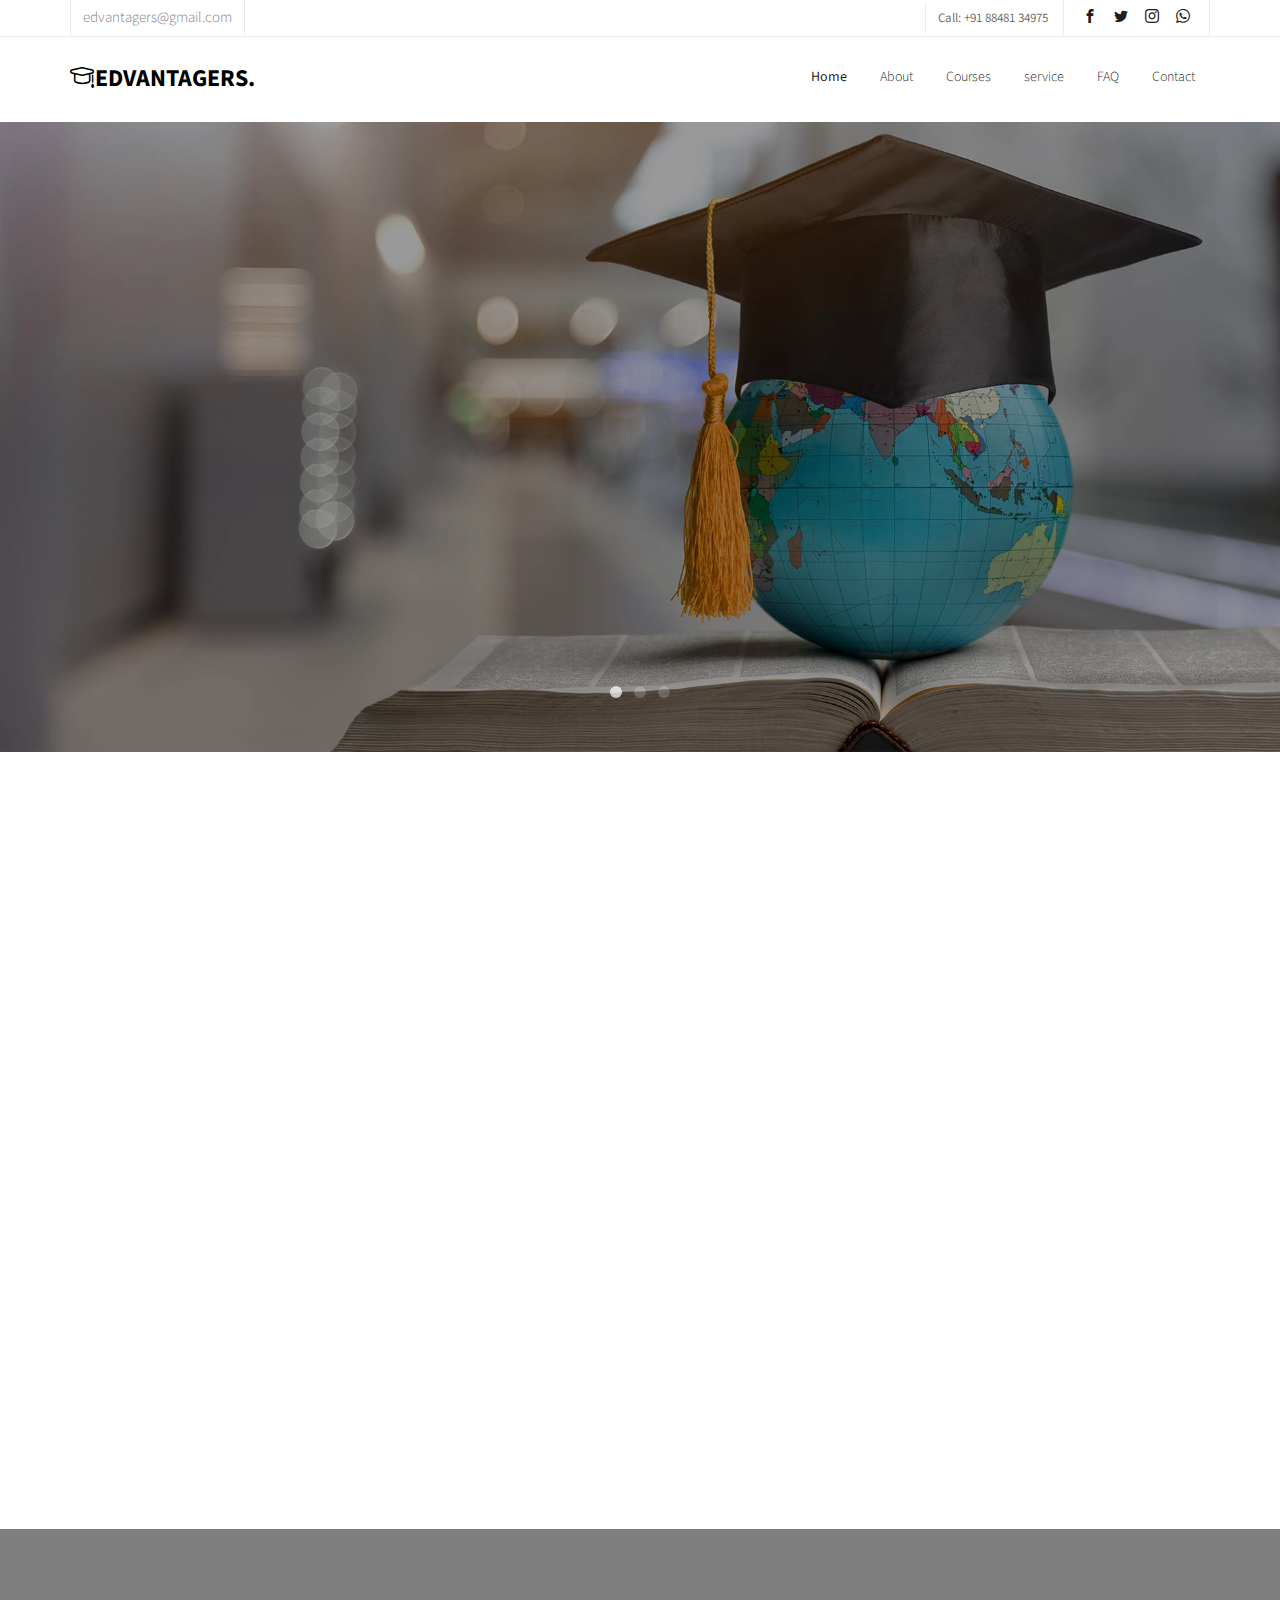
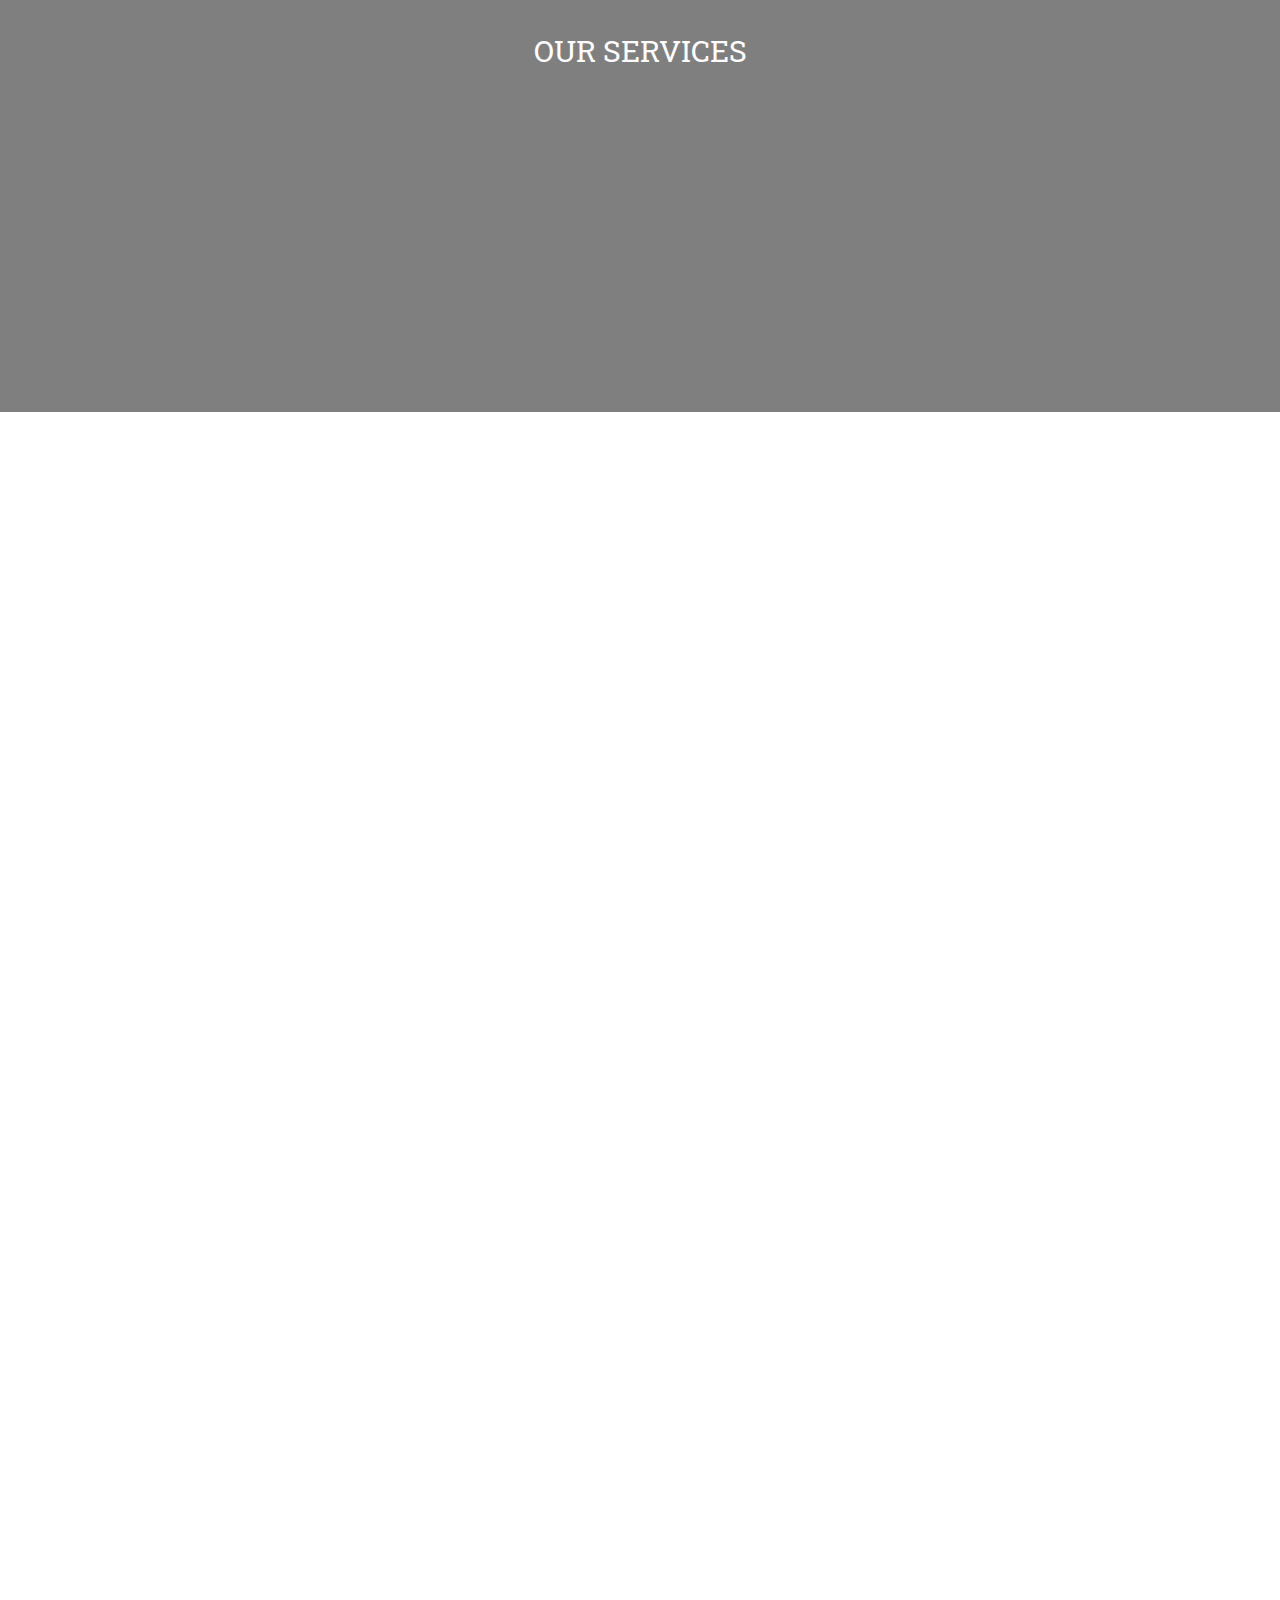
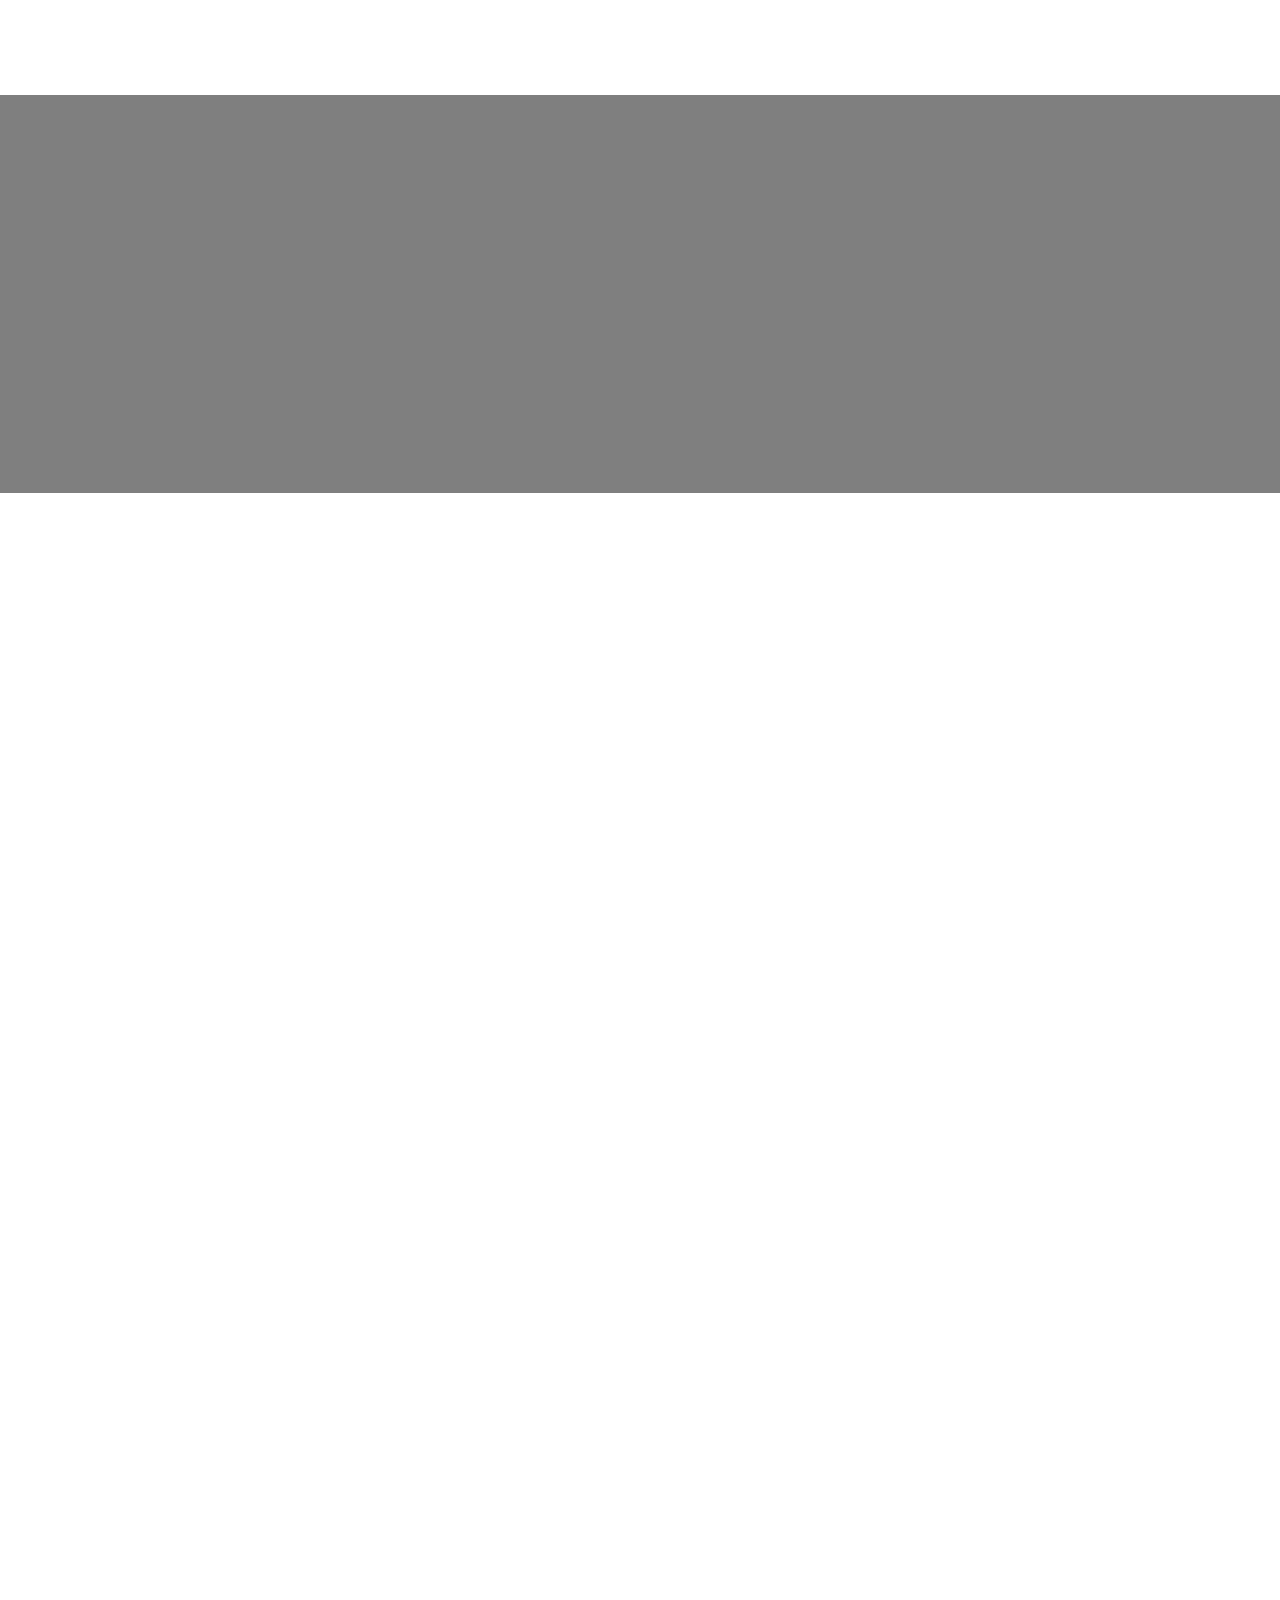
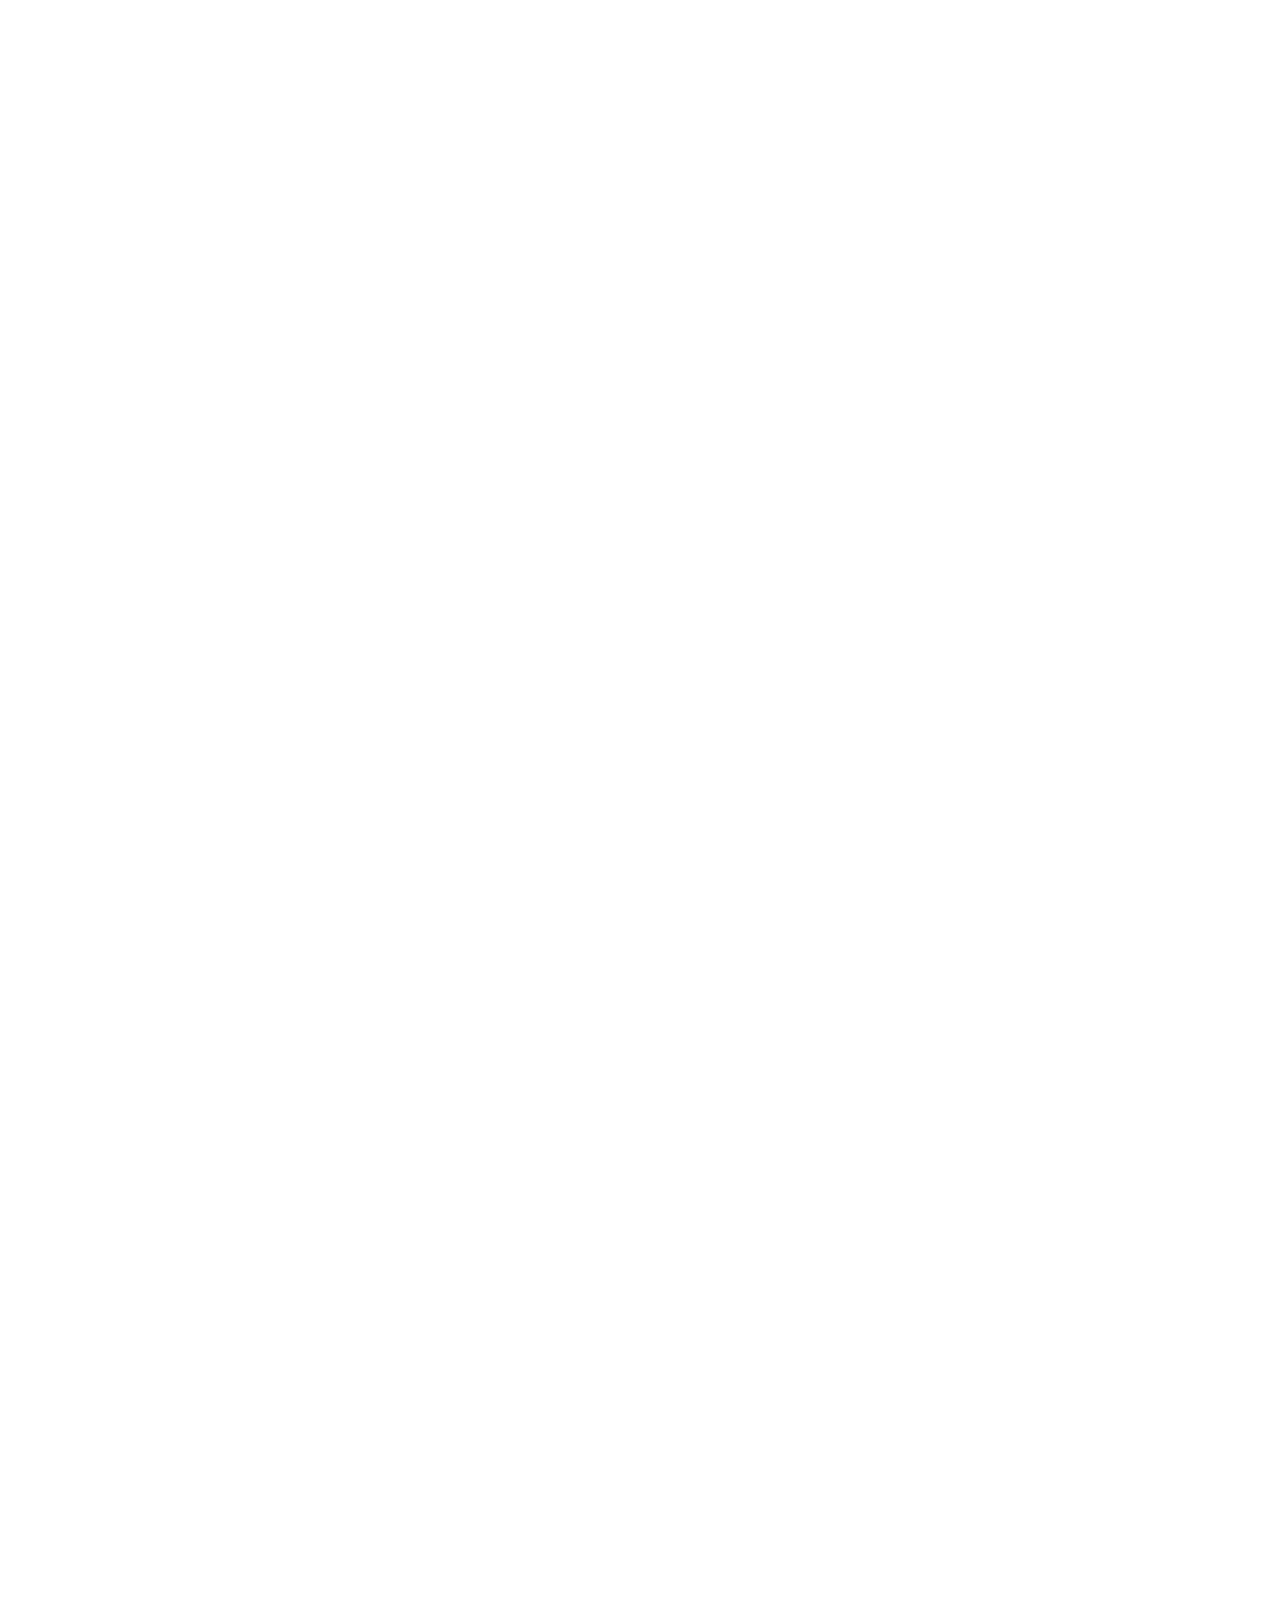
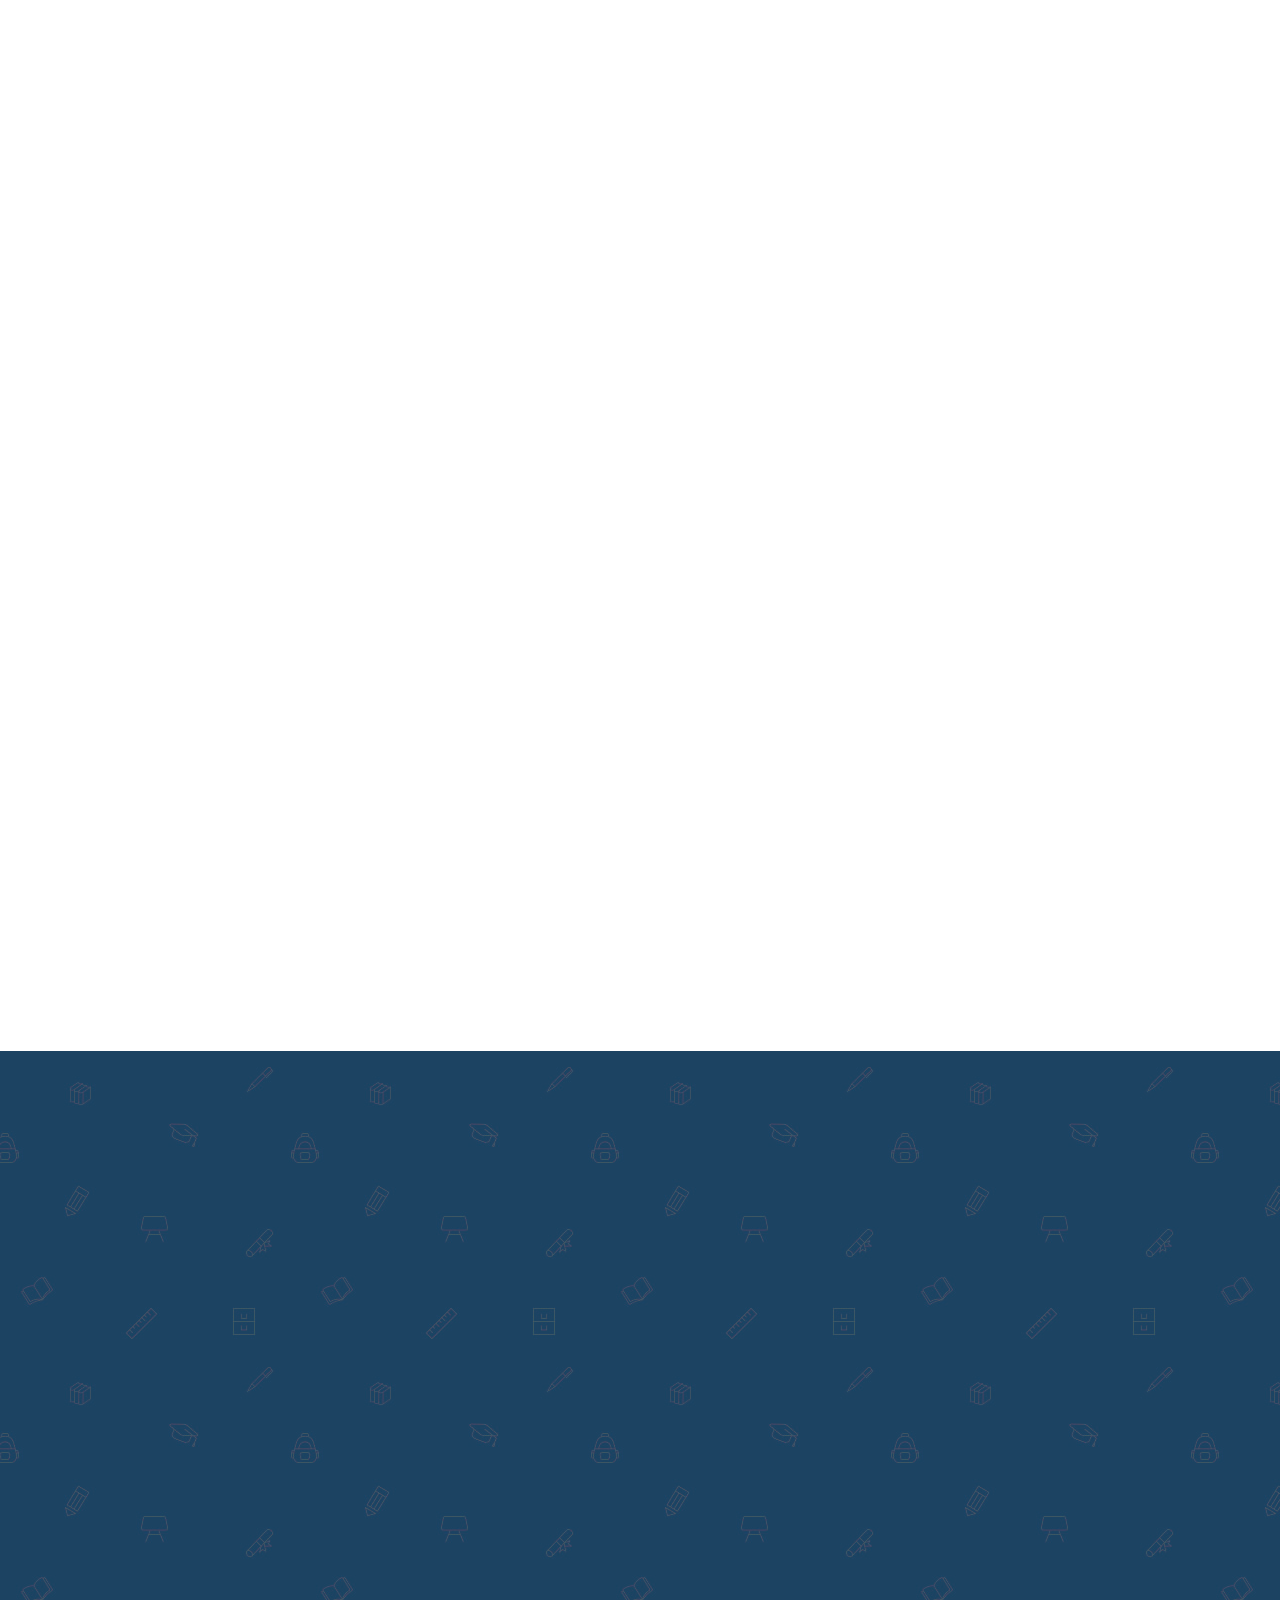
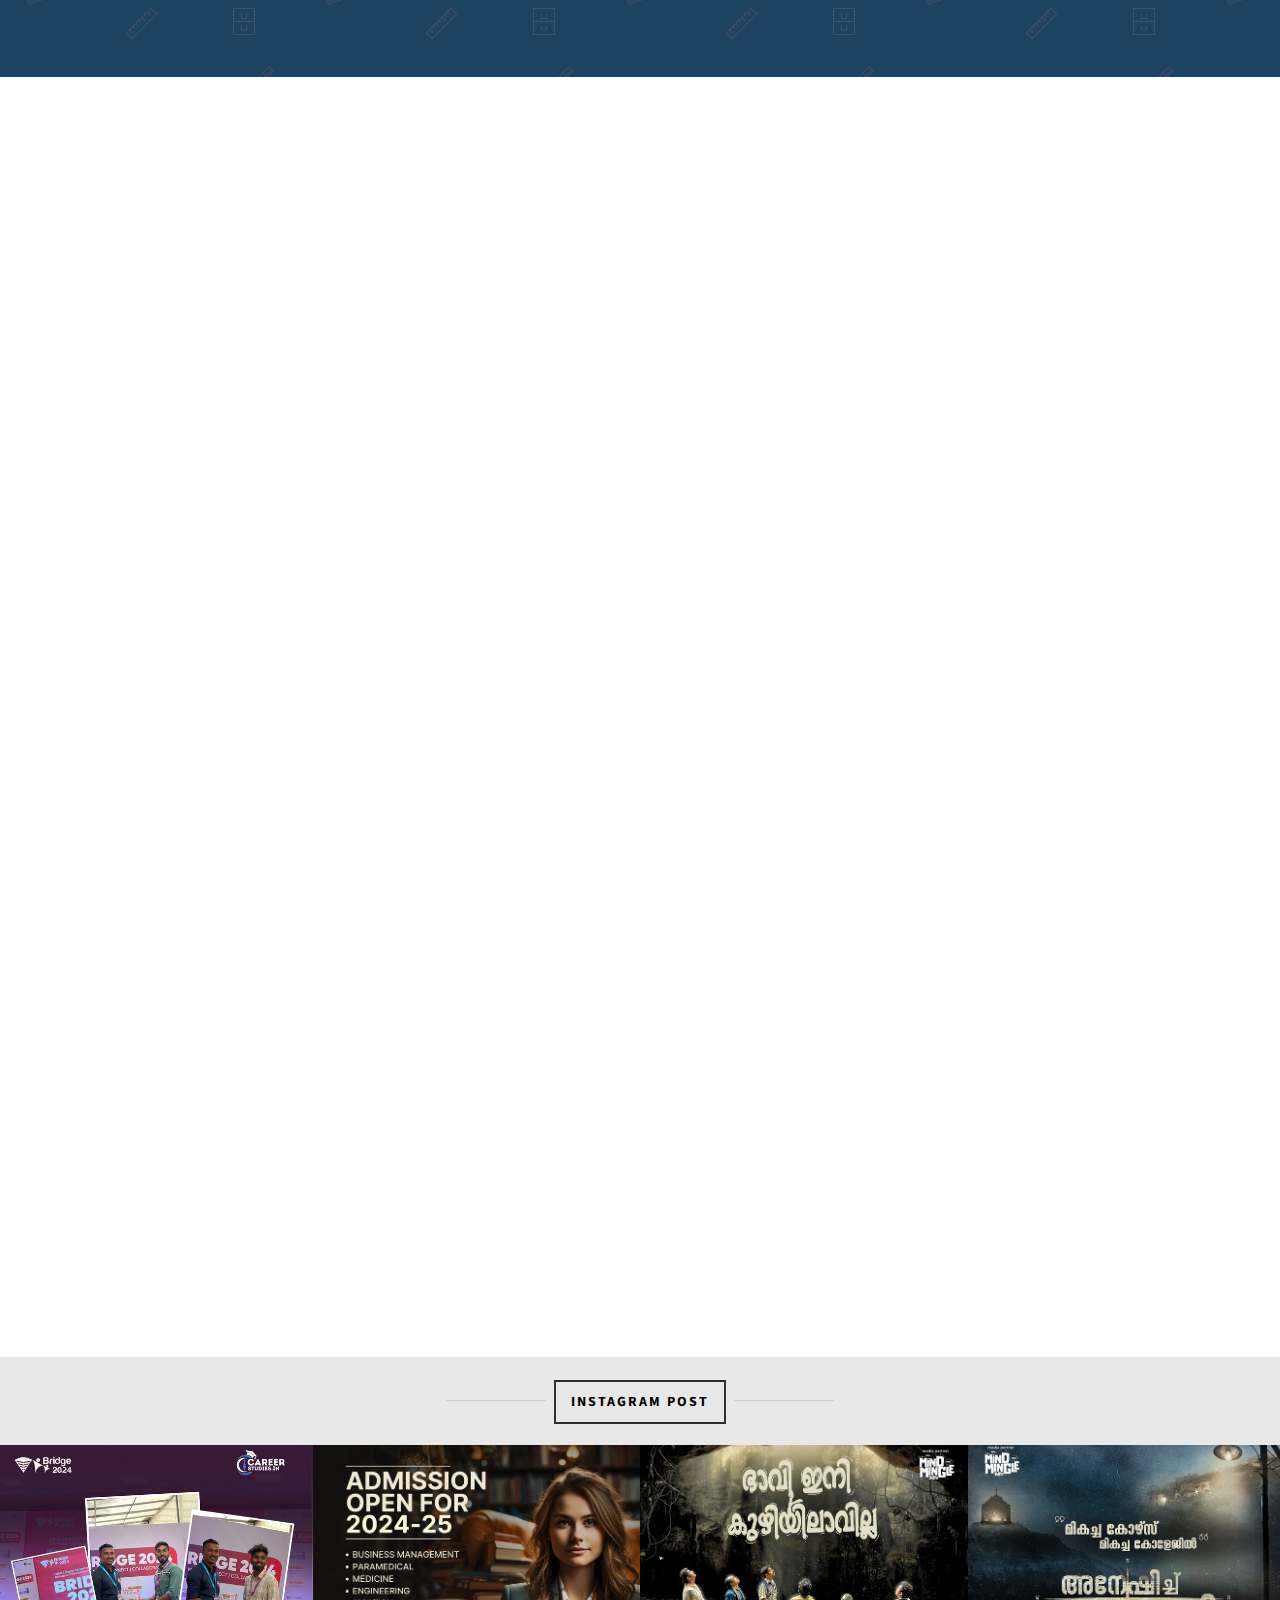
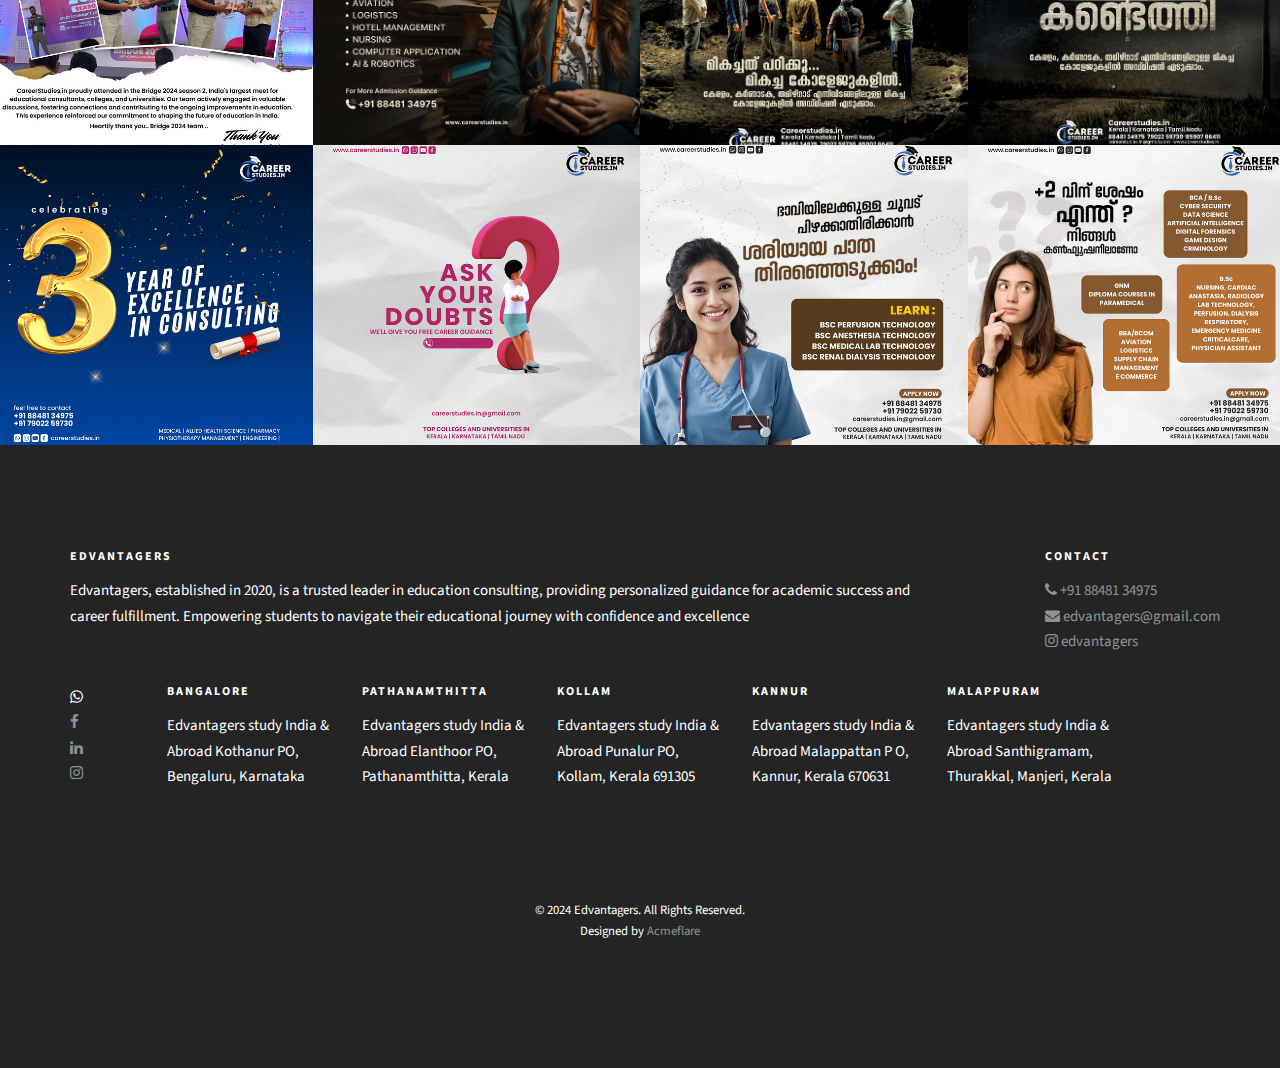
==== index.html @ 743d610e "firts commit" ====
<!DOCTYPE HTML>
<html>

<head>
	<meta charset="utf-8">
	<meta http-equiv="X-UA-Compatible" content="IE=edge">
	<title>Edvantagers</title>
	<meta name="viewport" content="width=device-width, initial-scale=1">
	<meta name="description" content="Free HTML5 Website Template by freehtml5.co" />
	<meta name="keywords"
		content="free website templates, free html5, free template, free bootstrap, free website template, html5, css3, mobile first, responsive" />
	<meta name="author" content="freehtml5.co" />

	<!-- 
	//////////////////////////////////////////////////////

	FREE HTML5 TEMPLATE 
	DESIGNED & DEVELOPED by FreeHTML5.co
		
	Website: 		http://freehtml5.co/
	Email: 			info@freehtml5.co
	Twitter: 		http://twitter.com/fh5co
	Facebook: 		https://www.facebook.com/fh5co

	//////////////////////////////////////////////////////
	 -->

	<!-- Facebook and Twitter integration -->
	<meta property="og:title" content="" />
	<meta property="og:image" content="" />
	<meta property="og:url" content="" />
	<meta property="og:site_name" content="" />
	<meta property="og:description" content="" />
	<meta name="twitter:title" content="" />
	<meta name="twitter:image" content="" />
	<meta name="twitter:url" content="" />
	<meta name="twitter:card" content="" />

	<link href="https://fonts.googleapis.com/css?family=Source+Sans+Pro:300,400,600,700" rel="stylesheet">
	<link href="https://fonts.googleapis.com/css?family=Roboto+Slab:300,400" rel="stylesheet">
	<link rel="stylesheet" href="https://cdnjs.cloudflare.com/ajax/libs/font-awesome/4.7.0/css/font-awesome.min.css">

	<!-- Animate.css -->
	<link rel="stylesheet" href="css/animate.css">
	<!-- Icomoon Icon Fonts-->
	<link rel="stylesheet" href="css/icomoon.css">
	<!-- Bootstrap  -->
	<link rel="stylesheet" href="css/bootstrap.css">

	<!-- Magnific Popup -->
	<link rel="stylesheet" href="css/magnific-popup.css">

	<!-- Owl Carousel  -->
	<link rel="stylesheet" href="css/owl.carousel.min.css">
	<link rel="stylesheet" href="css/owl.theme.default.min.css">

	<!-- Flexslider  -->
	<link rel="stylesheet" href="css/flexslider.css">

	<!-- Pricing -->
	<link rel="stylesheet" href="css/pricing.css">

	<!-- Theme style  -->
	<link rel="stylesheet" href="css/style.css">

	<!-- Modernizr JS -->
	<script src="js/modernizr-2.6.2.min.js"></script>
	<!-- FOR IE9 below -->
	<!--[if lt IE 9]>
	<script src="js/respond.min.js"></script>
	<![endif]-->

</head>

<body>

	<div class="fh5co-loader"></div>

	<div id="page">
		<nav class="fh5co-nav" role="navigation">
			<div class="top">
				<div class="container">
					<div class="row">
						<div class="col-xs-12 text-right">
							<p class="site">edvantagers@gmail.com</p>
							<p class="num">Call: +91 88481 34975</p>
							<ul class="fh5co-social">
								<li><a href="#"><i class="icon-facebook2"></i></a></li>
								<li><a href="#"><i class="icon-twitter2"></i></a></li>
								<li><a href="https://www.instagram.com/edvantagers/"><i class="icon-instagram"></i></a></li>
								<li><a href="#"><i class="icon-whatsapp"></i></a></li>
							</ul>
						</div>
					</div>
				</div>
			</div>
			<div class="top-menu">
				<div class="container">
					<div class="row">
						<div class="col-md-4 col-xs-8">
							<div id="fh5co-logo"><a href="index.html"><i class="icon-study"></i>Edvantagers<span>.</span></a>
							</div>
						</div>
						<div class="col-md-8 text-right menu-1">
							<ul>
								<li class="active"><a href="index.html">Home</a></li>
								<li><a href="about.html">About</a></li>
								<li><a href="courses.html">Courses</a></li>
								<li><a href="blog.html">service</a></li>
								<li><a href="pricing.html">FAQ</a></li>
								
								<li><a href="contact.html">Contact</a></li>

							</ul>
						</div>
					</div>

				</div>
			</div>
		</nav>

		<aside id="fh5co-hero">
			<div class="flexslider">
				<ul class="slides">
					<li style="background-image: url(images/b3.png);">
						<div class="overlay-gradient"></div>
						<div class="container">
							<div class="row">
								<div class="col-md-8 col-md-offset-2 text-center slider-text">
									<div class="slider-text-inner">
										<h1>Welcome to Edvantagers</h1>
										<h2>Your Gateway to Educational Success!</h2>
										<p><a class="btn btn-primary btn-lg" href="#">Learning Now!</a></p>
									</div>
								</div>
							</div>
						</div>
					</li>
					<li style="background-image: url(images/b7.jpg);">
						<div class="overlay-gradient"></div>
						<div class="container">
							<div class="row">
								<div class="col-md-8 col-md-offset-2 text-center slider-text">
									<div class="slider-text-inner">
										<h1>Edvantagers</h1>
										<h2>Leading the Way in Education Consulting & Career Counseling.</h2>
										<p><a class="btn btn-primary btn-lg btn-learn" href="#">Learning Now!</a></p>
									</div>
								</div>
							</div>
						</div>
					</li>
					<li style="background-image: url(images/b8.jpg);">
						<div class="overlay-gradient"></div>
						<div class="container">
							<div class="row">
								<div class="col-md-8 col-md-offset-2 text-center slider-text">
									<div class="slider-text-inner">
										<h1>Unlock Your Potential with Edvantagers</h1>
										<h2>Join our Student Community & Achieve Your Academic Dreams</h2>
										<p><a class="btn btn-primary btn-lg btn-learn" href="#">Learning Now!</a></p>
									</div>
								</div>
							</div>
						</div>
					</li>
				</ul>
			</div>
		</aside>

		<!-- About us -->

		<div id="fh5co-course-categories">
			<div class="container">
				<div class="row animate-box">
					<div class="col-md-12 col-md-offset-0 text-center">
						<h2>About Us</h2>
						<p><strong>has been a leader in Education Consulting & Career
								Counselling for 4 years, earned a reputation by focus on innovation and
								students satisfaction.</strong> </p>
						<p><strong> Edvantagers.in, are an student community & educational counseling
								company established in 2020. As a team, we focus on providing
								admission assistance for students, with a particular emphasis on colleges
								in Karnataka, India. Our primary goal is to guide and support students
								throughout the admission process, ensuring they have access to the best
								educational opportunities.</strong> </p>
					</div>
				</div>
				<div class="row">
					<div class="col-md-6 text-center animate-box">
						<div class="services">
							<span class="icon">
								<i class="icon-heart4"></i>
							</span>
							<div class="desc">
								<h3><a href="#">Our Mission</a></h3>
								<p><strong> students in South
										India to reach their full potential
										and become the architects of their
										dreams.</strong>
								</p>
								<p>We envision a future where every
									student in South India has the
									opportunity to flourish, regardless of
									their background or circumstances.
									We see students who are confident,
									self-aware, and equipped with the
									knowledge, skills, and experiences
									they need to succeed in a rapidly
									changing world.
								</p>
							</div>
						</div>
					</div>
					<div class="col-md-6 text-center animate-box">
						<div class="services">
							<span class="icon">
								<i class="icon-world"></i>
							</span>
							<div class="desc">
								<h3><a href="#">Our Vision</a></h3>
								<p><strong> To Be The Catalyst For Academic
										Excellence And Career Success For
										Students In South India.
									</strong>
								</p>
								<p>We are driven by a mission to provide
									students with the tools and resources
									they need to navigate the
									complexities of the education system
									and achieve their academic goals. We
									are committed to helping them
									identify their strengths, develop
									essential skills, and make informed
									decisions about their futures.
								</p>
							</div>
						</div>
					</div>
				</div>
			</div>
		</div>
		<!-- End About us -->


		<!-- services -->
		<div id="fh5co-counter" class="fh5co-counters" style="background-image: url(images/img_bg_4.jpg);"
			data-stellar-background-ratio="0.5">
			<div class="overlay"></div>
			<div class="container">
				<div class="col-md-12 col-md-offset-0 text-center">
					<h2 style="color: white;">OUR SERVICES
					</h2>
				</div>
				<div class="row">
					<div class="col-md-10 col-md-offset-1">
						<div class="row">
							<div class="col-md-3 col-sm-6 text-center animate-box">
								<span class="icon"><i class="icon-study"></i></span>
								<span class="fh5co-counter-label">Direct Admission</span>
							</div>
							<div class="col-md-3 col-sm-6 text-center animate-box">
								<span class="icon"><i class="icon-banknote"></i></span>
								<span class="fh5co-counter-label">Educational Loan
								</span>
							</div>
							<div class="col-md-3 col-sm-6 text-center animate-box">
								<span class="icon"><i class="icon-bulb"></i></span>
								<span class="fh5co-counter-label">Placement Assistance</span>
							</div>
							<div class="col-md-3 col-sm-6 text-center animate-box">
								<span class="icon"><i class="icon-heart4"></i></span>
								<span class="fh5co-counter-label">Scholarship</span>
							</div>
							<div class="col-md-3 col-sm-6 text-center animate-box">
								<span class="icon"><i class="icon-speech-bubble"></i></span>
								<span class="fh5co-counter-label">Counselling</span>
							</div>
							<div class="col-md-3 col-sm-6 text-center animate-box">
								<span class="icon"><i class="icon-world"></i></span>
								<span class="fh5co-counter-label">College Selection
								</span>
							</div>
							<div class="col-md-3 col-sm-6 text-center animate-box">
								<span class="icon"><i class="icon-shop"></i></span>
								<span class="fh5co-counter-label">Free Campus Visit</span>
							</div>
							<div class="col-md-3 col-sm-6 text-center animate-box">
								<span class="icon"><i class="icon-head"></i></span>
								<span class="fh5co-counter-label">24/7 Assistance</span>
							</div>
						</div>
					</div>
				</div>
			</div>
		</div>
		<!--End services -->

		<div id="fh5co-course-categories">
			<div class="container">
				<div class="row animate-box">
					<div class="col-md-6 col-md-offset-3 text-center fh5co-heading">
						<h2>Course categories</h2>
						<p>Explore diverse course categories tailored to your interests and career aspirations for
							academic excellence and career success.</p>
					</div>
				</div>
				<div class="row">
					<div class="col-md-3 col-sm-6 text-center animate-box">
						<div class="services">
							<span class="icon">
								<!-- <i class="icon-shop"></i> -->
								<i class="fa fa-user-md" aria-hidden="true"></i>

							</span>
							<div class="desc">
								<h3><a href="#">Medical Courses</a></h3>
								<p>Pursue MBBS, BDS, BAMS, BHMS, and more for a rewarding career in healthcare..</p>
							</div>
						</div>
					</div>
					<div class="col-md-3 col-sm-6 text-center animate-box">
						<div class="services">
							<span class="icon">
								<i class="icon-heart4"></i>
							</span>
							<div class="desc">
								<h3><a href="#">Physiotherapy Courses</a></h3>
								<p>Advance your skills in physical therapy with BPT and MPT programs.</p>
							</div>
						</div>
					</div>
					<div class="col-md-3 col-sm-6 text-center animate-box">
						<div class="services">
							<span class="icon">
								<!-- <i class="icon-banknote"></i> -->
								<!-- <i class="fa fa-hospital-o" aria-hidden="true"></i> -->
								<i class="fa fa-eyedropper" aria-hidden="true"></i>


							</span>
							<div class="desc">
								<h3><a href="#">Nursing Courses</a></h3>
								<p>Prepare for a fulfilling career in nursing with GNM, B.Sc Nursing, and M.Sc Nursing.
								</p>
							</div>
						</div>
					</div>
					<div class="col-md-3 col-sm-6 text-center animate-box">
						<div class="services">
							<span class="icon">
								<i class="icon-lab2"></i>
							</span>
							<div class="desc">
								<h3><a href="#">Pharmacy Courses</a></h3>
								<p>Dive into the world of pharmaceuticals with D.Pharm, B.Pharm, M.Pharm, and Pharm.D
									programs.</p>
							</div>
						</div>
					</div>

					<div class="col-md-3 col-sm-6 text-center animate-box">
						<div class="services">
							<span class="icon">
								<i class="icon-shop"></i>
							</span>
							<div class="desc">
								<h3><a href="#">Hotel Management Courses</a></h3>
								<p>Enter the dynamic hospitality industry with BHM and related programs.</p>
							</div>
						</div>
					</div>

					<div class="col-md-3 col-sm-6 text-center animate-box">
						<div class="services">
							<span class="icon">
								<i class="fa fa-book" aria-hidden="true"></i>

							</span>
							<div class="desc">
								<h3><a href="#">Law Courses</a></h3>
								<p>Explore BA LLB, B.COM LLB, and BBA LLB for a career in legal practice.</p>
							</div>
						</div>
					</div>
					<div class="col-md-3 col-sm-6 text-center animate-box">
						<div class="services">
							<span class="icon">
								<!-- <i class="icon-world"></i> -->
								<i class="fa fa-pencil-square-o" aria-hidden="true"></i>

							</span>
							<div class="desc">
								<h3><a href="#">Architecture Courses</a></h3>
								<p>Design the future with B.Arch and M.Arch programs for aspiring architects.</p>
							</div>
						</div>
					</div>
					<div class="col-md-3 col-sm-6 text-center animate-box">
						<div class="services">
							<span class="icon">
								<i class="fa fa-desktop" aria-hidden="true"></i>

							</span>
							<div class="desc">
								<h3><a href="#">Computer Science & Engineering</a></h3>
								<p>Embrace innovation with programs in Artificial Intelligence, Cyber Security, and
									more.</p>
							</div>
						</div>
					</div>
					<div class="col-md-3 col-sm-6 text-center animate-box">
						<div class="services">
							<span class="icon">
								<i class="fa fa-laptop" aria-hidden="true"></i>

							</span>
							<div class="desc">
								<h3><a href="#">BCA Specializations</a></h3>
								<p>Master cutting-edge technologies in Cloud Computing, Ethical Hacking, and Artificial
									Intelligence.</p>
							</div>
						</div>
					</div>
					<div class="col-md-3 col-sm-6 text-center animate-box">
						<div class="services">
							<span class="icon">
								<i class="icon-world"></i>
							</span>
							<div class="desc">
								<h3><a href="#">Communication & Media Management</a></h3>
								<p>Cultivate skills in media and communication with specialized programs.</p>
							</div>
						</div>
					</div>
					<div class="col-md-3 col-sm-6 text-center animate-box">
						<div class="services">
							<span class="icon">
								<i class="fa fa-wrench" aria-hidden="true"></i>
							</span>
							<div class="desc">
								<h3><a href="#">Engineering Courses</a></h3>
								<p>Shape the world with diverse engineering disciplines including Aeronautical, Civil,
									and Mechanical Engineering.</p>
							</div>
						</div>
					</div>
					<div class="col-md-3 col-sm-6 text-center animate-box">
						<div class="services">
							<span class="icon">
								<i class="fa fa-user" aria-hidden="true"></i>
							</span>
							<div class="desc">
								<h3><a href="#">Management Courses</a></h3>
								<p>Develop leadership skills with BA, BBA, and specialized courses in various management
									fields.</p>
							</div>
						</div>
					</div>
				</div>
			</div>
		</div>

		<div id="fh5co-counter" class="fh5co-counters" style="background-image: url(images/img_bg_4.jpg);"
			data-stellar-background-ratio="0.5">
			<div class="overlay"></div>
			<div class="container">
				<div class="row">
					<div class="col-md-10 col-md-offset-1">
						<div class="row">
							<div class="col-md-3 col-sm-6 text-center animate-box">
								<span class="icon"><i class="icon-world"></i></span>
								<span class="fh5co-counter js-counter" data-from="0" data-to="3297" data-speed="5000"
									data-refresh-interval="50"></span>
								<span class="fh5co-counter-label">Foreign Followers</span>
							</div>
							<div class="col-md-3 col-sm-6 text-center animate-box">
								<span class="icon"><i class="icon-study"></i></span>
								<span class="fh5co-counter js-counter" data-from="0" data-to="3700" data-speed="5000"
									data-refresh-interval="50"></span>
								<span class="fh5co-counter-label">Students Enrolled</span>
							</div>
							<div class="col-md-3 col-sm-6 text-center animate-box">
								<span class="icon"><i class="icon-bulb"></i></span>
								<span class="fh5co-counter js-counter" data-from="0" data-to="12" data-speed="5000"
									data-refresh-interval="50"></span>
								<span class="fh5co-counter-label">Course Categories</span>
							</div>
							<div class="col-md-3 col-sm-6 text-center animate-box">
								<span class="icon"><i class="icon-head"></i></span>
								<span class="fh5co-counter js-counter" data-from="0" data-to="80" data-speed="5000"
									data-refresh-interval="50"></span>
								<span class="fh5co-counter-label">Total Cours</span>
							</div>
						</div>
					</div>
				</div>
			</div>
		</div>

		<div id="fh5co-course">
			<div class="container">
				<div class="row animate-box">
					<div class="col-md-6 col-md-offset-3 text-center fh5co-heading">
						<h2>ADMISSION
							Started for</h2>
						<p>Explore a comprehensive range of courses catering to diverse career paths, equipped with
							expert guidance and resources for academic excellence.</p>
					</div>
				</div>
				<div class="row">
					<div class="col-md-12 animate-box">
						<div class="course">
							<a href="#" class="course-img" style="background-image: url(images/project-1.jpg);">
							</a>
							<div class="desc">
								<h3><a href="#">Medical Courses</a></h3>
								<ul>
									<li> MBBS Bachelor of Medicine, Bachelor of Surgery</li>
									<li> BDS Bachelor of Dental Surgery </li>
									<li> BAMS Bachelor of Ayurvedic Medicine and Surgery </li>
									<li> BHMS Bachelor of Homeopathic Medicine and Surgery</li>
									<li>BUMS Bachelor of Unani Medicine and Surgery </li>
									<li> B.VSc Bachelor of Veterinary Science</li>
									<li>BNYS Bachelor of Naturopathy & Yogic Sciences</li>
									<li>BASLP BASLP Bachelor in Audiology & Speech
										Language Pathology</li>
								</ul>
								<!-- <span><a href="#" class="btn btn-primary btn-sm btn-course">Take A Course</a></span> -->
							</div>
						</div>
					</div>

					<div class="col-md-12 animate-box">
						<div class="course">
							<a href="#" class="course-img" style="background-image: url(images/project-3.jpg);">
							</a>
							<div class="desc">
								<h3><a href="#">Allied Health Sciences</a></h3>
								<ul>

									<li>B.Sc Medical Laboratory Technology</li>
									<li>B.Sc Operation Theatre Technology
									</li>
									<li>B.Sc Cardiac Care Technology
									</li>
									<li>B.Sc Perfusion Technology
									</li>
									<li>B.Sc Neuro Science Technology
									</li>
									<li>B.Sc Renal Dialysis Technology
									</li>
									<li>B.Sc Respiratory Care Technology
									</li>
									<li>B.Sc Anesthesia Technology
									</li>
									<li>B.Sc Imaging Technology
									<li>B.Sc Radiotherapy Technology
									</li>
								</ul>
								<!-- <span><a href="#" class="btn btn-primary btn-sm btn-course">Take A Course</a></span> -->
							</div>
						</div>
					</div>

					<div class="col-md-12 animate-box">
						<div class="course">
							<a href="#" class="course-img" style="background-image: url(images/project-2.jpg);">
							</a>
							<div class="desc">
								<h3><a href="#">BASLP Bachelor in Audiology & Speech
										Language Pathology</a></h3>
								<ul>
									<li>BPT Bachelor of Physio / Physical Therapy</li>
									<li>MPT Master in Physiotherapy</li>

								</ul>
								<!-- <span><a href="#" class="btn btn-primary btn-sm btn-course">Take A Course</a></span> -->
							</div>
						</div>
					</div>
					<div class="col-md-12 animate-box">
						<div class="course">
							<a href="#" class="course-img" style="background-image: url(images/project-4.jpg);">
							</a>
							<div class="desc">
								<h3><a href="#">Nursing Courses</a></h3>
								<ul>
									<li>GNM (General Nursing and Midwifery)</li>
									<li>B.Sc Nursing</li>
									<li>PB.B.Sc Nursing</li>
									<li>M.Sc Nursing</li>

								</ul>
								<!-- <span><a href="#" class="btn btn-primary btn-sm btn-course">Take A Course</a></span> -->
							</div>
						</div>
					</div>
					<div class="col-md-12 animate-box">
						<div class="course">
							<a href="#" class="course-img" style="background-image: url(images/project-5.jpg);">
							</a>
							<div class="desc">
								<h3><a href="#">Pharmacy Courses</a></h3>
								<ul>

									<li>D.Pharm</li>
									<li>B.Pharm</li>
									<li>M.Pharm</li>
									<li>Pharm.D</li>

								</ul>
								<!-- <span><a href="#" class="btn btn-primary btn-sm btn-course">Take A Course</a></span> -->
							</div>
						</div>
					</div>
					<div class="col-md-12 animate-box">
						<div class="course">
							<a href="#" class="course-img" style="background-image: url(images/project-6.jpg);">
							</a>
							<div class="desc">
								<h3><a href="#">Management Courses</a></h3>
								<ul>
									<li>BA</li>
									<li>BBA Aviation Management</li>
									<li>B.Com Logistics & Supply chain Management</li>
								</ul>
								<h3><a href="#">B.Com - BBM I BBA</a></h3>
								<h4 style="color: rgb(87, 84, 84);">Specializatlons</h4>
								<ul>
									<li>IMA - CA ACCA</li>
									<li>Hospital and Healthcare Management</li>
									<li>Sports Management</li>
									<li>Hospitality & Hotel Management</li>
									<li>Travel.& Tourism Management</li>
									<li>International Business</li>
									<li>Integrated Marketing Communications</li>
									<li>Event Management</li>
									<li>Finance</li>
									<li>Aviation Management</li>
									<li>Logistics & Supply Chain Management</li>
									<li>Communication & Media Management</li>
								</ul>
								<h3><a href="#">BCA</a></h3>
								<h4 style="color: rgb(87, 84, 84);">Specializatlons</h4>
								<ul>
									<li>Cloud Computing</li>
									<li>Ethical Hacking</li>
									<li>Cyber Security</li>
									<li>Artificial Intelligence</li>
									<li>cyber forensic science</li>
									<li>Communication & Media Management</li>
								</ul>
								<!-- <span><a href="#" class="btn btn-primary btn-sm btn-course">Take A Course</a></span> -->
							</div>
						</div>
					</div>
					<div class="col-md-12 animate-box">
						<div class="course">
							<a href="#" class="course-img" style="background-image: url(images/project-7.jpg);">
							</a>
							<div class="desc">
								<h3><a href="#">Hotel Management Courses</a></h3>
								<ul>
									<li>BHM Bachelor in Hotel Management</li>


								</ul>
								<!-- <span><a href="#" class="btn btn-primary btn-sm btn-course">Take A Course</a></span> -->
							</div>
						</div>
					</div>
					<div class="col-md-12 animate-box">
						<div class="course">
							<a href="#" class="course-img" style="background-image: url(images/project-8.jpg);">
							</a>
							<div class="desc">
								<h3><a href="#">Law Courses</a></h3>
								<ul>
									<li>BA LLB</li>
									<li>B.COM LLB</li>
									<li>BBA LLB</li>


								</ul>
								<!-- <span><a href="#" class="btn btn-primary btn-sm btn-course">Take A Course</a></span> -->
							</div>
						</div>
					</div>
					<div class="col-md-12 animate-box">
						<div class="course">
							<a href="#" class="course-img" style="background-image: url(images/project-9.jpg);">
							</a>
							<div class="desc">
								<h3><a href="#">Architecture Courses</a></h3>
								<ul>
									<li>B.Arch Bachelor Of Architecture</li>
									<li>M.Arch Master of Architecture</li>




								</ul>
								<!-- <span><a href="#" class="btn btn-primary btn-sm btn-course">Take A Course</a></span> -->
							</div>
						</div>
					</div>
					<div class="col-md-12 animate-box">
						<div class="course">
							<a href="#" class="course-img" style="background-image: url(images/project-1.jpg);">
								<!-- <img class="imageClass" src="/images/eng.png" alt=""> -->
							</a>
							<div class="desc">
								<h3><a href="#">Engineering Courses</a></h3>
								<ul>
									<li>Aeronautical Engineering</li>
									<li>Automobile Engineering</li>
									<li>Biotechnology</li>
									<li>Mechanical Engineering</li>
									<li>Civil Engineering</li>
									<li>Mining Engineering</li>
									<li>Chemical Engineering</li>
									<li>Marine Engineering</li>
									<li>Mechatronics Engineering</li>
									<li>Computers Science & Engineering</li>
									<li>Construction Technology & Management</li>
									<li>Electronics & Communication Engineering</li>
									<li>Electrical & Electronics Engineering</li>
									<li>Electronics & Instrumentation Engineering</li>
									<li>Automation and Robotics Engineering</li>
									<li>Aero Space Engineering</li>
									<li>Electronics & Telecommunication</li>
									<li>Telecommunication Engineering</li>


								</ul>
								<!-- <span><a href="#" class="btn btn-primary btn-sm btn-course">Take A Course</a></span> -->
							</div>
						</div>
					</div>
				</div>
			</div>
		</div>

		<div id="fh5co-testimonial" style="background-image: url(images/school.jpg);">
			<div class="overlay"></div>
			<div class="container">
				<div class="row animate-box">
					<div class="col-md-6 col-md-offset-3 text-center fh5co-heading">
						<h2><span>Testimonials</span></h2>
					</div>
				</div>
				<div class="row">
					<div class="col-md-10 col-md-offset-1">
						<div class="row animate-box">
							<div class="owl-carousel owl-carousel-fullwidth">
								<div class="item">
									<div class="testimony-slide active text-center">
										<div class="user" style="background-image: url(images/person1.jpg);"></div>
										<span>Priya S<br><small>Students,Bangalore</small></span>
										<blockquote>
											<p>&ldquo;Edvantagers helped me navigate the complexities of college
												admissions, ensuring I secured a spot in my dream program. Highly
												recommended!&rdquo;</p>
										</blockquote>
									</div>
								</div>
								<div class="item">
									<div class="testimony-slide active text-center">
										<div class="user" style="background-image: url(images/person2.jpg);"></div>
										<span>Rohan P<br><small>Students,Mysore</small></span>
										<blockquote>
											<p>&ldquo;The guidance and support provided by Edvantagers were invaluable
												in shaping my academic journey. Grateful for their personalized
												approach.&rdquo;</p>
										</blockquote>
									</div>
								</div>
								<div class="item">
									<div class="testimony-slide active text-center">
										<div class="user" style="background-image: url(images/person3.jpg);"></div>
										<span>Sneha R<br><small>Teacher,Mangalore</small></span>
										<blockquote>
											<p>&ldquo;I was unsure about my career path, but Edvantagers' counseling
												services gave me clarity and confidence to pursue my goals
												successfully.&rdquo;</p>
										</blockquote>
									</div>
								</div>
							</div>
						</div>
					</div>
				</div>
			</div>
		</div>

		<div id="fh5co-blog">
			<div class="container">
				<div class="row animate-box">
					<div class="col-md-8 col-md-offset-2 text-center fh5co-heading">
						<h2>Frequently Asked Questions</h2>
						<p>Providing clarity on common inquiries about our services, processes, and policies for a
							seamless experience with Edvantagers.</p>
					</div>
					<div class="faq-container">
						<div class="faq active">
							<h4 class="faq-title">What services does Edvantagers offer?</h4>
							<p class="faq-text">Edvantagers provides comprehensive education consulting services,
								including college admissions counseling, career coaching, and tutoring.</p>
							<button class="faq-toggle">
								<i class="fa fa-chevron-down" aria-hidden="true"></i>
								<i class="fa fa-times" aria-hidden="true"></i>

							</button>
						</div>
						<div class="faq">
							<h4 class="faq-title">How does Edvantagers ensure unbiased counseling?</h4>
							<p class="faq-text">Edvantagers is committed to impartiality, offering genuine and ethical
								advice tailored
								to individual needs, ensuring the best outcomes for students.</p>
							<button class="faq-toggle">
								<i class="fa fa-chevron-down" aria-hidden="true"></i>
								<i class="fa fa-times" aria-hidden="true"></i>
							</button>
						</div>
						<div class="faq">
							<h4 class="faq-title">Can Edvantagers assist with international admissions?</h4>
							<p class="faq-text">Yes, Edvantagers offers assistance with admissions to colleges and
								universities worldwide, helping students find the best educational opportunities
								globally.</p>
							<button class="faq-toggle">
								<i class="fa fa-chevron-down" aria-hidden="true"></i>
								<i class="fa fa-times" aria-hidden="true"></i>
							</button>
						</div>
						<div class="faq">
							<h4 class="faq-title">What is the consultation process like?</h4>
							<p class="faq-text">The consultation process involves understanding your academic goals and
								preferences, followed by personalized guidance and support throughout the admissions
								journey.</p>
							<button class="faq-toggle">
								<i class="fa fa-chevron-down" aria-hidden="true"></i>
								<i class="fa fa-times" aria-hidden="true"></i>
							</button>
						</div>
						<div class="faq">
							<h4 class="faq-title">Does Edvantagers provide financial aid assistance?

							</h4>
							<p class="faq-text">Yes, Edvantagers offers guidance on educational loans, scholarships, and
								financial aid options to support students in financing their education.</p>
							<button class="faq-toggle">
								<i class="fa fa-chevron-down" aria-hidden="true"></i>
								<i class="fa fa-times" aria-hidden="true"></i>
							</button>
						</div>
						<div class="faq">
							<h4 class="faq-title">How can I schedule a consultation with Edvantagers?

							</h4>
							<p class="faq-text">You can schedule a consultation by filling out the contact form on our
								website or reaching out to us via email or phone. We'll be happy to assist you.</p>
							<button class="faq-toggle">
								<i class="fa fa-chevron-down" aria-hidden="true"></i>
								<i class="fa fa-times" aria-hidden="true"></i>
							</button>
						</div>
						<div class="faq">
							<h4 class="faq-title">Are the consultations confidential?</h4>
							<p class="faq-text">Yes, Edvantagers maintains strict confidentiality regarding all
								consultations and client information, ensuring privacy and trust throughout the process.
							</p>
							<button class="faq-toggle">
								<i class="fa fa-chevron-down" aria-hidden="true"></i>
								<i class="fa fa-times" aria-hidden="true"></i>
							</button>
						</div>
						<div class="faq">
							<h4 class="faq-title">What sets Edvantagers apart from other consulting firms?

							</h4>
							<p class="faq-text">Edvantagers prioritizes student satisfaction, providing personalized
								guidance, unbiased advice, and a commitment to excellence in education consulting.</p>
							<button class="faq-toggle">
								<i class="fa fa-chevron-down" aria-hidden="true"></i>
								<i class="fa fa-times" aria-hidden="true"></i>
							</button>
						</div>
					</div>
				</div>

			</div>
		</div>

		<!-- <div id="fh5co-pricing" class="fh5co-bg-section">
			<div class="container">
				<div class="row animate-box">
					<div class="col-md-6 col-md-offset-3 text-center fh5co-heading">
						<h2>Plan &amp; Pricing</h2>
						<p>Dignissimos asperiores vitae velit veniam totam fuga molestias accusamus alias autem
							provident. Odit ab aliquam dolor eius.</p>
					</div>
				</div>
				<div class="row">
					<div class="pricing pricing--rabten">
						<div class="col-md-4 animate-box">
							<div class="pricing__item">
								<div class="wrap-price">
									<h3 class="pricing__title">Trial</h3>
								</div>
								<div class="pricing__price">
									<span class="pricing__anim pricing__anim--1">
										<span class="pricing__currency">$</span>0
									</span>
									<span class="pricing__anim pricing__anim--2">
										<span class="pricing__period">per year</span>
									</span>
								</div>
								<div class="wrap-price">
									<ul class="pricing__feature-list">
										<li class="pricing__feature">One Day Trial</li>
										<li class="pricing__feature">Limited Courses</li>
										<li class="pricing__feature">Free 3 Lessons</li>
										<li class="pricing__feature">No Supporter</li>
										<li class="pricing__feature">No Tutorial</li>
										<li class="pricing__feature">No Ebook</li>
										<li class="pricing__feature">Limited Registered User</li>
									</ul>
									<button class="pricing__action">Choose plan</button>
								</div>
							</div>
						</div>
						<div class="col-md-4 animate-box">
							<div class="pricing__item">
								<div class="wrap-price">
									<h3 class="pricing__title">Silver</h3>
								</div>
								<div class="pricing__price">
									<span class="pricing__anim pricing__anim--1">
										<span class="pricing__currency">$</span>79
									</span>
									<span class="pricing__anim pricing__anim--2">
										<span class="pricing__period">per year</span>
									</span>
								</div>
								<div class="wrap-price">
									<ul class="pricing__feature-list">
										<li class="pricing__feature">One Year Standard Access</li>
										<li class="pricing__feature">Limited Courses</li>
										<li class="pricing__feature">300+ Lessons</li>
										<li class="pricing__feature">Random Supporter</li>
										<li class="pricing__feature">View Only Ebook</li>
										<li class="pricing__feature">Standard Tutorials</li>
										<li class="pricing__feature">Unlimited Registered User</li>
									</ul>
									<button class="pricing__action">Choose plan</button>
								</div>
							</div>
						</div>
						<div class="col-md-4 animate-box">
							<div class="pricing__item">
								<div class="wrap-price">
									<div class="icon icon-home2"></div>
									<h3 class="pricing__title">Gold</h3>
									<p class="pricing__sentence">Unlimited users</p>
								</div>
								<div class="pricing__price">
									<span class="pricing__anim pricing__anim--1">
										<span class="pricing__currency">$</span>499
									</span>
									<span class="pricing__anim pricing__anim--2">
										<span class="pricing__period">per year</span>
									</span>
								</div>
								<div class="wrap-price">
									<ul class="pricing__feature-list">
										<li class="pricing__feature">Life Time Access</li>
										<li class="pricing__feature">Unlimited All Courses</li>
										<li class="pricing__feature">7000+ Lessons &amp; Growing</li>
										<li class="pricing__feature">Free Supporter</li>
										<li class="pricing__feature">Free Ebook Downloads</li>
										<li class="pricing__feature">Premium Tutorials</li>
										<li class="pricing__feature">Unlimited Registered User</li>
									</ul>
									<button class="pricing__action">Choose plan</button>
								</div>
							</div>
						</div>
					</div>
				</div>
			</div>
		</div>

		<div id="fh5co-register" style="background-image: url(images/img_bg_2.jpg);">
			<div class="overlay"></div>
			<div class="row">
				<div class="col-md-8 col-md-offset-2 animate-box">
					<div class="date-counter text-center">
						<h2>Get 400 of Online Courses for Free</h2>
						<h3>By Mike Smith</h3>
						<div class="simply-countdown simply-countdown-one"></div>
						<p><strong>Limited Offer, Hurry Up!</strong></p>
						<p><a href="#" class="btn btn-primary btn-lg btn-reg">Register Now!</a></p>
					</div>
				</div>
			</div>
		</div> -->

		<div id="fh5co-gallery" class="fh5co-bg-section">
			<div class="row text-center">
				<h2><span>Instagram Post</span></h2>
			</div>
			<div class="row">
				<div class="col-md-3 col-padded">
					<a href="#" class="gallery" style="background-image: url(images/image-227.jpg);"></a>
				</div>
				<div class="col-md-3 col-padded">
					<a href="#" class="gallery" style="background-image: url(images/image-230.png);"></a>
				</div>
				<div class="col-md-3 col-padded">
					<a href="#" class="gallery" style="background-image: url(images/image-233.jpg);"></a>
				</div>
				<div class="col-md-3 col-padded">
					<a href="#" class="gallery" style="background-image: url(images/image-236.jpg);"></a>
				</div>
				<div class="col-md-3 col-padded">
					<a href="#" class="gallery" style="background-image: url(images/image-239.jpg);"></a>
				</div>
				<div class="col-md-3 col-padded">
					<a href="#" class="gallery" style="background-image: url(images/image-242.png);"></a>
				</div>
				<div class="col-md-3 col-padded">
					<a href="#" class="gallery" style="background-image: url(images/image-245.jpg);"></a>
				</div>
				<div class="col-md-3 col-padded">
					<a href="#" class="gallery" style="background-image: url(images/image-248.jpg);"></a>
				</div>
			</div>
		</div>

		<footer id="fh5co-footer" role="contentinfo" style="background-image: url(images/);">
			<div class="overlay"></div>
			<div class="container">
				<div class="row row-pb-md">
					<div class="col-md-9 fh5co-widget">
						<h3>Edvantagers</h3>
						<p>Edvantagers, established in 2020, is a trusted leader in education consulting, providing personalized guidance for academic success and career fulfillment. Empowering students to navigate their educational journey with confidence and excellence</p>
					</div>
					<div class="col-md-3 col-sm-4 col-xs-7 col-md-push-1 fh5co-widget">
						<h3>Contact</h3>
						<ul class="fh5co-footer-links">
							<li><a href="#"><i class="fa fa-phone" aria-hidden="true"></i>
									+91 88481 34975</a></li>
							<li><a href="#"> <i class="fa fa-envelope" aria-hidden="true"></i>
									edvantagers@gmail.com</a></li>
							<li><a href="#"> <i class="fa fa-instagram" aria-hidden="true"></i>
									edvantagers
								</a></li>
							<!-- <li><a href="#">Teams</a></li> -->

						</ul>
					</div>
					<div class="col-md-1 col-sm-4 col-xs-5  fh5co-widget">
						<i class="fa fa-whatsapp" aria-hidden="true"></i>
						<ul class="fh5co-footer-links">
							<li><a href="#"><i class="fa fa-facebook" aria-hidden="true"></i></a></li>
							<li><a href="#"> <i class="fa fa-linkedin" aria-hidden="true"></i></a></li>
							<li><a href="https://www.instagram.com/edvantagers/"> <i class="fa fa-instagram" aria-hidden="true"></i></a></li>
							<!-- <li><a href="#">Teams</a></li> -->

						</ul>
					</div>
					<div class="col-md-2 col-sm-4 col-xs-6  fh5co-widget">
						<h3>Bangalore</h3>
						<p>Edvantagers study India & Abroad
							Kothanur PO, Bengaluru, Karnataka 
						</p>
					</div>
					<div class="col-md-2 col-sm-4 col-xs-6 fh5co-widget">
						<h3>Pathanamthitta</h3>
						<p>Edvantagers study India & Abroad
							Elanthoor PO, Pathanamthitta, Kerala</p>
					</div>

					<div class="col-md-2 col-sm-4 col-xs-6  fh5co-widget">
						<h3>Kollam</h3>
						<p>Edvantagers study India & Abroad
							Punalur PO, Kollam, Kerala 691305</p>
					</div>
					<div class="col-md-2 col-sm-4 col-xs-6 fh5co-widget">
						<h3>Kannur</h3>
						<p>Edvantagers study India & Abroad
							Malappattan P O, Kannur, Kerala 670631

						</p>
					</div>



					<div class="col-md-2 col-sm-4 col-xs-6 fh5co-widget">
						<h3>Malappuram</h3>
						<p>Edvantagers study India & Abroad
							Santhigramam, Thurakkal, Manjeri, Kerala
						</p>
					</div>
					


				</div>

				<div class="row copyright">
					<div class="col-md-12 text-center">
						<p>
							<small class="block">&copy; 2024 Edvantagers. All Rights Reserved.</small>
							<small class="block">Designed by <a href="http://acmeflare.in"
									target="_blank">Acmeflare</a> </small>
						</p>
					</div>
				</div>

			</div>
		</footer>
	</div>

	<div class="gototop js-top">
		<a href="#" class="js-gotop"><i class="icon-arrow-up"></i></a>
	</div>

	<!-- jQuery -->
	<script src="js/jquery.min.js"></script>
	<!-- jQuery Easing -->
	<script src="js/jquery.easing.1.3.js"></script>
	<!-- Bootstrap -->
	<script src="js/bootstrap.min.js"></script>
	<!-- Waypoints -->
	<script src="js/jquery.waypoints.min.js"></script>
	<!-- Stellar Parallax -->
	<script src="js/jquery.stellar.min.js"></script>
	<!-- Carousel -->
	<script src="js/owl.carousel.min.js"></script>
	<!-- Flexslider -->
	<script src="js/jquery.flexslider-min.js"></script>
	<!-- countTo -->
	<script src="js/jquery.countTo.js"></script>
	<!-- Magnific Popup -->
	<script src="js/jquery.magnific-popup.min.js"></script>
	<script src="js/magnific-popup-options.js"></script>
	<!-- Count Down -->
	<script src="js/simplyCountdown.js"></script>
	<!-- Main -->
	<script src="js/main.js"></script>
	<script>
		var d = new Date(new Date().getTime() + 1000 * 120 * 120 * 2000);

		// default example
		simplyCountdown('.simply-countdown-one', {
			year: d.getFullYear(),
			month: d.getMonth() + 1,
			day: d.getDate()
		});

		//jQuery example
		$('#simply-countdown-losange').simplyCountdown({
			year: d.getFullYear(),
			month: d.getMonth() + 1,
			day: d.getDate(),
			enableUtc: false
		});
	</script>
</body>

</html>
---- css/icomoon.css ----
@font-face {
  font-family: 'icomoon';
  src:  url('fonts/icomoon.eot?6py85u');
  src:  url('fonts/icomoon.eot?6py85u#iefix') format('embedded-opentype'),
    url('fonts/icomoon.ttf?6py85u') format('truetype'),
    url('fonts/icomoon.woff?6py85u') format('woff'),
    url('fonts/icomoon.svg?6py85u#icomoon') format('svg');
  font-weight: normal;
  font-style: normal;
}

[class^="icon-"], [class*=" icon-"] {
  /* use !important to prevent issues with browser extensions that change fonts */
  font-family: 'icomoon' !important;
  speak: none;
  font-style: normal;
  font-weight: normal;
  font-variant: normal;
  text-transform: none;
  line-height: 1;

  /* Better Font Rendering =========== */
  -webkit-font-smoothing: antialiased;
  -moz-osx-font-smoothing: grayscale;
}

.icon-times:before {
  content: "\e930";
}
.icon-tick:before {
  content: "\e931";
}
.icon-plus:before {
  content: "\e932";
}
.icon-minus:before {
  content: "\e933";
}
.icon-equals:before {
  content: "\e934";
}
.icon-divide:before {
  content: "\e935";
}
.icon-chevron-right:before {
  content: "\e936";
}
.icon-chevron-left:before {
  content: "\e937";
}
.icon-arrow-right-thick:before {
  content: "\e938";
}
.icon-arrow-left-thick:before {
  content: "\e939";
}
.icon-th-small:before {
  content: "\e93a";
}
.icon-th-menu:before {
  content: "\e93b";
}
.icon-th-list:before {
  content: "\e93c";
}
.icon-th-large:before {
  content: "\e93d";
}
.icon-home:before {
  content: "\e93e";
}
.icon-arrow-forward:before {
  content: "\e93f";
}
.icon-arrow-back:before {
  content: "\e940";
}
.icon-rss:before {
  content: "\e941";
}
.icon-location:before {
  content: "\e942";
}
.icon-link:before {
  content: "\e943";
}
.icon-image:before {
  content: "\e944";
}
.icon-arrow-up-thick:before {
  content: "\e945";
}
.icon-arrow-down-thick:before {
  content: "\e946";
}
.icon-starburst:before {
  content: "\e947";
}
.icon-starburst-outline:before {
  content: "\e948";
}
.icon-star3:before {
  content: "\e949";
}
.icon-flow-children:before {
  content: "\e94a";
}
.icon-export:before {
  content: "\e94b";
}
.icon-delete2:before {
  content: "\e94c";
}
.icon-delete-outline:before {
  content: "\e94d";
}
.icon-cloud-storage:before {
  content: "\e94e";
}
.icon-wi-fi:before {
  content: "\e94f";
}
.icon-heart:before {
  content: "\e950";
}
.icon-flash:before {
  content: "\e951";
}
.icon-cancel:before {
  content: "\e952";
}
.icon-backspace:before {
  content: "\e953";
}
.icon-attachment:before {
  content: "\e954";
}
.icon-arrow-move:before {
  content: "\e955";
}
.icon-warning:before {
  content: "\e956";
}
.icon-user:before {
  content: "\e957";
}
.icon-radar:before {
  content: "\e958";
}
.icon-lock-open:before {
  content: "\e959";
}
.icon-lock-closed:before {
  content: "\e95a";
}
.icon-location-arrow:before {
  content: "\e95b";
}
.icon-info:before {
  content: "\e95c";
}
.icon-user-delete:before {
  content: "\e95d";
}
.icon-user-add:before {
  content: "\e95e";
}
.icon-media-pause:before {
  content: "\e95f";
}
.icon-group:before {
  content: "\e960";
}
.icon-chart-pie:before {
  content: "\e961";
}
.icon-chart-line:before {
  content: "\e962";
}
.icon-chart-bar:before {
  content: "\e963";
}
.icon-chart-area:before {
  content: "\e964";
}
.icon-video:before {
  content: "\e965";
}
.icon-point-of-interest:before {
  content: "\e966";
}
.icon-infinity:before {
  content: "\e967";
}
.icon-globe:before {
  content: "\e968";
}
.icon-eye:before {
  content: "\e969";
}
.icon-cog:before {
  content: "\e96a";
}
.icon-camera:before {
  content: "\e96b";
}
.icon-upload:before {
  content: "\e96c";
}
.icon-scissors:before {
  content: "\e96d";
}
.icon-refresh:before {
  content: "\e96e";
}
.icon-pin:before {
  content: "\e96f";
}
.icon-key:before {
  content: "\e970";
}
.icon-info-large:before {
  content: "\e971";
}
.icon-eject:before {
  content: "\e972";
}
.icon-download:before {
  content: "\e973";
}
.icon-zoom:before {
  content: "\e974";
}
.icon-zoom-out:before {
  content: "\e975";
}
.icon-zoom-in:before {
  content: "\e976";
}
.icon-sort-numerically:before {
  content: "\e977";
}
.icon-sort-alphabetically:before {
  content: "\e978";
}
.icon-input-checked:before {
  content: "\e979";
}
.icon-calender:before {
  content: "\e97a";
}
.icon-world2:before {
  content: "\e97b";
}
.icon-notes:before {
  content: "\e97c";
}
.icon-code:before {
  content: "\e97d";
}
.icon-arrow-sync:before {
  content: "\e97e";
}
.icon-arrow-shuffle:before {
  content: "\e97f";
}
.icon-arrow-repeat:before {
  content: "\e980";
}
.icon-arrow-minimise:before {
  content: "\e981";
}
.icon-arrow-maximise:before {
  content: "\e982";
}
.icon-arrow-loop:before {
  content: "\e983";
}
.icon-anchor:before {
  content: "\e984";
}
.icon-spanner:before {
  content: "\e985";
}
.icon-puzzle:before {
  content: "\e986";
}
.icon-power:before {
  content: "\e987";
}
.icon-plane:before {
  content: "\e988";
}
.icon-pi:before {
  content: "\e989";
}
.icon-phone:before {
  content: "\e98a";
}
.icon-microphone2:before {
  content: "\e98b";
}
.icon-media-rewind:before {
  content: "\e98c";
}
.icon-flag:before {
  content: "\e98d";
}
.icon-adjust-brightness:before {
  content: "\e98e";
}
.icon-waves:before {
  content: "\e98f";
}
.icon-social-twitter:before {
  content: "\e990";
}
.icon-social-facebook:before {
  content: "\e991";
}
.icon-social-dribbble:before {
  content: "\e992";
}
.icon-media-stop:before {
  content: "\e993";
}
.icon-media-record:before {
  content: "\e994";
}
.icon-media-play:before {
  content: "\e995";
}
.icon-media-fast-forward:before {
  content: "\e996";
}
.icon-media-eject:before {
  content: "\e997";
}
.icon-social-vimeo:before {
  content: "\e998";
}
.icon-social-tumbler:before {
  content: "\e999";
}
.icon-social-skype:before {
  content: "\e99a";
}
.icon-social-pinterest:before {
  content: "\e99b";
}
.icon-social-linkedin:before {
  content: "\e99c";
}
.icon-social-last-fm:before {
  content: "\e99d";
}
.icon-social-github:before {
  content: "\e99e";
}
.icon-social-flickr:before {
  content: "\e99f";
}
.icon-at:before {
  content: "\e9a0";
}
.icon-times-outline:before {
  content: "\e9a1";
}
.icon-plus-outline:before {
  content: "\e9a2";
}
.icon-minus-outline:before {
  content: "\e9a3";
}
.icon-tick-outline:before {
  content: "\e9a4";
}
.icon-th-large-outline:before {
  content: "\e9a5";
}
.icon-equals-outline:before {
  content: "\e9a6";
}
.icon-divide-outline:before {
  content: "\e9a7";
}
.icon-chevron-right-outline:before {
  content: "\e9a8";
}
.icon-chevron-left-outline:before {
  content: "\e9a9";
}
.icon-arrow-right-outline:before {
  content: "\e9aa";
}
.icon-arrow-left-outline:before {
  content: "\e9ab";
}
.icon-th-small-outline:before {
  content: "\e9ac";
}
.icon-th-menu-outline:before {
  content: "\e9ad";
}
.icon-th-list-outline:before {
  content: "\e9ae";
}
.icon-news2:before {
  content: "\e9b1";
}
.icon-home-outline:before {
  content: "\e9b2";
}
.icon-arrow-up-outline:before {
  content: "\e9b3";
}
.icon-arrow-forward-outline:before {
  content: "\e9b4";
}
.icon-arrow-down-outline:before {
  content: "\e9b5";
}
.icon-arrow-back-outline:before {
  content: "\e9b6";
}
.icon-trash3:before {
  content: "\e9b7";
}
.icon-rss-outline:before {
  content: "\e9b8";
}
.icon-message:before {
  content: "\e9b9";
}
.icon-location-outline:before {
  content: "\e9ba";
}
.icon-link-outline:before {
  content: "\e9bb";
}
.icon-image-outline:before {
  content: "\e9bc";
}
.icon-export-outline:before {
  content: "\e9bd";
}
.icon-cross:before {
  content: "\e9be";
}
.icon-wi-fi-outline:before {
  content: "\e9bf";
}
.icon-star-outline:before {
  content: "\e9c0";
}
.icon-media-pause-outline:before {
  content: "\e9c1";
}
.icon-mail:before {
  content: "\e9c2";
}
.icon-heart-outline:before {
  content: "\e9c3";
}
.icon-flash-outline:before {
  content: "\e9c4";
}
.icon-cancel-outline:before {
  content: "\e9c5";
}
.icon-beaker:before {
  content: "\e9c6";
}
.icon-arrow-move-outline:before {
  content: "\e9c7";
}
.icon-watch2:before {
  content: "\e9c8";
}
.icon-warning-outline:before {
  content: "\e9c9";
}
.icon-time:before {
  content: "\e9ca";
}
.icon-radar-outline:before {
  content: "\e9cb";
}
.icon-lock-open-outline:before {
  content: "\e9cc";
}
.icon-location-arrow-outline:before {
  content: "\e9cd";
}
.icon-info-outline:before {
  content: "\e9ce";
}
.icon-backspace-outline:before {
  content: "\e9cf";
}
.icon-attachment-outline:before {
  content: "\e9d0";
}
.icon-user-outline:before {
  content: "\e9d1";
}
.icon-user-delete-outline:before {
  content: "\e9d2";
}
.icon-user-add-outline:before {
  content: "\e9d3";
}
.icon-lock-closed-outline:before {
  content: "\e9d4";
}
.icon-group-outline:before {
  content: "\e9d5";
}
.icon-chart-pie-outline:before {
  content: "\e9d6";
}
.icon-chart-line-outline:before {
  content: "\e9d7";
}
.icon-chart-bar-outline:before {
  content: "\e9d8";
}
.icon-chart-area-outline:before {
  content: "\e9d9";
}
.icon-video-outline:before {
  content: "\e9da";
}
.icon-point-of-interest-outline:before {
  content: "\e9db";
}
.icon-map:before {
  content: "\e9dc";
}
.icon-key-outline:before {
  content: "\e9dd";
}
.icon-infinity-outline:before {
  content: "\e9de";
}
.icon-globe-outline:before {
  content: "\e9df";
}
.icon-eye-outline:before {
  content: "\e9e0";
}
.icon-cog-outline:before {
  content: "\e9e1";
}
.icon-camera-outline:before {
  content: "\e9e2";
}
.icon-upload-outline:before {
  content: "\e9e3";
}
.icon-support:before {
  content: "\e9e4";
}
.icon-scissors-outline:before {
  content: "\e9e5";
}
.icon-refresh-outline:before {
  content: "\e9e6";
}
.icon-info-large-outline:before {
  content: "\e9e7";
}
.icon-eject-outline:before {
  content: "\e9e8";
}
.icon-download-outline:before {
  content: "\e9e9";
}
.icon-battery-mid:before {
  content: "\e9ea";
}
.icon-battery-low:before {
  content: "\e9eb";
}
.icon-battery-high:before {
  content: "\e9ec";
}
.icon-zoom-outline:before {
  content: "\e9ed";
}
.icon-zoom-out-outline:before {
  content: "\e9ee";
}
.icon-zoom-in-outline:before {
  content: "\e9ef";
}
.icon-tag3:before {
  content: "\e9f0";
}
.icon-tabs-outline:before {
  content: "\e9f1";
}
.icon-pin-outline:before {
  content: "\e9f2";
}
.icon-message-typing:before {
  content: "\e9f3";
}
.icon-directions:before {
  content: "\e9f4";
}
.icon-battery-full:before {
  content: "\e9f5";
}
.icon-battery-charge:before {
  content: "\e9f6";
}
.icon-pipette:before {
  content: "\e9f7";
}
.icon-pencil:before {
  content: "\e9f8";
}
.icon-folder:before {
  content: "\e9f9";
}
.icon-folder-delete:before {
  content: "\e9fa";
}
.icon-folder-add:before {
  content: "\e9fb";
}
.icon-edit:before {
  content: "\e9fc";
}
.icon-document:before {
  content: "\e9fd";
}
.icon-document-delete:before {
  content: "\e9fe";
}
.icon-document-add:before {
  content: "\e9ff";
}
.icon-brush:before {
  content: "\ea00";
}
.icon-thumbs-up:before {
  content: "\ea01";
}
.icon-thumbs-down:before {
  content: "\ea02";
}
.icon-pen:before {
  content: "\ea03";
}
.icon-sort-numerically-outline:before {
  content: "\ea04";
}
.icon-sort-alphabetically-outline:before {
  content: "\ea05";
}
.icon-social-last-fm-circular:before {
  content: "\ea06";
}
.icon-social-github-circular:before {
  content: "\ea07";
}
.icon-compass:before {
  content: "\ea08";
}
.icon-bookmark:before {
  content: "\ea09";
}
.icon-input-checked-outline:before {
  content: "\ea0a";
}
.icon-code-outline:before {
  content: "\ea0b";
}
.icon-calender-outline:before {
  content: "\ea0c";
}
.icon-business-card:before {
  content: "\ea0d";
}
.icon-arrow-up:before {
  content: "\ea0e";
}
.icon-arrow-sync-outline:before {
  content: "\ea0f";
}
.icon-arrow-right:before {
  content: "\ea10";
}
.icon-arrow-repeat-outline:before {
  content: "\ea11";
}
.icon-arrow-loop-outline:before {
  content: "\ea12";
}
.icon-arrow-left:before {
  content: "\ea13";
}
.icon-flow-switch:before {
  content: "\ea14";
}
.icon-flow-parallel:before {
  content: "\ea15";
}
.icon-flow-merge:before {
  content: "\ea16";
}
.icon-document-text:before {
  content: "\ea17";
}
.icon-clipboard:before {
  content: "\ea18";
}
.icon-calculator:before {
  content: "\ea19";
}
.icon-arrow-minimise-outline:before {
  content: "\ea1a";
}
.icon-arrow-maximise-outline:before {
  content: "\ea1b";
}
.icon-arrow-down:before {
  content: "\ea1c";
}
.icon-gift:before {
  content: "\ea1d";
}
.icon-film:before {
  content: "\ea1e";
}
.icon-database:before {
  content: "\ea1f";
}
.icon-bell:before {
  content: "\ea20";
}
.icon-anchor-outline:before {
  content: "\ea21";
}
.icon-adjust-contrast:before {
  content: "\ea22";
}
.icon-world-outline:before {
  content: "\ea23";
}
.icon-shopping-bag:before {
  content: "\ea24";
}
.icon-power-outline:before {
  content: "\ea25";
}
.icon-notes-outline:before {
  content: "\ea26";
}
.icon-device-tablet:before {
  content: "\ea27";
}
.icon-device-phone:before {
  content: "\ea28";
}
.icon-device-laptop:before {
  content: "\ea29";
}
.icon-device-desktop:before {
  content: "\ea2a";
}
.icon-briefcase:before {
  content: "\ea2b";
}
.icon-stopwatch:before {
  content: "\ea2c";
}
.icon-spanner-outline:before {
  content: "\ea2d";
}
.icon-puzzle-outline:before {
  content: "\ea2e";
}
.icon-printer:before {
  content: "\ea2f";
}
.icon-pi-outline:before {
  content: "\ea30";
}
.icon-lightbulb:before {
  content: "\ea31";
}
.icon-flag-outline:before {
  content: "\ea32";
}
.icon-contacts:before {
  content: "\ea33";
}
.icon-archive2:before {
  content: "\ea34";
}
.icon-weather-stormy:before {
  content: "\ea35";
}
.icon-weather-shower:before {
  content: "\ea36";
}
.icon-weather-partly-sunny:before {
  content: "\ea37";
}
.icon-weather-downpour:before {
  content: "\ea38";
}
.icon-weather-cloudy:before {
  content: "\ea39";
}
.icon-plane-outline:before {
  content: "\ea3a";
}
.icon-phone-outline:before {
  content: "\ea3b";
}
.icon-microphone-outline:before {
  content: "\ea3c";
}
.icon-weather-windy:before {
  content: "\ea3d";
}
.icon-weather-windy-cloudy:before {
  content: "\ea3e";
}
.icon-weather-sunny:before {
  content: "\ea3f";
}
.icon-weather-snow:before {
  content: "\ea40";
}
.icon-weather-night:before {
  content: "\ea41";
}
.icon-media-stop-outline:before {
  content: "\ea42";
}
.icon-media-rewind-outline:before {
  content: "\ea43";
}
.icon-media-record-outline:before {
  content: "\ea44";
}
.icon-media-play-outline:before {
  content: "\ea45";
}
.icon-media-fast-forward-outline:before {
  content: "\ea46";
}
.icon-media-eject-outline:before {
  content: "\ea47";
}
.icon-wine:before {
  content: "\ea48";
}
.icon-waves-outline:before {
  content: "\ea49";
}
.icon-ticket:before {
  content: "\ea4a";
}
.icon-tags:before {
  content: "\ea4b";
}
.icon-plug:before {
  content: "\ea4c";
}
.icon-headphones:before {
  content: "\ea4d";
}
.icon-credit-card:before {
  content: "\ea4e";
}
.icon-coffee:before {
  content: "\ea4f";
}
.icon-book:before {
  content: "\ea50";
}
.icon-beer:before {
  content: "\ea51";
}
.icon-volume2:before {
  content: "\ea52";
}
.icon-volume-up:before {
  content: "\ea53";
}
.icon-volume-mute:before {
  content: "\ea54";
}
.icon-volume-down:before {
  content: "\ea55";
}
.icon-social-vimeo-circular:before {
  content: "\ea56";
}
.icon-social-twitter-circular:before {
  content: "\ea57";
}
.icon-social-pinterest-circular:before {
  content: "\ea58";
}
.icon-social-linkedin-circular:before {
  content: "\ea59";
}
.icon-social-facebook-circular:before {
  content: "\ea5a";
}
.icon-social-dribbble-circular:before {
  content: "\ea5b";
}
.icon-tree:before {
  content: "\ea5c";
}
.icon-thermometer2:before {
  content: "\ea5d";
}
.icon-social-tumbler-circular:before {
  content: "\ea5e";
}
.icon-social-skype-outline:before {
  content: "\ea5f";
}
.icon-social-flickr-circular:before {
  content: "\ea60";
}
.icon-social-at-circular:before {
  content: "\ea61";
}
.icon-shopping-cart:before {
  content: "\ea62";
}
.icon-messages:before {
  content: "\ea63";
}
.icon-leaf:before {
  content: "\ea64";
}
.icon-feather:before {
  content: "\ea65";
}
.icon-eye2:before {
  content: "\e064";
}
.icon-paper-clip:before {
  content: "\e065";
}
.icon-mail5:before {
  content: "\e066";
}
.icon-toggle:before {
  content: "\e067";
}
.icon-layout:before {
  content: "\e068";
}
.icon-link2:before {
  content: "\e069";
}
.icon-bell2:before {
  content: "\e06a";
}
.icon-lock3:before {
  content: "\e06b";
}
.icon-unlock:before {
  content: "\e06c";
}
.icon-ribbon2:before {
  content: "\e06d";
}
.icon-image2:before {
  content: "\e06e";
}
.icon-signal:before {
  content: "\e06f";
}
.icon-target3:before {
  content: "\e070";
}
.icon-clipboard3:before {
  content: "\e071";
}
.icon-clock3:before {
  content: "\e072";
}
.icon-watch:before {
  content: "\e073";
}
.icon-air-play:before {
  content: "\e074";
}
.icon-camera3:before {
  content: "\e075";
}
.icon-video2:before {
  content: "\e076";
}
.icon-disc:before {
  content: "\e077";
}
.icon-printer3:before {
  content: "\e078";
}
.icon-monitor:before {
  content: "\e079";
}
.icon-server:before {
  content: "\e07a";
}
.icon-cog2:before {
  content: "\e07b";
}
.icon-heart3:before {
  content: "\e07c";
}
.icon-paragraph:before {
  content: "\e07d";
}
.icon-align-justify:before {
  content: "\e07e";
}
.icon-align-left:before {
  content: "\e07f";
}
.icon-align-center:before {
  content: "\e080";
}
.icon-align-right:before {
  content: "\e081";
}
.icon-book2:before {
  content: "\e082";
}
.icon-layers2:before {
  content: "\e083";
}
.icon-stack2:before {
  content: "\e084";
}
.icon-stack-2:before {
  content: "\e085";
}
.icon-paper:before {
  content: "\e086";
}
.icon-paper-stack:before {
  content: "\e087";
}
.icon-search3:before {
  content: "\e088";
}
.icon-zoom-in2:before {
  content: "\e089";
}
.icon-zoom-out2:before {
  content: "\e08a";
}
.icon-reply2:before {
  content: "\e08b";
}
.icon-circle-plus:before {
  content: "\e08c";
}
.icon-circle-minus:before {
  content: "\e08d";
}
.icon-circle-check:before {
  content: "\e08e";
}
.icon-circle-cross:before {
  content: "\e08f";
}
.icon-square-plus:before {
  content: "\e090";
}
.icon-square-minus:before {
  content: "\e091";
}
.icon-square-check:before {
  content: "\e092";
}
.icon-square-cross:before {
  content: "\e093";
}
.icon-microphone:before {
  content: "\e094";
}
.icon-record:before {
  content: "\e095";
}
.icon-skip-back:before {
  content: "\e096";
}
.icon-rewind:before {
  content: "\e097";
}
.icon-play4:before {
  content: "\e098";
}
.icon-pause3:before {
  content: "\e099";
}
.icon-stop3:before {
  content: "\e09a";
}
.icon-fast-forward:before {
  content: "\e09b";
}
.icon-skip-forward:before {
  content: "\e09c";
}
.icon-shuffle2:before {
  content: "\e09d";
}
.icon-repeat:before {
  content: "\e09e";
}
.icon-folder2:before {
  content: "\e09f";
}
.icon-umbrella:before {
  content: "\e0a0";
}
.icon-moon:before {
  content: "\e0a1";
}
.icon-thermometer:before {
  content: "\e0a2";
}
.icon-drop:before {
  content: "\e0a3";
}
.icon-sun2:before {
  content: "\e0a4";
}
.icon-cloud3:before {
  content: "\e0a5";
}
.icon-cloud-upload2:before {
  content: "\e0a6";
}
.icon-cloud-download2:before {
  content: "\e0a7";
}
.icon-upload4:before {
  content: "\e0a8";
}
.icon-download4:before {
  content: "\e0a9";
}
.icon-location3:before {
  content: "\e0aa";
}
.icon-location-2:before {
  content: "\e0ab";
}
.icon-map3:before {
  content: "\e0ac";
}
.icon-battery:before {
  content: "\e0ad";
}
.icon-head:before {
  content: "\e0ae";
}
.icon-briefcase3:before {
  content: "\e0af";
}
.icon-speech-bubble:before {
  content: "\e0b0";
}
.icon-anchor2:before {
  content: "\e0b1";
}
.icon-globe2:before {
  content: "\e0b2";
}
.icon-box:before {
  content: "\e0b3";
}
.icon-reload:before {
  content: "\e0b4";
}
.icon-share3:before {
  content: "\e0b5";
}
.icon-marquee:before {
  content: "\e0b6";
}
.icon-marquee-plus:before {
  content: "\e0b7";
}
.icon-marquee-minus:before {
  content: "\e0b8";
}
.icon-tag:before {
  content: "\e0b9";
}
.icon-power2:before {
  content: "\e0ba";
}
.icon-command2:before {
  content: "\e0bb";
}
.icon-alt:before {
  content: "\e0bc";
}
.icon-esc:before {
  content: "\e0bd";
}
.icon-bar-graph:before {
  content: "\e0be";
}
.icon-bar-graph-2:before {
  content: "\e0bf";
}
.icon-pie-graph:before {
  content: "\e0c0";
}
.icon-star:before {
  content: "\e0c1";
}
.icon-arrow-left3:before {
  content: "\e0c2";
}
.icon-arrow-right3:before {
  content: "\e0c3";
}
.icon-arrow-up3:before {
  content: "\e0c4";
}
.icon-arrow-down3:before {
  content: "\e0c5";
}
.icon-volume:before {
  content: "\e0c6";
}
.icon-mute:before {
  content: "\e0c7";
}
.icon-content-right:before {
  content: "\e100";
}
.icon-content-left:before {
  content: "\e101";
}
.icon-grid2:before {
  content: "\e102";
}
.icon-grid-2:before {
  content: "\e103";
}
.icon-columns:before {
  content: "\e104";
}
.icon-loader:before {
  content: "\e105";
}
.icon-bag:before {
  content: "\e106";
}
.icon-ban:before {
  content: "\e107";
}
.icon-flag3:before {
  content: "\e108";
}
.icon-trash:before {
  content: "\e109";
}
.icon-expand2:before {
  content: "\e110";
}
.icon-contract:before {
  content: "\e111";
}
.icon-maximize:before {
  content: "\e112";
}
.icon-minimize:before {
  content: "\e113";
}
.icon-plus2:before {
  content: "\e114";
}
.icon-minus2:before {
  content: "\e115";
}
.icon-check:before {
  content: "\e116";
}
.icon-cross2:before {
  content: "\e117";
}
.icon-move:before {
  content: "\e118";
}
.icon-delete:before {
  content: "\e119";
}
.icon-menu5:before {
  content: "\e120";
}
.icon-archive:before {
  content: "\e121";
}
.icon-inbox:before {
  content: "\e122";
}
.icon-outbox:before {
  content: "\e123";
}
.icon-file:before {
  content: "\e124";
}
.icon-file-add:before {
  content: "\e125";
}
.icon-file-subtract:before {
  content: "\e126";
}
.icon-help:before {
  content: "\e127";
}
.icon-open:before {
  content: "\e128";
}
.icon-ellipsis:before {
  content: "\e129";
}
.icon-heart4:before {
  content: "\e900";
}
.icon-cloud4:before {
  content: "\e901";
}
.icon-star2:before {
  content: "\e902";
}
.icon-tv2:before {
  content: "\e903";
}
.icon-sound:before {
  content: "\e904";
}
.icon-video3:before {
  content: "\e905";
}
.icon-trash2:before {
  content: "\e906";
}
.icon-user2:before {
  content: "\e907";
}
.icon-key3:before {
  content: "\e908";
}
.icon-search4:before {
  content: "\e909";
}
.icon-settings:before {
  content: "\e90a";
}
.icon-camera4:before {
  content: "\e90b";
}
.icon-tag2:before {
  content: "\e90c";
}
.icon-lock4:before {
  content: "\e90d";
}
.icon-bulb:before {
  content: "\e90e";
}
.icon-pen2:before {
  content: "\e90f";
}
.icon-diamond:before {
  content: "\e910";
}
.icon-display2:before {
  content: "\e911";
}
.icon-location4:before {
  content: "\e912";
}
.icon-eye3:before {
  content: "\e913";
}
.icon-bubble3:before {
  content: "\e914";
}
.icon-stack3:before {
  content: "\e915";
}
.icon-cup:before {
  content: "\e916";
}
.icon-phone3:before {
  content: "\e917";
}
.icon-news:before {
  content: "\e918";
}
.icon-mail6:before {
  content: "\e919";
}
.icon-like:before {
  content: "\e91a";
}
.icon-photo:before {
  content: "\e91b";
}
.icon-note:before {
  content: "\e91c";
}
.icon-clock4:before {
  content: "\e91d";
}
.icon-paperplane:before {
  content: "\e91e";
}
.icon-params:before {
  content: "\e91f";
}
.icon-banknote:before {
  content: "\e920";
}
.icon-data:before {
  content: "\e921";
}
.icon-music2:before {
  content: "\e922";
}
.icon-megaphone2:before {
  content: "\e923";
}
.icon-study:before {
  content: "\e924";
}
.icon-lab2:before {
  content: "\e925";
}
.icon-food:before {
  content: "\e926";
}
.icon-t-shirt:before {
  content: "\e927";
}
.icon-fire2:before {
  content: "\e928";
}
.icon-clip:before {
  content: "\e929";
}
.icon-shop:before {
  content: "\e92a";
}
.icon-calendar3:before {
  content: "\e92b";
}
.icon-wallet2:before {
  content: "\e92c";
}
.icon-vynil:before {
  content: "\e92d";
}
.icon-truck2:before {
  content: "\e92e";
}
.icon-world:before {
  content: "\e92f";
}
.icon-spinner6:before {
  content: "\e9af";
}
.icon-spinner7:before {
  content: "\e9b0";
}
.icon-amazon:before {
  content: "\eab7";
}
.icon-google:before {
  content: "\eab8";
}
.icon-google2:before {
  content: "\eab9";
}
.icon-google3:before {
  content: "\eaba";
}
.icon-google-plus:before {
  content: "\eabb";
}
.icon-google-plus2:before {
  content: "\eabc";
}
.icon-google-plus3:before {
  content: "\eabd";
}
.icon-hangouts:before {
  content: "\eabe";
}
.icon-google-drive:before {
  content: "\eabf";
}
.icon-facebook2:before {
  content: "\eac0";
}
.icon-facebook22:before {
  content: "\eac1";
}
.icon-instagram:before {
  content: "\eac2";
}
.icon-whatsapp:before {
  content: "\eac3";
}
.icon-spotify:before {
  content: "\eac4";
}
.icon-telegram:before {
  content: "\eac5";
}
.icon-twitter2:before {
  content: "\eac6";
}
.icon-vine:before {
  content: "\eac7";
}
.icon-vk:before {
  content: "\eac8";
}
.icon-renren:before {
  content: "\eac9";
}
.icon-sina-weibo:before {
  content: "\eaca";
}
.icon-rss2:before {
  content: "\eacb";
}
.icon-rss22:before {
  content: "\eacc";
}
.icon-youtube:before {
  content: "\eacd";
}
.icon-youtube2:before {
  content: "\eace";
}
.icon-twitch:before {
  content: "\eacf";
}
.icon-vimeo:before {
  content: "\ead0";
}
.icon-vimeo2:before {
  content: "\ead1";
}
.icon-lanyrd:before {
  content: "\ead2";
}
.icon-flickr:before {
  content: "\ead3";
}
.icon-flickr2:before {
  content: "\ead4";
}
.icon-flickr3:before {
  content: "\ead5";
}
.icon-flickr4:before {
  content: "\ead6";
}
.icon-dribbble2:before {
  content: "\ead7";
}
.icon-behance:before {
  content: "\ead8";
}
.icon-behance2:before {
  content: "\ead9";
}
.icon-deviantart:before {
  content: "\eada";
}
.icon-500px:before {
  content: "\eadb";
}
.icon-steam:before {
  content: "\eadc";
}
.icon-steam2:before {
  content: "\eadd";
}
.icon-dropbox:before {
  content: "\eade";
}
.icon-onedrive:before {
  content: "\eadf";
}
.icon-github:before {
  content: "\eae0";
}
.icon-npm:before {
  content: "\eae1";
}
.icon-basecamp:before {
  content: "\eae2";
}
.icon-trello:before {
  content: "\eae3";
}
.icon-wordpress:before {
  content: "\eae4";
}
.icon-joomla:before {
  content: "\eae5";
}
.icon-ello:before {
  content: "\eae6";
}
.icon-blogger:before {
  content: "\eae7";
}
.icon-blogger2:before {
  content: "\eae8";
}
.icon-tumblr2:before {
  content: "\eae9";
}
.icon-tumblr22:before {
  content: "\eaea";
}
.icon-yahoo:before {
  content: "\eaeb";
}
.icon-yahoo2:before {
  content: "\eaec";
}
.icon-tux:before {
  content: "\eaed";
}
.icon-appleinc:before {
  content: "\eaee";
}
.icon-finder:before {
  content: "\eaef";
}
.icon-android:before {
  content: "\eaf0";
}
.icon-windows:before {
  content: "\eaf1";
}
.icon-windows8:before {
  content: "\eaf2";
}
.icon-soundcloud:before {
  content: "\eaf3";
}
.icon-soundcloud2:before {
  content: "\eaf4";
}
.icon-skype:before {
  content: "\eaf5";
}
.icon-reddit:before {
  content: "\eaf6";
}
.icon-hackernews:before {
  content: "\eaf7";
}
.icon-wikipedia:before {
  content: "\eaf8";
}
.icon-linkedin2:before {
  content: "\eaf9";
}
.icon-linkedin22:before {
  content: "\eafa";
}
.icon-lastfm:before {
  content: "\eafb";
}
.icon-lastfm2:before {
  content: "\eafc";
}
.icon-delicious:before {
  content: "\eafd";
}
.icon-stumbleupon:before {
  content: "\eafe";
}
.icon-stumbleupon2:before {
  content: "\eaff";
}
.icon-stackoverflow:before {
  content: "\eb00";
}
.icon-pinterest:before {
  content: "\eb01";
}
.icon-pinterest2:before {
  content: "\eb02";
}
.icon-xing:before {
  content: "\eb03";
}
.icon-xing2:before {
  content: "\eb04";
}
.icon-flattr:before {
  content: "\eb05";
}
.icon-foursquare:before {
  content: "\eb06";
}
.icon-yelp:before {
  content: "\eb07";
}
.icon-paypal:before {
  content: "\eb08";
}
.icon-chrome:before {
  content: "\eb09";
}
.icon-firefox:before {
  content: "\eb0a";
}
.icon-IE:before {
  content: "\eb0b";
}
.icon-edge:before {
  content: "\eb0c";
}
.icon-safari:before {
  content: "\eb0d";
}
.icon-opera:before {
  content: "\eb0e";
}
.icon-file-pdf:before {
  content: "\eb0f";
}
.icon-file-openoffice:before {
  content: "\eb10";
}
.icon-file-word:before {
  content: "\eb11";
}
.icon-file-excel:before {
  content: "\eb12";
}
.icon-libreoffice:before {
  content: "\eb13";
}
.icon-html-five:before {
  content: "\eb14";
}
.icon-html-five2:before {
  content: "\eb15";
}
.icon-css3:before {
  content: "\eb16";
}
.icon-git:before {
  content: "\eb17";
}
.icon-codepen:before {
  content: "\eb18";
}
.icon-svg:before {
  content: "\eb19";
}
.icon-IcoMoon:before {
  content: "\eb1a";
}
---- css/pricing.css ----
/* Common styles */

.pricing {
	display: -webkit-flex;
	display: flex;
	-webkit-flex-wrap: wrap;
	flex-wrap: wrap;
	-webkit-justify-content: center;
	justify-content: center;
	width: 100%;
	margin: 0 auto 3em;
}

.pricing__item {
	position: relative;
	display: -webkit-flex;
	display: flex;
	-webkit-flex-direction: column;
	flex-direction: column;
	-webkit-align-items: stretch;
	align-items: stretch;
	text-align: center;
	-webkit-flex: 0 1 330px;
	flex: 0 1 330px;
	
	background: #fff;
	/*-webkit-box-shadow: 0px 2px 5px 0px rgba(0,0,0,0.06);
	-moz-box-shadow: 0px 2px 5px 0px rgba(0,0,0,0.06);
	box-shadow: 0px 2px 5px 0px rgba(0,0,0,0.06);*/
}

.pricing__feature-list {
	text-align: left;
}

.pricing__action {
	color: inherit;
	border: none;
	background: none;
	width: 100%;
}

.pricing__action:focus {
	outline: none;
}

/* Individual styles */

/* Rabten */
.pricing--rabten .pricing__item {
	/*padding: 2em 4em;*/
	cursor: default;
	color: #262b38;
	/*max-width: 320px;*/
}

.pricing--rabten .pricing__item:nth-child(2) {
	border-right: 1px solid rgba(139, 144, 157, 0.18);
	border-left: 1px solid rgba(139, 144, 157, 0.18);
}

.pricing--rabten .pricing__title {
	font-size: 18px;
	margin: 0 0;
}

.pricing--rabten .icon {
	font-size: 2.5em;
	color: #8b909d;
	-webkit-transition: color 0.3s;
	transition: color 0.3s;
}

.pricing--rabten .pricing__item:hover .icon {
	color: #FF9000;
}

.pricing--rabten .pricing__price {
	font-size: 3em;
	font-weight: 400;
	/*margin: 0.5em 0 0.75em;*/
	overflow: hidden;
	padding: .1em 0;
	background: rgba(0,0,0,.03)
}

.pricing--rabten .pricing__currency {
	font-size: 20px;
	vertical-align: super;
}

.pricing--rabten .pricing__period {
	font-size: 0.35em;
	color: #8b909d;
}

.pricing--rabten .pricing__anim {
	display: inline-block;
	position: relative;
}

.pricing--rabten .pricing__item:hover .pricing__anim {
	-webkit-animation: moveUp 0.4s forwards;
	animation: moveUp 0.4s forwards;
	-webkit-animation-timing-function: cubic-bezier(0.7, 0, 0.3, 1);
	animation-timing-function: cubic-bezier(0.7, 0, 0.3, 1);
}

.pricing--rabten .pricing__item:hover .pricing__anim--2 {
	-webkit-animation-delay: 0.05s;
	animation-delay: 0.05s;
}

@-webkit-keyframes moveUp {
	50% { -webkit-transform: translate3d(0,-100%,0); transform: translate3d(0,-100%,0); }
	51% { opacity: 0; -webkit-transform: translate3d(0,-100%,0); transform: translate3d(0,-100%,0); }
	52% { opacity: 1; -webkit-transform: translate3d(0,100%,0); transform: translate3d(0,100%,0); }
	100% { -webkit-transform: translate3d(0,0,0); transform: translate3d(0,0,0); }
}

@keyframes moveUp {
	50% { -webkit-transform: translate3d(0,-100%,0); transform: translate3d(0,-100%,0); }
	51% { opacity: 0; -webkit-transform: translate3d(0,-100%,0); transform: translate3d(0,-100%,0); }
	52% { opacity: 1; -webkit-transform: translate3d(0,100%,0); transform: translate3d(0,100%,0); }
	100% { -webkit-transform: translate3d(0,0,0); transform: translate3d(0,0,0); }
}

.pricing--rabten .pricing__sentence {
	margin: 0 0 1em 0;
	padding: 0 0 0.5em;
	color: #8b909d;
	font-size: 14px;
}

.pricing--rabten .pricing__feature-list {
	font-size: 16px;
	margin: 0;
	/*padding: 0.25em 0 2.5em;*/
	list-style: none;
	text-align: center;
	color: #8b909d;
	padding: 0 0 2em 0;
}

.pricing--rabten .pricing__action {
	width: 60%
	margin: 0 auto;
	font-weight: bold;
	text-transform: uppercase;;
	letter-spacing: 1px;
	margin-top: auto;
	padding: 1.4em 1em;
	color: rgba(0,0,0,.8);
	border-radius: 1px;
	border: 2px solid rgba(0,0,0,.8);
	/*background: #2D6CDF;*/
	-webkit-transition: background-color 0.3s;
	transition: background-color 0.3s;
	font-size: 12px;
}

.pricing--rabten .pricing__action:hover,
.pricing--rabten .pricing__action:focus {
	background-color: rgba(0,0,0,.8);
	color: #fff;
}

@media screen and (max-width: 60em) {
	/*.pricing--rabten .pricing__item {
		max-width: none;
		width: 90%;
		flex: none;
		border: none !important;
		opacity: 1 !important;
	}*/
}
---- css/style.css ----
@font-face {
  font-family: 'icomoon';
  src: url("../fonts/icomoon/icomoon.eot?srf3rx");
  src: url("../fonts/icomoon/icomoon.eot?srf3rx#iefix") format("embedded-opentype"), url("../fonts/icomoon/icomoon.ttf?srf3rx") format("truetype"), url("../fonts/icomoon/icomoon.woff?srf3rx") format("woff"), url("../fonts/icomoon/icomoon.svg?srf3rx#icomoon") format("svg");
  font-weight: normal;
  font-style: normal;
}
/* =======================================================
*
* 	Template Style 
*
* ======================================================= */
body {
  font-family: "Source Sans Pro", Arial, sans-serif;
  font-weight: 400;
  font-size: 15px;
  line-height: 1.7;
  color: #828282;
  background: #fff;
}

#page {
  position: relative;
  overflow-x: hidden;
  width: 100%;
  height: 100%;
  -webkit-transition: 0.5s;
  -o-transition: 0.5s;
  transition: 0.5s;
}
.offcanvas #page {
  overflow: hidden;
  position: absolute;
}
.offcanvas #page:after {
  -webkit-transition: 2s;
  -o-transition: 2s;
  transition: 2s;
  position: absolute;
  top: 0;
  right: 0;
  bottom: 0;
  left: 0;
  z-index: 101;
  background: rgba(0, 0, 0, 0.7);
  content: "";
}

a {
  color: #2D6CDF;
  -webkit-transition: 0.5s;
  -o-transition: 0.5s;
  transition: 0.5s;
}
a:hover, a:active, a:focus {
  color: #2D6CDF;
  outline: none;
  text-decoration: none;
}

p {
  margin-bottom: 20px;
}

h1, h2, h3, h4, h5, h6, figure {
  color: #000;
  font-family: "Roboto Slab", serif;
  font-weight: 400;
  margin: 0 0 20px 0;
}

::-webkit-selection {
  color: #fff;
  background: #2D6CDF;
}

::-moz-selection {
  color: #fff;
  background: #2D6CDF;
}

::selection {
  color: #fff;
  background: #2D6CDF;
}

.fh5co-nav {
  width: 100%;
  padding: 0;
  z-index: 1001;
}
.fh5co-nav .top-menu {
  padding: 22px 0;
}
.fh5co-nav .top {
  border-bottom: 1px solid rgba(0, 0, 0, 0.08);
  padding: 0px 0;
  margin-bottom: 0;
}
.fh5co-nav .top .num, .fh5co-nav .top .fh5co-social, .fh5co-nav .top .site {
  display: inline-block;
  margin: 0;
  padding: 5px 12px;
}
@media screen and (max-width: 768px) {
  .fh5co-nav .top .num, .fh5co-nav .top .fh5co-social, .fh5co-nav .top .site {
    padding: 5px 10px;
  }
}
.fh5co-nav .top .site {
  float: left;
  font-weight: 300;
  margin-top: 0px;
  border-left: 1px solid rgba(0, 0, 0, 0.08);
  border-right: 1px solid rgba(0, 0, 0, 0.08);
}
@media screen and (max-width: 480px) {
  .fh5co-nav .top .site {
    display: none;
  }
}
.fh5co-nav .top .num {
  color: rgba(0, 0, 0, 0.6);
  font-size: 13px;
  letter-spacing: 0px;
  border-left: 1px solid rgba(0, 0, 0, 0.08);
}
.fh5co-nav .top .fh5co-social {
  margin: 0;
  border-left: 1px solid rgba(0, 0, 0, 0.08);
  border-right: 1px solid rgba(0, 0, 0, 0.08);
}
.fh5co-nav .top .fh5co-social li {
  font-size: 14px;
  display: inline-block;
}
.fh5co-nav .top .fh5co-social li a {
  padding: 7px 7px;
}
.fh5co-nav .top .fh5co-social li a i {
  font-size: 14px;
}
.fh5co-nav #fh5co-logo {
  font-size: 24px;
  margin: 0;
  padding: 0;
  text-transform: uppercase;
  font-weight: bold;
  font-weight: 700;
  font-family: "Source Sans Pro", Arial, sans-serif;
}
.fh5co-nav #fh5co-logo a {
  color: #000;
  position: relative;
  padding-left: 25px;
}
.fh5co-nav #fh5co-logo a span {
  color: #000;
}
.fh5co-nav #fh5co-logo a i {
  position: absolute;
  top: 5px;
  left: 0;
}
@media screen and (max-width: 768px) {
  .fh5co-nav .menu-1 {
    display: none;
  }
}
.fh5co-nav ul {
  padding: 0;
  margin: 5px 0 0 0;
}
.fh5co-nav ul li {
  padding: 0;
  margin: 0;
  list-style: none;
  display: inline;
  font-weight: 300;
}
.fh5co-nav ul li a {
  font-size: 14px;
  padding: 30px 15px;
  color: rgba(0, 0, 0, 0.9);
  -webkit-transition: 0.5s;
  -o-transition: 0.5s;
  transition: 0.5s;
}
.fh5co-nav ul li a:hover, .fh5co-nav ul li a:focus, .fh5co-nav ul li a:active {
  color: black;
}
.fh5co-nav ul li.has-dropdown {
  position: relative;
}
.fh5co-nav ul li.has-dropdown .dropdown {
  width: 140px;
  -webkit-box-shadow: 0px 14px 33px -9px rgba(0, 0, 0, 0.75);
  -moz-box-shadow: 0px 14px 33px -9px rgba(0, 0, 0, 0.75);
  box-shadow: 0px 14px 33px -9px rgba(0, 0, 0, 0.75);
  z-index: 1002;
  visibility: hidden;
  opacity: 0;
  position: absolute;
  top: 40px;
  left: 0;
  text-align: left;
  background: #000;
  padding: 20px;
  -webkit-border-radius: 4px;
  -moz-border-radius: 4px;
  -ms-border-radius: 4px;
  border-radius: 4px;
  -webkit-transition: 0s;
  -o-transition: 0s;
  transition: 0s;
}
.fh5co-nav ul li.has-dropdown .dropdown:before {
  bottom: 100%;
  left: 40px;
  border: solid transparent;
  content: " ";
  height: 0;
  width: 0;
  position: absolute;
  pointer-events: none;
  border-bottom-color: #000;
  border-width: 8px;
  margin-left: -8px;
}
.fh5co-nav ul li.has-dropdown .dropdown li {
  display: block;
  margin-bottom: 7px;
}
.fh5co-nav ul li.has-dropdown .dropdown li:last-child {
  margin-bottom: 0;
}
.fh5co-nav ul li.has-dropdown .dropdown li a {
  padding: 2px 0;
  display: block;
  color: #999999;
  line-height: 1.2;
  text-transform: none;
  font-size: 13px;
  letter-spacing: 0;
}
.fh5co-nav ul li.has-dropdown .dropdown li a:hover {
  color: #fff;
}
.fh5co-nav ul li.has-dropdown:hover a, .fh5co-nav ul li.has-dropdown:focus a {
  color: #000;
}
.fh5co-nav ul li.btn-cta a {
  padding: 30px 0px !important;
  color: #fff;
}
.fh5co-nav ul li.btn-cta a span {
  background: #2d6cdf;
  padding: 4px 10px;
  display: -moz-inline-stack;
  display: inline-block;
  zoom: 1;
  *display: inline;
  -webkit-transition: 0.3s;
  -o-transition: 0.3s;
  transition: 0.3s;
  -webkit-border-radius: 1;
  -moz-border-radius: 1;
  -ms-border-radius: 1;
  border-radius: 1;
}
.fh5co-nav ul li.btn-cta a:hover span {
  -webkit-box-shadow: 0px 14px 20px -9px rgba(0, 0, 0, 0.75);
  -moz-box-shadow: 0px 14px 20px -9px rgba(0, 0, 0, 0.75);
  box-shadow: 0px 14px 20px -9px rgba(0, 0, 0, 0.75);
}
.fh5co-nav ul li.active > a {
  font-weight: 400;
}

/* #fh5co-hero {
  min-height: 630px;
  height: 630px;
  background: #fff url(../images/loader.gif) no-repeat center center;
} */
#fh5co-hero .btn {
  font-size: 24px;
}
#fh5co-hero .btn.btn-primary {
  padding: 14px 30px !important;
}
#fh5co-hero .flexslider {
  border: none;
  z-index: 1;
  margin-bottom: 0;
}
#fh5co-hero .flexslider .slides {
  position: relative;
  overflow: hidden;
}
#fh5co-hero .flexslider .slides li {
  background-repeat: no-repeat;
  background-size: cover;
  background-position: bottom center;
  min-height: 630px;
  height: 630px;
  position: relative;
}
#fh5co-hero .flexslider .slides li:after {
  position: absolute;
  top: 0;
  bottom: 0;
  left: 0;
  right: 0;
  content: '';
  background: rgba(0, 0, 0, 0.4);
  z-index: 1;
}
#fh5co-hero .flexslider .flex-control-nav {
  bottom: 40px;
  z-index: 1000;
}
#fh5co-hero .flexslider .flex-control-nav li a {
  background: rgba(255, 255, 255, 0.2);
  box-shadow: none;
  width: 12px;
  height: 12px;
  cursor: pointer;
}
#fh5co-hero .flexslider .flex-control-nav li a.flex-active {
  cursor: pointer;
  background: rgba(255, 255, 255, 0.7);
}
#fh5co-hero .flexslider .flex-direction-nav {
  display: none;
}
#fh5co-hero .flexslider .slider-text {
  display: table;
  opacity: 0;
  min-height: 630px;
  height: 630px;
  z-index: 9;
}
#fh5co-hero .flexslider .slider-text > .slider-text-inner {
  display: table-cell;
  vertical-align: middle;
  min-height: 700px;
}
#fh5co-hero .flexslider .slider-text > .slider-text-inner h1, #fh5co-hero .flexslider .slider-text > .slider-text-inner h2 {
  margin: 0;
  padding: 0;
  color: white;
}
#fh5co-hero .flexslider .slider-text > .slider-text-inner h1 {
  margin-bottom: 20px;
  font-size: 40px;
  line-height: 1.3;
  font-weight: 300;
}
@media screen and (max-width: 768px) {
  #fh5co-hero .flexslider .slider-text > .slider-text-inner h1 {
    font-size: 20px;
    margin-bottom: 10px;
  }

  

  #fh5co-hero .flexslider .slides li {
    min-height: 300px; /* Adjust height to fit content */
    height: 300px; /* Adjust height to fit content */
    background-size: cover; /* Ensure image covers the entire width and height */
    background-position: center; /* Center the background image */
  }

  #fh5co-hero .flexslider .slider-text {
    min-height: 300px; /* Adjust height to fit content */
    height: 300px; /* Adjust height to fit content */
  }

  #fh5co-hero .flexslider .slider-text > .slider-text-inner h2 {
    font-size: 10px; /* Decrease font size for smaller screens */
    margin-bottom: 10px; /* Adjust spacing */
  }

  #fh5co-hero .flexslider .slider-text > .slider-text-inner .btn {
    padding: 10px 20px !important; /* Adjust button padding */
    font-size: 12px; /* Decrease font size for smaller screens */
  }
  
}
#fh5co-hero .flexslider .slider-text > .slider-text-inner h2 {
  font-size: 20px;
  line-height: 1.5;
  margin-bottom: 30px;
  font-family: "Source Sans Pro", Arial, sans-serif;
}
#fh5co-hero .flexslider .slider-text > .slider-text-inner h2 a {
  color: rgba(255, 255, 255, 0.5);
}
#fh5co-hero .flexslider .slider-text > .slider-text-inner .btn {
  padding: 18px 30px !important;
  color: #fff;
  border: none !important;
  font-size: 12px;
  font-weight: 700;
  text-transform: uppercase;
  letter-spacing: 2px;
}
#fh5co-hero .flexslider .slider-text > .slider-text-inner .btn:hover {
  background: #2D6CDF !important;
  -webkit-box-shadow: 0px 14px 30px -15px rgba(0, 0, 0, 0.75) !important;
  -moz-box-shadow: 0px 14px 30px -15px rgba(0, 0, 0, 0.75) !important;
  box-shadow: 0px 14px 30px -15px rgba(0, 0, 0, 0.75) !important;
}
#fh5co-hero .flexslider .slider-text > .slider-text-inner .fh5co-lead {
  font-size: 20px;
  color: #fff;
}
#fh5co-hero .flexslider .slider-text > .slider-text-inner .fh5co-lead .icon-heart {
  color: #d9534f;
}

.fh5co-bg-section {
  background: #e8e8e8;
}

#fh5co-course-categories,
#fh5co-counter,
#fh5co-course,
#fh5co-register,
#fh5co-pricing,
#fh5co-testimonial,
#fh5co-blog,
#fh5co-about,
#fh5co-staff,
#fh5co-contact,
#fh5co-footer {
  padding: 7em 0;
  clear: both;
}
@media screen and (max-width: 768px) {
  #fh5co-course-categories,
  #fh5co-counter,
  #fh5co-course,
  #fh5co-register,
  #fh5co-pricing,
  #fh5co-testimonial,
  #fh5co-blog,
  #fh5co-about,
  #fh5co-staff,
  #fh5co-contact,
  #fh5co-footer {
    padding: 3em 0;
  }
}

.services {
  width: 95%;
  margin: 0 auto;
  margin-bottom: 40px;
  position: relative;
  -webkit-transition: 0.3s;
  -o-transition: 0.3s;
  transition: 0.3s;
}
.services h3 {
  font-size: 18px;
  font-weight: 400;
}
.services h3 a {
  color: #000;
}
.services .icon {
  width: 90px;
  height: 90px;
  background: rgba(0, 0, 0, 0.04);
  display: table;
  text-align: center;
  margin: 0 auto;
  margin-bottom: 30px;
  -webkit-border-radius: 50%;
  -moz-border-radius: 50%;
  -ms-border-radius: 50%;
  border-radius: 50%;
  -webkit-transition: 0.3s;
  -o-transition: 0.3s;
  transition: 0.3s;
}
@media screen and (max-width: 992px) {
  .services .icon {
    margin: 0 auto 30px auto;
  }
}
.services .icon i {
  display: table-cell;
  vertical-align: middle;
  font-size: 40px;
  line-height: 40px;
  color: #000;
  -webkit-transition: 0.3s;
  -o-transition: 0.3s;
  transition: 0.3s;
}
.services:hover .icon, .services:focus .icon {
  background: #2D6CDF;
}
.services:hover .icon i, .services:focus .icon i {
  color: #fff;
}

.fh5co-counters {
  padding: 7em 0;
  background-size: cover;
  background-attachment: fixed;
  background-position: center center;
  position: relative;
}
.fh5co-counters .overlay {
  position: absolute;
  top: 0;
  bottom: 0;
  left: 0;
  right: 0;
  content: '';
  background: rgba(0, 0, 0, 0.5);
}
.fh5co-counters .counter-wrap {
  border: 1px solid red !important;
}
.fh5co-counters .fh5co-counter {
  font-size: 44px;
  display: block;
  color: white;
  font-family: "Roboto Slab", serif;
  width: 100%;
  font-weight: 400;
  margin-bottom: .1em;
}
.fh5co-counters .fh5co-counter-label {
  color: rgba(255, 255, 255, 0.8);
  font-size: 16px;
  margin-bottom: 2em;
  display: block;
  font-family: "Roboto Slab", serif;
}
.fh5co-counters .icon i {
  font-size: 45px;
  color: #fff;
}

.course {
  display: -webkit-box;
  display: -moz-box;
  display: -ms-flexbox;
  display: -webkit-flex;
  display: flex;
  flex-wrap: wrap;
  -webkit-flex-wrap: wrap;
  -moz-flex-wrap: wrap;
  margin-bottom: 30px;
}
.course .desc, .course .course-img {
  width: 50%;
  display: inline-block;
}
@media screen and (max-width: 768px) {
  .course .desc, .course .course-img {
    width: 100%;
  }
}
.course .course-img {
  background-size: cover;
  background-position: center center;
  background-repeat: no-repeat;
  position: relative;
  -webkit-transition: 0.3s;
  -o-transition: 0.3s;
  transition: 0.3s;
}
/* @media screen and (max-width: 768px) {
  .course .course-img {
    height: 270px;
  }
} */
.course .desc {
  padding: 1.7em;
  background: #fafafa;
}
.course .desc h3 {
  font-size: 18px;
  font-weight: 400;
}
.course .desc h3 a {
  color: #000;
}
.course .desc .date {
  display: block;
  margin-bottom: 20px;
  font-size: 14px;
}
.course .desc .btn-course {
  border: 2px solid rgba(0, 0, 0, 0.8) !important;
  background: transparent;
  color: rgba(0, 0, 0, 0.8) !important;
  font-size: 12px;
  text-transform: uppercase;
  font-weight: 700;
  letter-spacing: 1px;
  padding: 11px 15px !important;
  -webkit-border-radius: 0;
  -moz-border-radius: 0;
  -ms-border-radius: 0;
  border-radius: 0;
}
.course .desc .btn-course:hover {
  background: rgba(0, 0, 0, 0.8) !important;
  color: white !important;
}
.course:hover .course-img {
  -webkit-box-shadow: inset -70px 0px 77px 11px rgba(0, 0, 0, 0.74);
  -moz-box-shadow: inset -70px 0px 77px 11px rgba(0, 0, 0, 0.74);
  box-shadow: inset -70px 0px 77px 11px rgba(0, 0, 0, 0.74);
}

.fh5co-social-icons {
  margin: 0;
  padding: 0;
}
.fh5co-social-icons li {
  margin: 0;
  padding: 0;
  list-style: none;
  display: -moz-inline-stack;
  display: inline-block;
  zoom: 1;
  *display: inline;
}
.fh5co-social-icons li a {
  display: -moz-inline-stack;
  display: inline-block;
  zoom: 1;
  *display: inline;
  color: #2D6CDF;
  padding-left: 10px;
  padding-right: 10px;
}
.fh5co-social-icons li a i {
  font-size: 20px;
}

.fh5co-contact-info ul {
  padding: 0;
  margin: 0;
}
.fh5co-contact-info ul li {
  padding: 0 0 0 40px;
  margin: 0 0 30px 0;
  list-style: none;
  position: relative;
  color: rgba(0, 0, 0, 0.8);
}
.fh5co-contact-info ul li:before {
  color: rgba(0, 0, 0, 0.8);
  position: absolute;
  left: 0;
  top: .05em;
  font-family: 'icomoon';
  speak: none;
  font-style: normal;
  font-weight: normal;
  font-variant: normal;
  text-transform: none;
  line-height: 1;
  /* Better Font Rendering =========== */
  -webkit-font-smoothing: antialiased;
  -moz-osx-font-smoothing: grayscale;
}
.fh5co-contact-info ul li.address:before {
  font-size: 30px;
  content: "\e9dc";
}
.fh5co-contact-info ul li.phone:before {
  font-size: 23px;
  content: "\ea3b";
}
.fh5co-contact-info ul li.email:before {
  font-size: 23px;
  content: "\e91e";
}
.fh5co-contact-info ul li.url:before {
  font-size: 23px;
  content: "\e9df";
}
.fh5co-contact-info ul li a {
  color: rgba(0, 0, 0, 0.8);
}

.fh5co-heading {
  margin-bottom: 5em;
}
.fh5co-heading h2 {
  font-size: 24px;
  margin-bottom: 20px;
  line-height: 1.5;
  color: #000;
  text-transform: uppercase;
  position: relative;
}
.fh5co-heading h2:after {
  position: absolute;
  top: 40px;
  left: 0;
  right: 0;
  bottom: 0;
  content: '';
  width: 50px;
  height: 1px;
  margin: 0 auto;
  background: rgba(0, 0, 0, 0.08);
}
.fh5co-heading p {
  font-size: 14px;
}

#fh5co-testimonial {
  background: #1F5F8B;
  position: relative;
}
#fh5co-testimonial .overlay {
  position: absolute;
  top: 0;
  bottom: 0;
  left: 0;
  right: 0;
  content: '';
  background: rgba(31, 95, 139, 0.7);
}
#fh5co-testimonial .testimony-slide {
  text-align: center;
  position: relative;
  color: #fff !important;
}
#fh5co-testimonial .testimony-slide span {
  font-size: 14px;
  text-transform: uppercase;
  letter-spacing: 1px;
  font-weight: 700;
  display: block;
}
#fh5co-testimonial .testimony-slide span small {
  font-size: 11px;
  font-weight: 300;
  letter-spacing: 3px;
}
#fh5co-testimonial .testimony-slide .user {
  display: block;
  width: 100px;
  height: 100px;
  background-size: cover;
  background-position: center center;
  background-repeat: no-repeat;
  position: relative;
  margin: 0 auto;
  margin-bottom: 10px;
  -webkit-border-radius: 50%;
  -moz-border-radius: 50%;
  -ms-border-radius: 50%;
  border-radius: 50%;
}
#fh5co-testimonial .testimony-slide blockquote {
  border: none;
  margin: 30px auto;
  width: 70%;
  position: relative;
  padding: 0;
}
@media screen and (max-width: 768px) {
  #fh5co-testimonial .testimony-slide blockquote {
    width: 85%;
  }
}
#fh5co-testimonial .arrow-thumb {
  position: absolute;
  top: 40%;
  display: block;
  width: 100%;
}
#fh5co-testimonial .arrow-thumb a {
  font-size: 32px;
  color: #dadada;
}
#fh5co-testimonial .arrow-thumb a:hover, #fh5co-testimonial .arrow-thumb a:focus, #fh5co-testimonial .arrow-thumb a:active {
  text-decoration: none;
}
#fh5co-testimonial .owl-theme .owl-dots .owl-dot span {
  background: rgba(255, 255, 255, 0.3) !important;
}
#fh5co-testimonial .owl-theme .owl-dots .active span {
  background: white !important;
}
#fh5co-testimonial .fh5co-heading {
  margin-bottom: 3em;
}
#fh5co-testimonial .fh5co-heading h2 {
  color: #fff;
  margin-bottom: 20px !important;
}
#fh5co-testimonial .fh5co-heading h2:after {
  background: transparent !important;
}
#fh5co-testimonial .fh5co-heading p {
  color: rgba(255, 255, 255, 0.5);
}
#fh5co-testimonial .fh5co-heading span {
  padding: 7px 15px;
  position: relative;
}
#fh5co-testimonial .fh5co-heading span:before {
  position: absolute;
  top: 24px;
  left: -40px;
  content: '';
  width: 40px;
  height: 1px;
  background: white;
}
#fh5co-testimonial .fh5co-heading span:after {
  position: absolute;
  top: 24px;
  right: -40px;
  content: '';
  width: 40px;
  height: 1px;
  background: white;
}

.wrap-price {
  padding: 2em 4em;
}

.pricing__feature-list {
  width: 100%;
  float: left;
}
.pricing__feature-list li {
  margin-bottom: 10px;
}

.pricing__item {
  width: 100%;
  float: left;
  clear: both;
}
@media screen and (max-width: 768px) {
  .pricing__item {
    margin-bottom: 30px;
  }
}

.fh5co-event {
  position: relative;
  padding-left: 120px;
  width: 100%;
  float: left;
  margin-bottom: 30px;
}
.fh5co-event .date {
  position: absolute;
  top: 0;
  left: 0;
  width: 100px;
  height: 100px;
  background: rgba(0, 0, 0, 0.03);
  display: table;
  -webkit-border-radius: 50%;
  -moz-border-radius: 50%;
  -ms-border-radius: 50%;
  border-radius: 50%;
}
.fh5co-event .date span {
  display: table-cell;
  vertical-align: middle;
  height: 100px;
  width: 100px;
  font-weight: 700;
  font-size: 20px;
  line-height: 24px;
}
.fh5co-event h3 {
  font-size: 20px;
  margin-bottom: 20px;
  line-height: 1.5;
}
.fh5co-event h3 a {
  color: black;
}

.fh5co-blog {
  margin-bottom: 30px;
  width: 100%;
  float: left;
}
@media screen and (max-width: 768px) {
  .fh5co-blog {
    width: 100%;
  }
}
.fh5co-blog .blog-img-holder {
  display: block;
  background-size: cover;
  background-position: top center;
  background-repeat: no-repeat;
  position: relative;
  height: 270px;
}
.fh5co-blog .blog-text {
  position: relative;
  background: rgba(0, 0, 0, 0.03);
  width: 100%;
  padding: 30px;
  float: left;
}
.fh5co-blog .blog-text span {
  font-size: 12px;
  text-transform: uppercase;
  letter-spacing: 2px;
  font-weight: 700;
  display: inline-block;
  margin-bottom: 20px;
}
.fh5co-blog .blog-text span.comment {
  float: right;
}
.fh5co-blog .blog-text span.comment a {
  color: rgba(0, 0, 0, 0.3);
}
.fh5co-blog .blog-text span.comment a i {
  padding-left: 7px;
}
.fh5co-blog .blog-text h3 {
  font-size: 20px;
  margin-bottom: 20px;
  line-height: 1.5;
}
.fh5co-blog .blog-text h3 a {
  color: black;
}
.fh5co-blog .blog-text .btn-blog {
  background: transparent;
  border: 2px solid rgba(0, 0, 0, 0.8);
  color: rgba(0, 0, 0, 0.8);
  -webkit-border-radius: 0;
  -moz-border-radius: 0;
  -ms-border-radius: 0;
  border-radius: 0;
}
.fh5co-blog .blog-text .btn-blog:hover {
  color: #fff !important;
}

#fh5co-register {
  background-size: cover;
  background-position: center center;
  background-repeat: no-repeat;
  position: relative;
}
#fh5co-register .overlay {
  position: absolute;
  top: 0;
  left: 0;
  right: 0;
  bottom: 0;
  content: '';
  background: rgba(0, 0, 0, 0.5);
}
#fh5co-register h2, #fh5co-register h3, #fh5co-register p {
  color: #fff;
}
#fh5co-register .btn-reg {
  background: transparent;
  border: 2px solid #fff;
  font-size: 12px;
  text-transform: uppercase;
  letter-spacing: 2px;
  font-weight: 700;
  -webkit-border-radius: 0;
  -moz-border-radius: 0;
  -ms-border-radius: 0;
  border-radius: 0;
}

.simply-countdown {
  /* The countdown */
  margin-top: 3em;
  margin-bottom: 3em;
}

.simply-countdown > .simply-section {
  /* coutndown blocks */
  display: inline-block;
  width: 120px;
  height: 120px;
  background: rgba(0, 0, 0, 0.2);
  margin: 0 5px;
  position: relative;
  border: 2px solid #fff;
  -webkit-border-radius: 50%;
  -moz-border-radius: 50%;
  -ms-border-radius: 50%;
  border-radius: 50%;
}

.simply-countdown > .simply-section > div {
  /* countdown block inner div */
  display: table-cell;
  vertical-align: middle;
  height: 115px;
  width: 120px;
}

.simply-countdown > .simply-section .simply-amount,
.simply-countdown > .simply-section .simply-word {
  display: block;
  color: white;
  /* amounts and words */
}

.simply-countdown > .simply-section .simply-amount {
  font-size: 40px;
  /* amounts */
}

.simply-countdown > .simply-section .simply-word {
  color: rgba(255, 255, 255, 0.9);
  text-transform: uppercase;
  font-size: 12px;
  letter-spacing: 2px;
  font-weight: 700;
  /* words */
}

.staff {
  width: 100%;
  float: left;
  display: block;
  margin-bottom: 40px;
}
.staff .staff-img {
  width: 100%;
  float: left;
  background-size: cover;
  background-position: center center;
  background-repeat: no-repeat;
  position: relative;
  height: 300px;
  margin-bottom: 20px;
  display: table;
}
.staff .staff-img:before {
  opacity: 0;
  position: absolute;
  top: 0;
  left: 0;
  right: 0;
  bottom: 0;
  content: '';
  background: rgba(255, 255, 255, 0.9);
  -webkit-transition: 0.3s;
  -o-transition: 0.3s;
  transition: 0.3s;
}
.staff .staff-img .fh5co-social {
  opacity: 0;
  display: table-cell;
  vertical-align: middle;
  height: 300px;
  margin: 0;
  padding: 0;
  font-size: 14px;
  -webkit-transition: -webkit-transform 0.3s, opacity 0.3s;
  transition: transform 0.3s, opacity 0.3s;
  -webkit-transform: translate3d(0, -15px, 0);
  transform: translate3d(0, -15px, 0);
}
.staff .staff-img .fh5co-social li {
  display: inline-block;
  padding: 0 7px;
}
.staff h3 {
  font-size: 18px;
}
.staff h3 a {
  color: #000;
}
.staff span {
  display: block;
  margin-bottom: 10px;
  font-size: 12px;
}
.staff:hover .staff-img:before {
  opacity: 1;
}
.staff:hover .staff-img .fh5co-social {
  opacity: 1;
  -webkit-transform: translate3d(0, 0, 0);
  transform: translate3d(0, 0, 0);
}

#fh5co-gallery {
  padding-top: 2.5em;
}
#fh5co-gallery h2 {
  font-size: 14px;
  text-transform: uppercase;
  margin-bottom: 2.5em;
  font-family: "Source Sans Pro", Arial, sans-serif;
  font-weight: 700;
  letter-spacing: 2px;
}
#fh5co-gallery h2 span {
  border: 2px solid rgba(0, 0, 0, 0.8);
  padding: 10px 15px;
  position: relative;
}
#fh5co-gallery h2 span:before, #fh5co-gallery h2 span:after {
  position: absolute;
  top: 18px;
  bottom: 0;
  content: '';
  width: 100px;
  height: 1px;
  background: rgba(0, 0, 0, 0.1);
}
#fh5co-gallery h2 span:before {
  lett: 0;
  margin-left: -125px;
}
#fh5co-gallery h2 span:after {
  right: 0;
  margin-right: -110px;
}

.gallery {
  display: block;
  background-size: cover;
  background-position: center center;
  background-repeat: no-repeat;
  position: relative;
  height: 300px;
}
.gallery:hover {
  -webkit-box-shadow: inset 0px 0px 124px 11px rgba(0, 0, 0, 0.74);
  -moz-box-shadow: inset 0px 0px 124px 11px rgba(0, 0, 0, 0.74);
  box-shadow: inset 0px 0px 124px 11px rgba(0, 0, 0, 0.74);
}

#fh5co-footer {
  background: #efefef;
  background-size: cover;
  background-position: center center;
  background-repeat: no-repeat;
  position: relative;
  color: #fff !important;
}
#fh5co-footer .overlay {
  position: absolute;
  top: 0;
  left: 0;
  right: 0;
  bottom: 0;
  background: rgba(0, 0, 0, 0.85);
  -webkit-transition: 0.5s;
  -o-transition: 0.5s;
  transition: 0.5s;
}
#fh5co-footer .fh5co-footer-links {
  padding: 0;
  margin: 0;
}
#fh5co-footer .fh5co-footer-links li {
  padding: 0;
  margin: 0;
  list-style: none;
}
#fh5co-footer .fh5co-footer-links li a {
  color: rgba(255, 255, 255, 0.5);
  text-decoration: none;
}
#fh5co-footer .fh5co-footer-links li a:hover {
  text-decoration: underline;
}
#fh5co-footer .fh5co-widget {
  margin-bottom: 30px;
}
@media screen and (max-width: 768px) {
  #fh5co-footer .fh5co-widget {
    text-align: left;
  }
}
#fh5co-footer .fh5co-widget h3 {
  margin-bottom: 15px;
  font-weight: bold;
  font-size: 12px;
  letter-spacing: 2px;
  text-transform: uppercase;
  font-family: "Source Sans Pro", Arial, sans-serif;
  color: #fff;
}
#fh5co-footer .copyright .block {
  display: block;
}
#fh5co-footer .copyright .block a {
  color: rgba(255, 255, 255, 0.5);
}

#map {
  width: 100%;
  height: 500px;
  position: relative;
}
@media screen and (max-width: 768px) {
  #map {
    height: 200px;
  }
}

#fh5co-offcanvas {
  position: absolute;
  z-index: 1901;
  width: 270px;
  background: black;
  top: 0;
  right: 0;
  top: 0;
  bottom: 0;
  padding: 75px 40px 40px 40px;
  overflow-y: auto;
  display: none;
  -moz-transform: translateX(270px);
  -webkit-transform: translateX(270px);
  -ms-transform: translateX(270px);
  -o-transform: translateX(270px);
  transform: translateX(270px);
  -webkit-transition: 0.5s;
  -o-transition: 0.5s;
  transition: 0.5s;
}
@media screen and (max-width: 768px) {
  #fh5co-offcanvas {
    display: block;
  }
}
.offcanvas #fh5co-offcanvas {
  -moz-transform: translateX(0px);
  -webkit-transform: translateX(0px);
  -ms-transform: translateX(0px);
  -o-transform: translateX(0px);
  transform: translateX(0px);
}
#fh5co-offcanvas a {
  color: rgba(255, 255, 255, 0.5);
}
#fh5co-offcanvas a:hover {
  color: rgba(255, 255, 255, 0.8);
}
#fh5co-offcanvas ul {
  padding: 0;
  margin: 0;
}
#fh5co-offcanvas ul li {
  padding: 0;
  margin: 0;
  list-style: none;
}
#fh5co-offcanvas ul li > ul {
  padding-left: 20px;
  display: none;
}
#fh5co-offcanvas ul li.offcanvas-has-dropdown > a {
  display: block;
  position: relative;
}
#fh5co-offcanvas ul li.offcanvas-has-dropdown > a:after {
  position: absolute;
  right: 0px;
  font-family: 'icomoon';
  speak: none;
  font-style: normal;
  font-weight: normal;
  font-variant: normal;
  text-transform: none;
  line-height: 1;
  /* Better Font Rendering =========== */
  -webkit-font-smoothing: antialiased;
  -moz-osx-font-smoothing: grayscale;
  content: "\ea1c";
  font-size: 20px;
  color: rgba(255, 255, 255, 0.2);
  -webkit-transition: 0.5s;
  -o-transition: 0.5s;
  transition: 0.5s;
}
#fh5co-offcanvas ul li.offcanvas-has-dropdown.active a:after {
  -webkit-transform: rotate(-180deg);
  -moz-transform: rotate(-180deg);
  -ms-transform: rotate(-180deg);
  -o-transform: rotate(-180deg);
  transform: rotate(-180deg);
}

.uppercase {
  font-size: 14px;
  color: #000;
  margin-bottom: 10px;
  font-weight: 700;
  text-transform: uppercase;
}

.gototop {
  position: fixed;
  bottom: 20px;
  right: 20px;
  z-index: 999;
  opacity: 0;
  visibility: hidden;
  -webkit-transition: 0.5s;
  -o-transition: 0.5s;
  transition: 0.5s;
}
.gototop.active {
  opacity: 1;
  visibility: visible;
}
.gototop a {
  width: 50px;
  height: 50px;
  display: table;
  background: rgba(0, 0, 0, 0.5);
  color: #fff;
  text-align: center;
  -webkit-border-radius: 4px;
  -moz-border-radius: 4px;
  -ms-border-radius: 4px;
  border-radius: 4px;
}
.gototop a i {
  height: 50px;
  display: table-cell;
  vertical-align: middle;
}
.gototop a:hover, .gototop a:active, .gototop a:focus {
  text-decoration: none;
  outline: none;
}

.fh5co-nav-toggle {
  width: 25px;
  height: 25px;
  cursor: pointer;
  text-decoration: none;
}
.fh5co-nav-toggle.active i::before, .fh5co-nav-toggle.active i::after {
  background: #444;
}
.fh5co-nav-toggle:hover, .fh5co-nav-toggle:focus, .fh5co-nav-toggle:active {
  outline: none;
  border-bottom: none !important;
}
.fh5co-nav-toggle i {
  position: relative;
  display: inline-block;
  width: 25px;
  height: 2px;
  color: #252525;
  font: bold 14px/.4 Helvetica;
  text-transform: uppercase;
  text-indent: -55px;
  background: #252525;
  transition: all .2s ease-out;
}
.fh5co-nav-toggle i::before, .fh5co-nav-toggle i::after {
  content: '';
  width: 25px;
  height: 2px;
  background: #252525;
  position: absolute;
  left: 0;
  transition: all .2s ease-out;
}
.fh5co-nav-toggle.fh5co-nav-white > i {
  color: #fff;
  background: #000;
}
.fh5co-nav-toggle.fh5co-nav-white > i::before, .fh5co-nav-toggle.fh5co-nav-white > i::after {
  background: #000;
}
.fh5co-nav-toggle.fh5co-nav-white.active > i {
  color: #fff;
  background: #000;
}
.fh5co-nav-toggle.fh5co-nav-white.active > i::before, .fh5co-nav-toggle.fh5co-nav-white.active > i::after {
  background: #fff;
}

.fh5co-nav-toggle i::before {
  top: -7px;
}

.fh5co-nav-toggle i::after {
  bottom: -7px;
}

.fh5co-nav-toggle:hover i::before {
  top: -10px;
}

.fh5co-nav-toggle:hover i::after {
  bottom: -10px;
}

.fh5co-nav-toggle.active i {
  background: transparent;
}

.fh5co-nav-toggle.active i::before {
  top: 0;
  -webkit-transform: rotateZ(45deg);
  -moz-transform: rotateZ(45deg);
  -ms-transform: rotateZ(45deg);
  -o-transform: rotateZ(45deg);
  transform: rotateZ(45deg);
}

.fh5co-nav-toggle.active i::after {
  bottom: 0;
  -webkit-transform: rotateZ(-45deg);
  -moz-transform: rotateZ(-45deg);
  -ms-transform: rotateZ(-45deg);
  -o-transform: rotateZ(-45deg);
  transform: rotateZ(-45deg);
}

.fh5co-nav-toggle {
  position: absolute;
  right: 0px;
  top: 55px;
  z-index: 21;
  padding: 6px 0 0 0;
  display: block;
  margin: 0 auto;
  display: none;
  height: 44px;
  width: 44px;
  z-index: 2001;
  border-bottom: none !important;
}
@media screen and (max-width: 768px) {
  .fh5co-nav-toggle {
    display: block;
  }
}

.btn {
  margin-right: 4px;
  margin-bottom: 4px;
  font-family: "Source Sans Pro", Arial, sans-serif;
  font-size: 16px;
  font-weight: 400;
  -webkit-border-radius: 30px;
  -moz-border-radius: 30px;
  -ms-border-radius: 30px;
  border-radius: 30px;
  -webkit-transition: 0.5s;
  -o-transition: 0.5s;
  transition: 0.5s;
  padding: 8px 20px;
}
.btn.btn-md {
  padding: 8px 20px !important;
}
.btn.btn-lg {
  padding: 18px 36px !important;
}
.btn:hover, .btn:active, .btn:focus {
  box-shadow: none !important;
  outline: none !important;
}

.btn-primary {
  background: #2D6CDF;
  color: #fff;
  border: 2px solid #2D6CDF;
}
.btn-primary:hover, .btn-primary:focus, .btn-primary:active {
  background: #437be2 !important;
  border-color: #437be2 !important;
}
.btn-primary.btn-outline {
  background: transparent;
  color: #2D6CDF;
  border: 2px solid #2D6CDF;
}
.btn-primary.btn-outline:hover, .btn-primary.btn-outline:focus, .btn-primary.btn-outline:active {
  background: #2D6CDF;
  color: #fff;
}

.btn-success {
  background: #5cb85c;
  color: #fff;
  border: 2px solid #5cb85c;
}
.btn-success:hover, .btn-success:focus, .btn-success:active {
  background: #4cae4c !important;
  border-color: #4cae4c !important;
}
.btn-success.btn-outline {
  background: transparent;
  color: #5cb85c;
  border: 2px solid #5cb85c;
}
.btn-success.btn-outline:hover, .btn-success.btn-outline:focus, .btn-success.btn-outline:active {
  background: #5cb85c;
  color: #fff;
}

.btn-info {
  background: #5bc0de;
  color: #fff;
  border: 2px solid #5bc0de;
}
.btn-info:hover, .btn-info:focus, .btn-info:active {
  background: #46b8da !important;
  border-color: #46b8da !important;
}
.btn-info.btn-outline {
  background: transparent;
  color: #5bc0de;
  border: 2px solid #5bc0de;
}
.btn-info.btn-outline:hover, .btn-info.btn-outline:focus, .btn-info.btn-outline:active {
  background: #5bc0de;
  color: #fff;
}

.btn-warning {
  background: #f0ad4e;
  color: #fff;
  border: 2px solid #f0ad4e;
}
.btn-warning:hover, .btn-warning:focus, .btn-warning:active {
  background: #eea236 !important;
  border-color: #eea236 !important;
}
.btn-warning.btn-outline {
  background: transparent;
  color: #f0ad4e;
  border: 2px solid #f0ad4e;
}
.btn-warning.btn-outline:hover, .btn-warning.btn-outline:focus, .btn-warning.btn-outline:active {
  background: #f0ad4e;
  color: #fff;
}

.btn-danger {
  background: #d9534f;
  color: #fff;
  border: 2px solid #d9534f;
}
.btn-danger:hover, .btn-danger:focus, .btn-danger:active {
  background: #d43f3a !important;
  border-color: #d43f3a !important;
}
.btn-danger.btn-outline {
  background: transparent;
  color: #d9534f;
  border: 2px solid #d9534f;
}
.btn-danger.btn-outline:hover, .btn-danger.btn-outline:focus, .btn-danger.btn-outline:active {
  background: #d9534f;
  color: #fff;
}

.btn-outline {
  background: none;
  border: 2px solid gray;
  font-size: 16px;
  -webkit-transition: 0.3s;
  -o-transition: 0.3s;
  transition: 0.3s;
}
.btn-outline:hover, .btn-outline:focus, .btn-outline:active {
  box-shadow: none;
}

.btn.with-arrow {
  position: relative;
  -webkit-transition: 0.3s;
  -o-transition: 0.3s;
  transition: 0.3s;
}
.btn.with-arrow i {
  visibility: hidden;
  opacity: 0;
  position: absolute;
  right: 0px;
  top: 50%;
  margin-top: -8px;
  -webkit-transition: 0.2s;
  -o-transition: 0.2s;
  transition: 0.2s;
}
.btn.with-arrow:hover {
  padding-right: 50px;
}
.btn.with-arrow:hover i {
  color: #fff;
  right: 18px;
  visibility: visible;
  opacity: 1;
}

.form-control {
  box-shadow: none;
  background: transparent;
  border: 2px solid rgba(0, 0, 0, 0.1);
  height: 54px;
  font-size: 14px;
  font-weight: 400;
}
.form-control:active, .form-control:focus {
  outline: none;
  box-shadow: none;
  border-color: #000;
}

.row-pb-md {
  padding-bottom: 4em !important;
}

.row-pb-sm {
  padding-bottom: 2em !important;
}

.fh5co-loader {
  position: fixed;
  left: 0px;
  top: 0px;
  width: 100%;
  height: 100%;
  z-index: 9999;
  background: url(../images/loader.gif) center no-repeat #fff;
}

.row-padded-mb {
  margin-bottom: 3em !important;
}

.col-padded {
  margin: 0 !important;
  padding: 0 !important;
}

.js .animate-box {
  opacity: 0;
}

/*# sourceMappingURL=style.css.map */

/* .imageClass{
  position: relative;
  right: 0;
  bottom: 0;
  background-size: cover;
} */


.faq-container {
  margin: 0 auto;
  max-width: 600px;
}

.faq {
  background-color: transparent;
  border: 1px solid #9fa4a8;
  border-radius: 10px;
  margin: 20px 0;
  overflow: hidden;
  padding: 30px;
  position: relative;
  transition: 0.3s ease;
}

.faq.active {
  background-color: #fff;
  box-shadow: 0 3px 6px rgba(0, 0, 0, 0.1), 0 3px 6px rgba(0, 0, 0, 0.1);
}

.faq.active::before,
.faq.active::after {
  color: #2ecc71;
  content: "\f075";
  font-family: "Font Awesome 6 Free";
  font-size: 7rem;
  left: 20px;
  opacity: 0.2;
  position: absolute;
  top: 20px;
  z-index: 0;
}

.faq.active::before {
  color: #3498db;
  left: -30px;
  top: -10px;
  transform: rotateY(180deg);
}

.faq-title {
  margin: 0 35px 0 0;
}

.faq-text {
  display: none;
  margin: 30px 0 0;
}

.faq.active .faq-text {
  display: block;
}

.faq-toggle {
  align-items: center;
  background-color: transparent;
  border: 0;
  border-radius: 50%;
  cursor: pointer;
  display: flex;
  font-size: 1rem;
  height: 30px;
  justify-content: center;
  padding: 0;
  position: absolute;
  right: 30px;
  top: 30px;
  width: 30px;
}
.faq-toggle .fa-times,
.faq.active .faq-toggle .fa-chevron-down {
  display: none;
}

.faq.active .faq-toggle .fa-times {
  color: #fff;
  display: block;
}

.faq-toggle .fa-chevron-down {
  display: block;
}

.faq.active .faq-toggle {
  background-color: #9fa4a8;
}
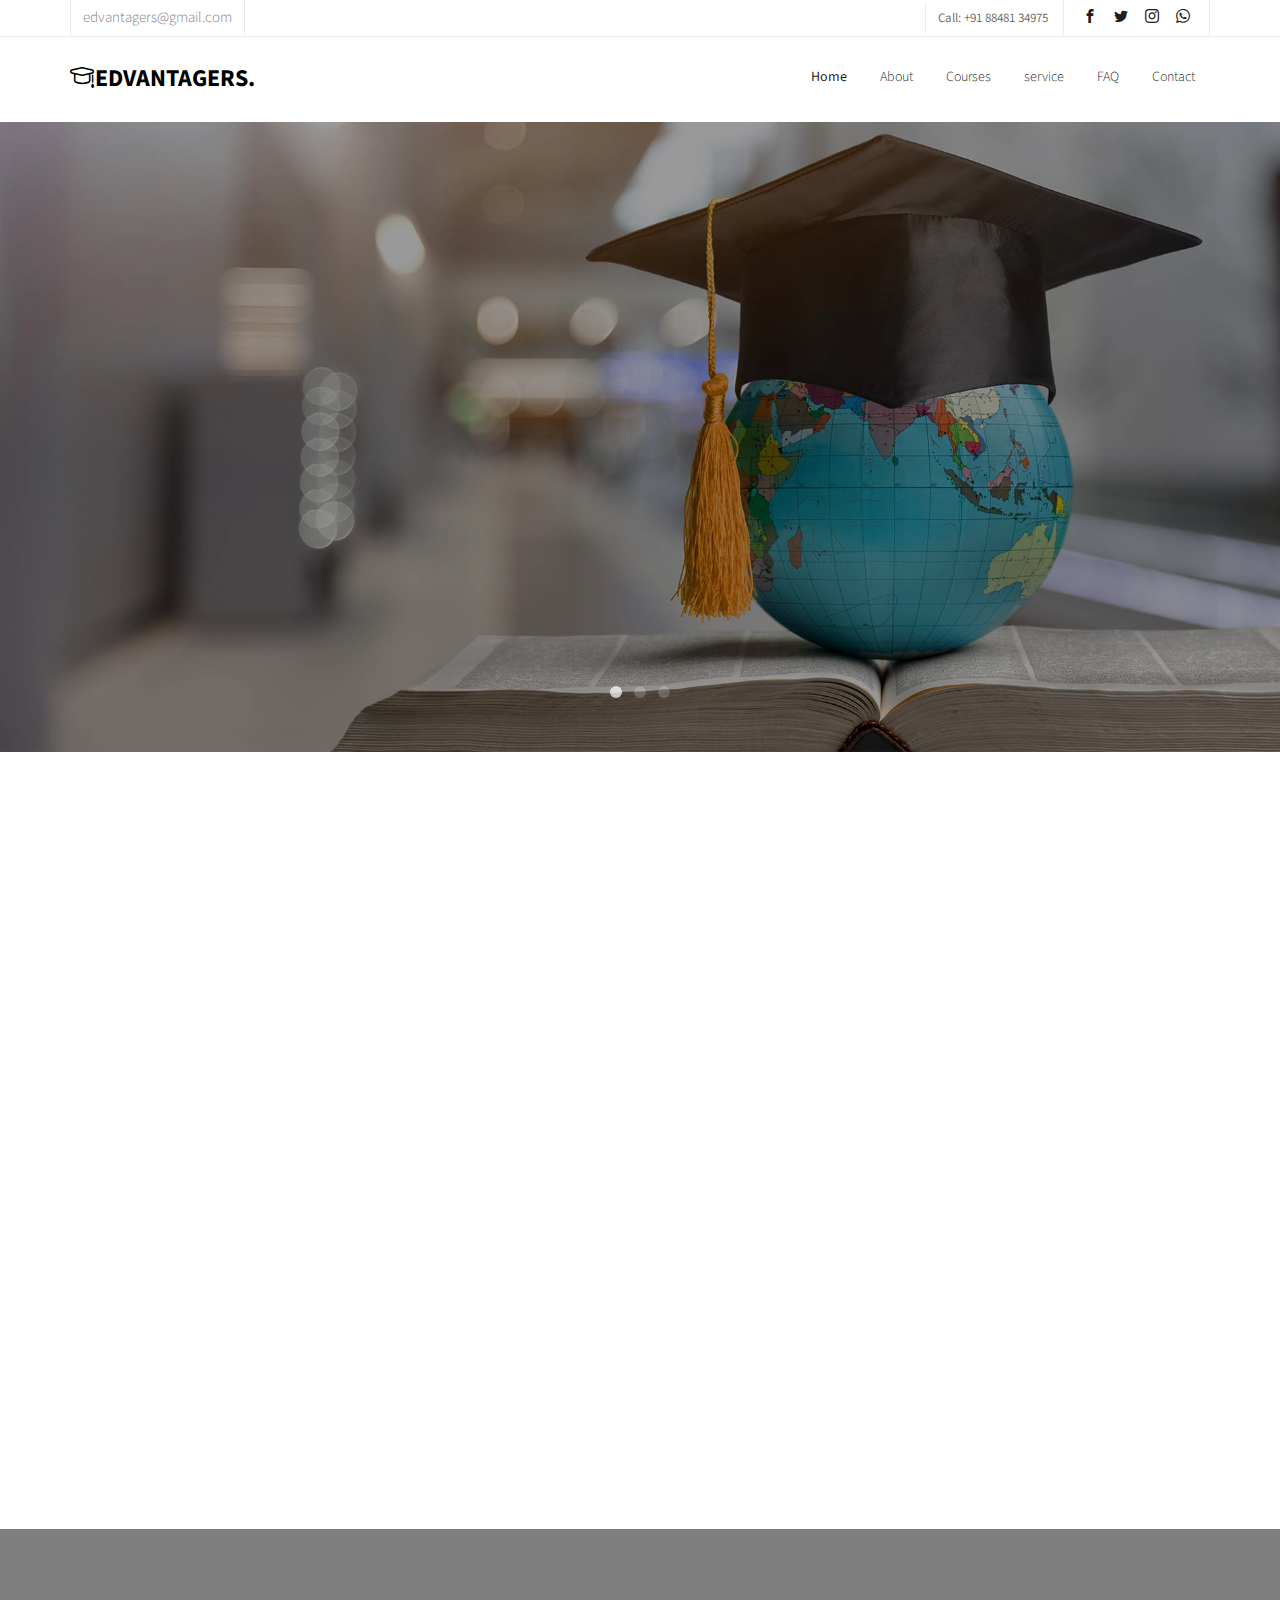
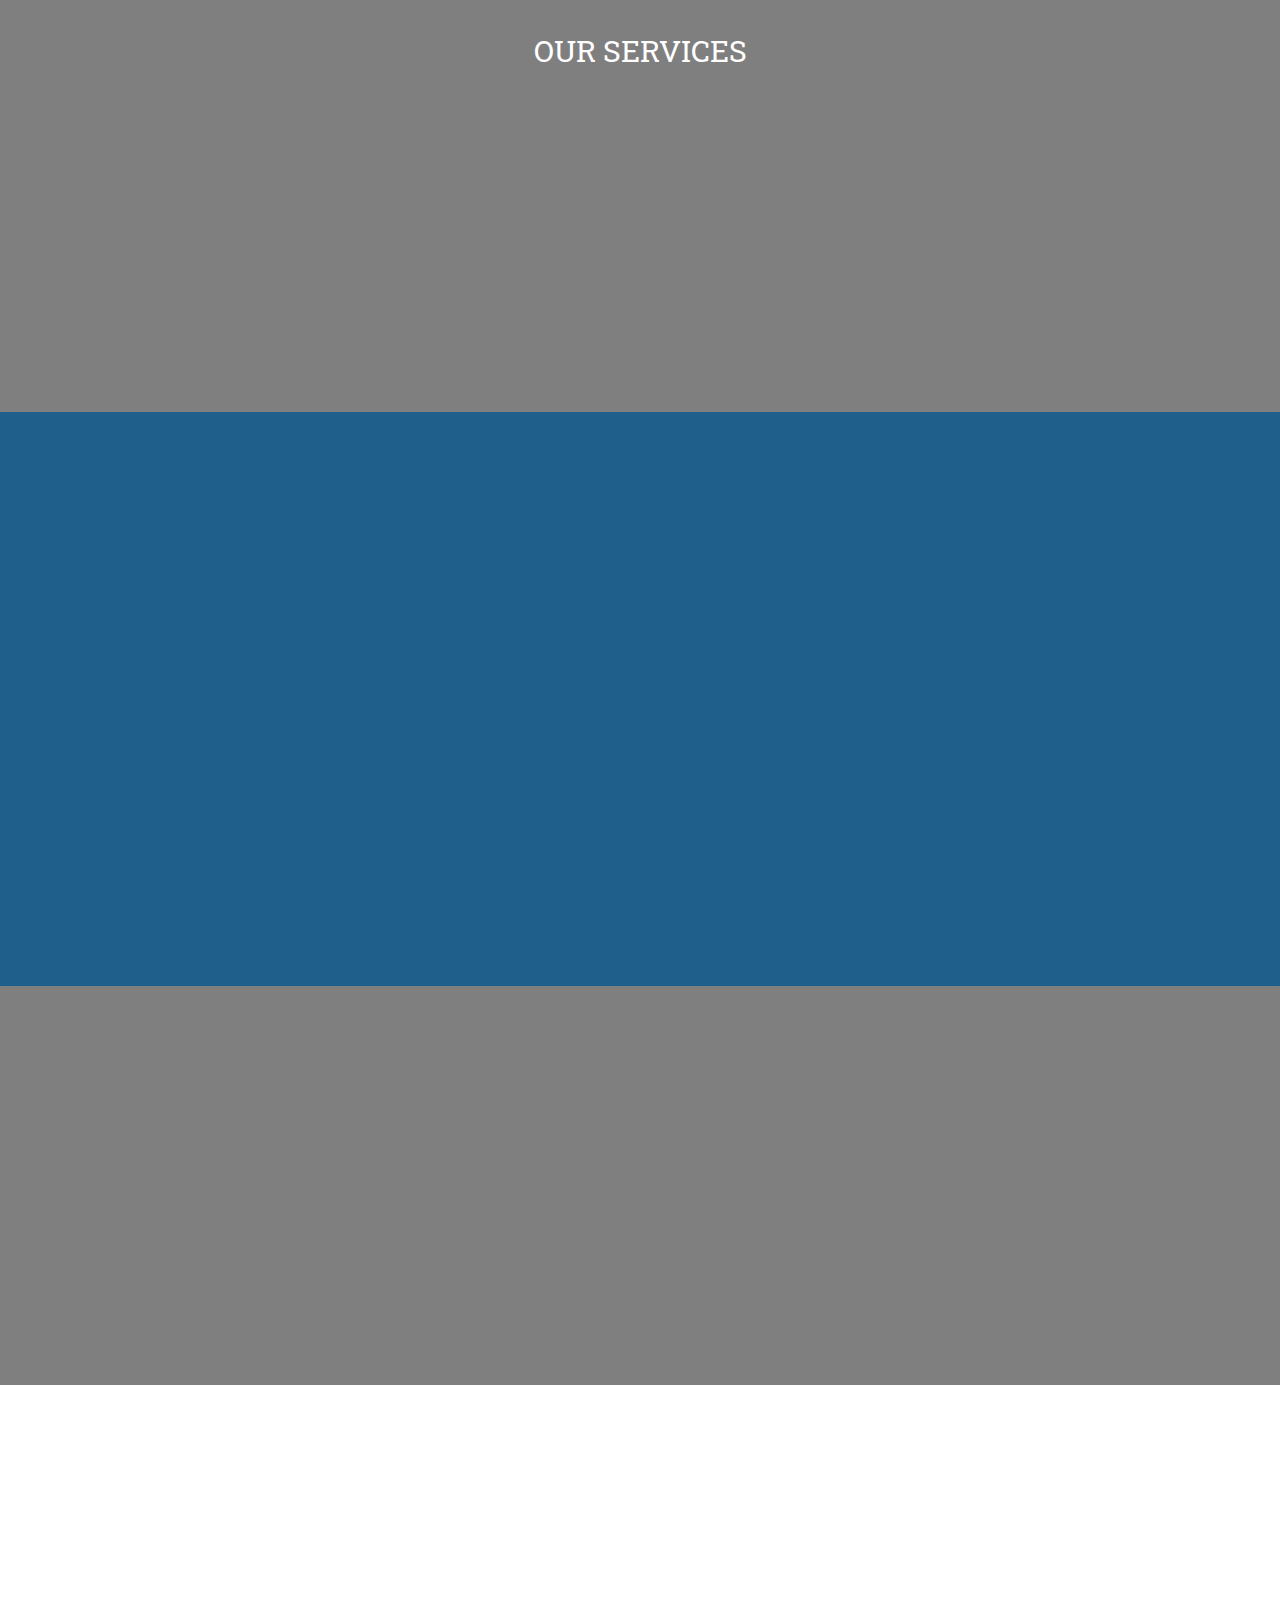
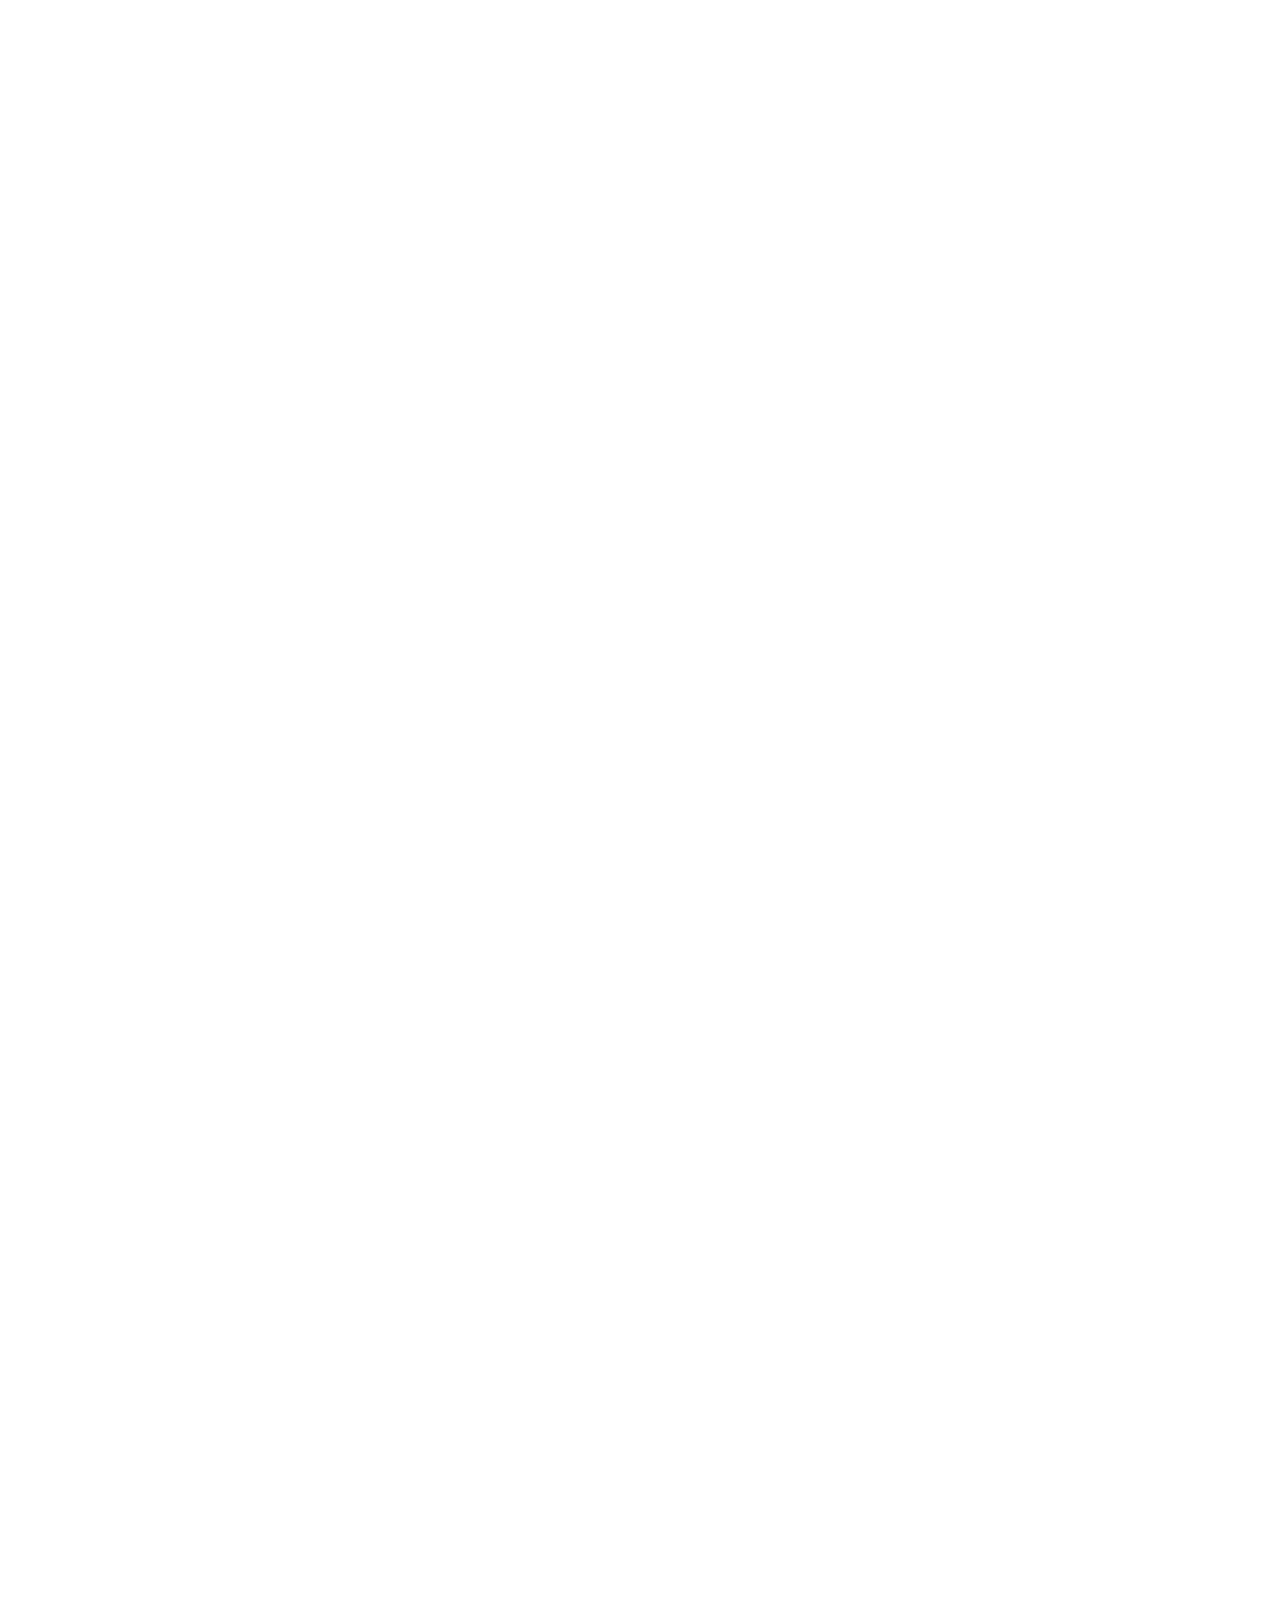
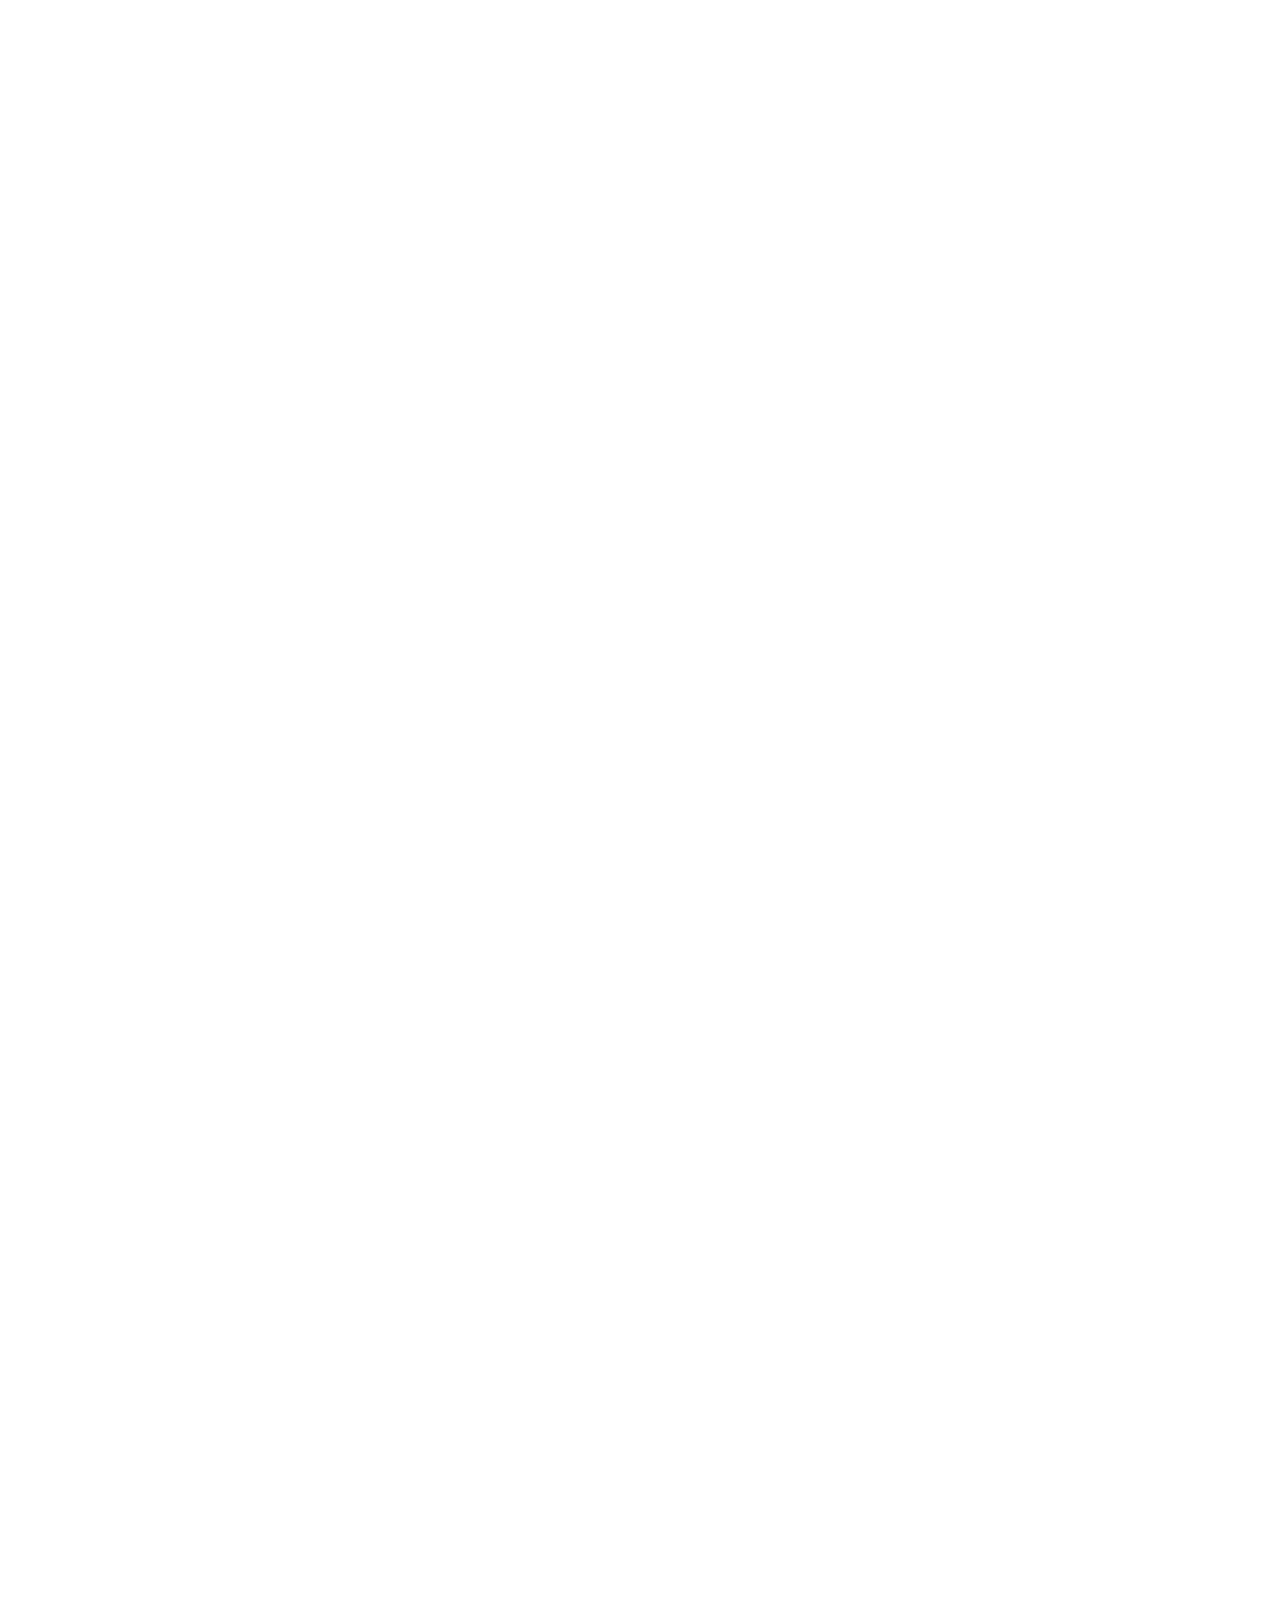
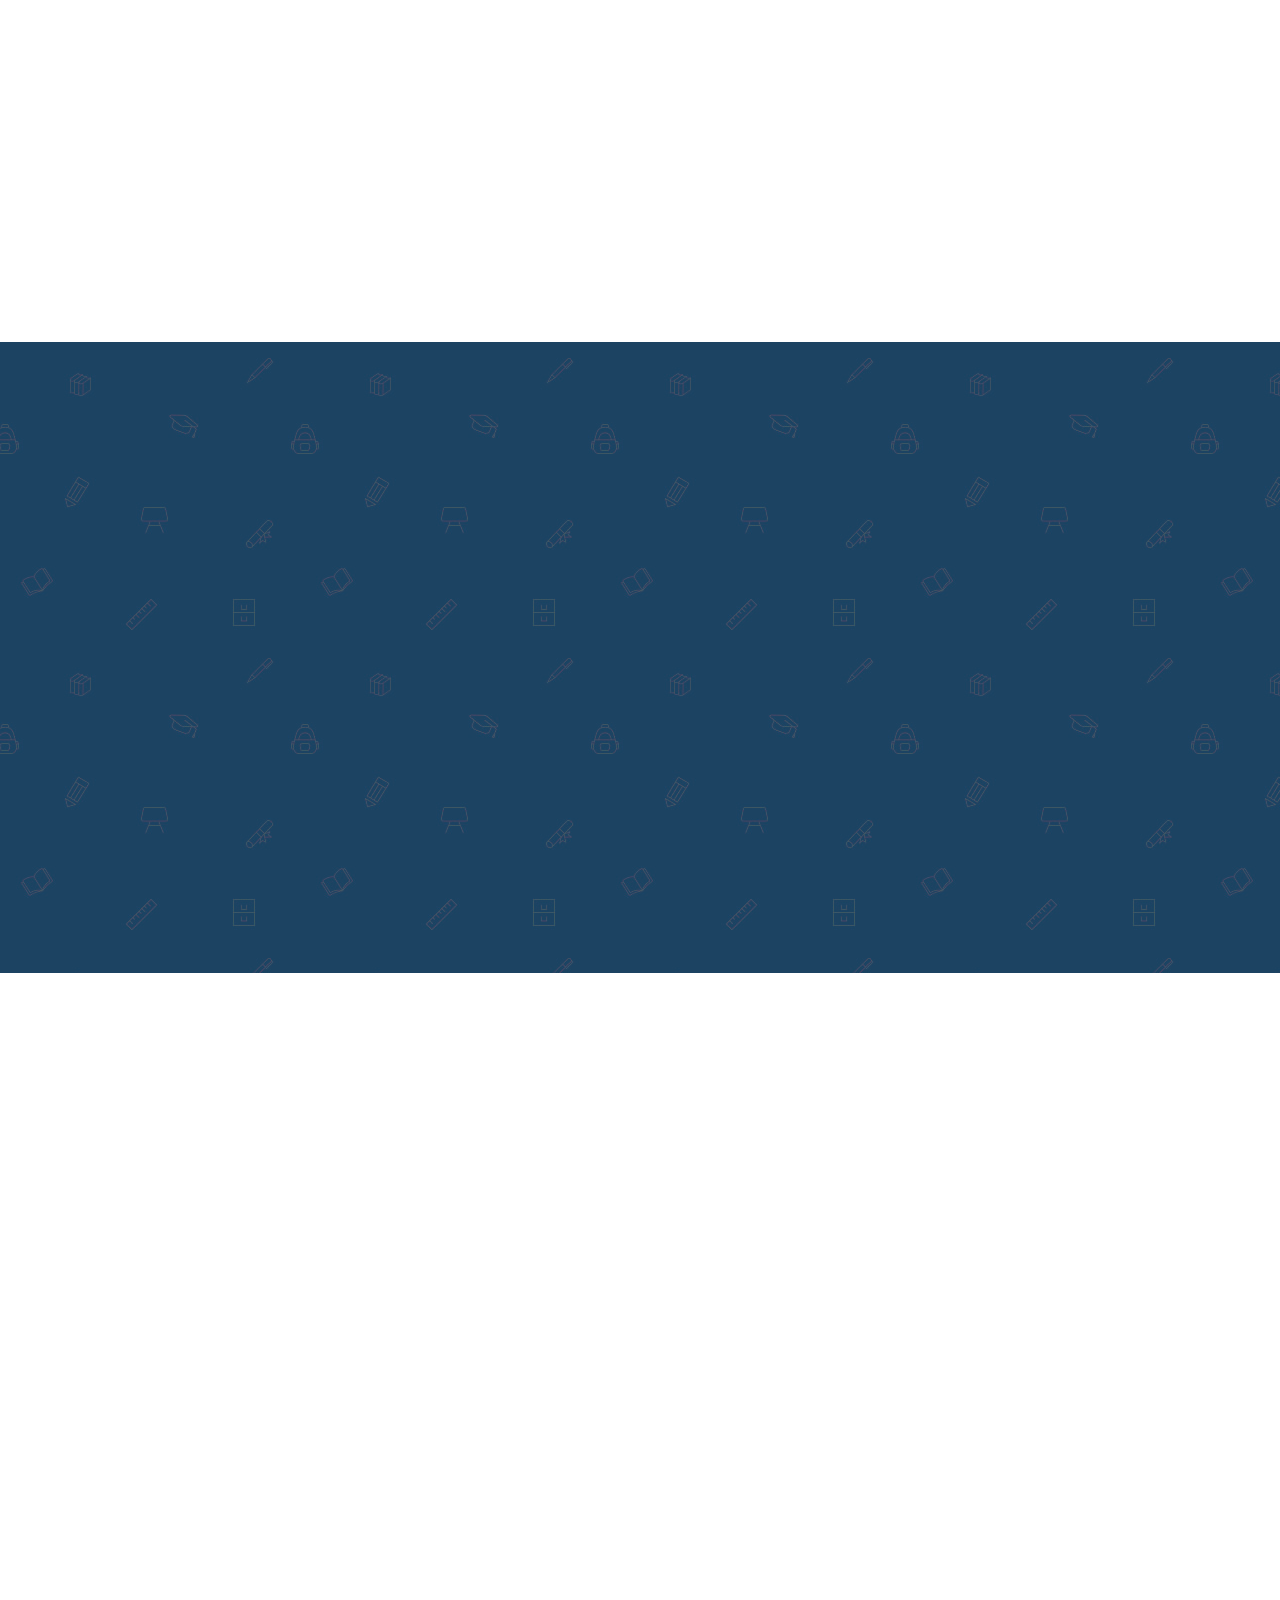
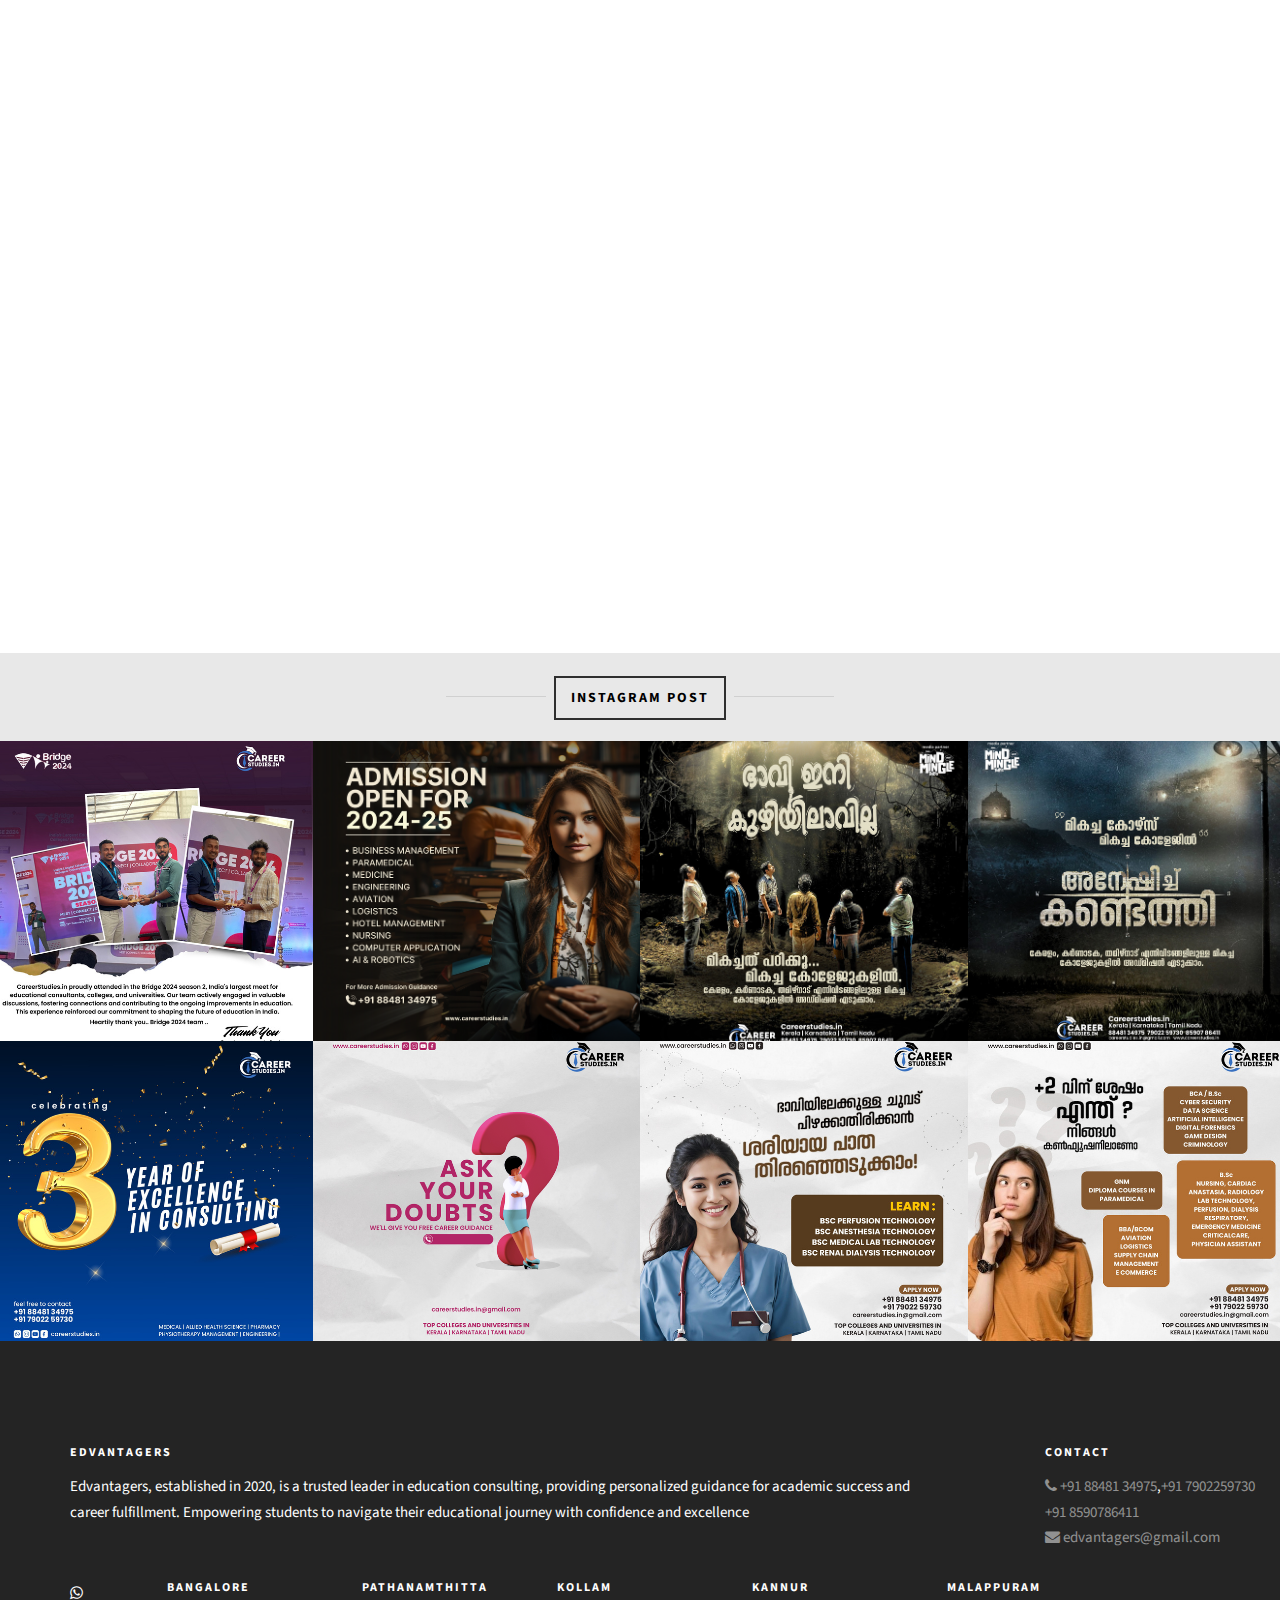
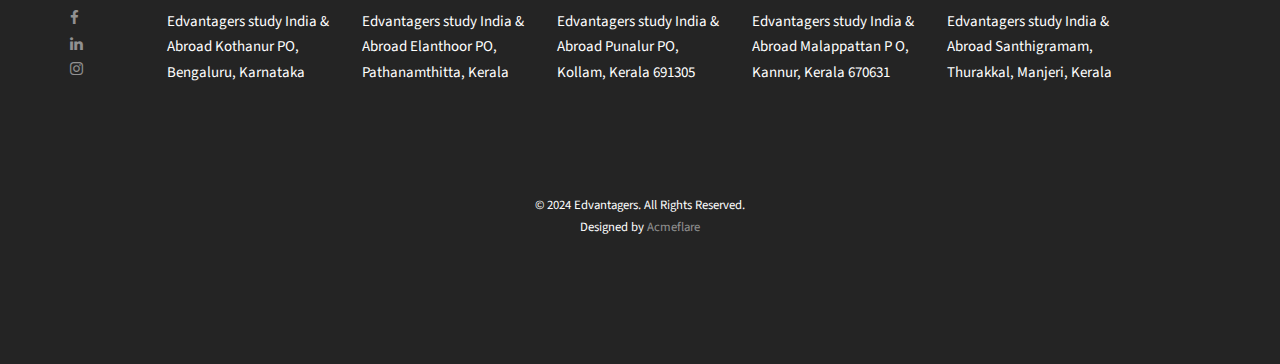
==== commit 7a296860: "updation compleated" ====
--- a/index.html
+++ b/index.html
@@ -87,7 +87,8 @@
 							<ul class="fh5co-social">
 								<li><a href="#"><i class="icon-facebook2"></i></a></li>
 								<li><a href="#"><i class="icon-twitter2"></i></a></li>
-								<li><a href="https://www.instagram.com/edvantagers/"><i class="icon-instagram"></i></a></li>
+								<li><a href="https://www.instagram.com/edvantagers/"><i class="icon-instagram"></i></a>
+								</li>
 								<li><a href="#"><i class="icon-whatsapp"></i></a></li>
 							</ul>
 						</div>
@@ -98,7 +99,8 @@
 				<div class="container">
 					<div class="row">
 						<div class="col-md-4 col-xs-8">
-							<div id="fh5co-logo"><a href="index.html"><i class="icon-study"></i>Edvantagers<span>.</span></a>
+							<div id="fh5co-logo"><a href="index.html"><i
+										class="icon-study"></i>Edvantagers<span>.</span></a>
 							</div>
 						</div>
 						<div class="col-md-8 text-right menu-1">
@@ -108,7 +110,7 @@
 								<li><a href="courses.html">Courses</a></li>
 								<li><a href="blog.html">service</a></li>
 								<li><a href="pricing.html">FAQ</a></li>
-								
+
 								<li><a href="contact.html">Contact</a></li>
 
 							</ul>
@@ -296,164 +298,113 @@
 		</div>
 		<!--End services -->
 
-		<div id="fh5co-course-categories">
+		<div id="fh5co-testimonial">
+			<div class="overlay"></div>
 			<div class="container">
 				<div class="row animate-box">
 					<div class="col-md-6 col-md-offset-3 text-center fh5co-heading">
-						<h2>Course categories</h2>
-						<p>Explore diverse course categories tailored to your interests and career aspirations for
-							academic excellence and career success.</p>
+						<h2><span>Course Categories</span></h2>
 					</div>
 				</div>
 				<div class="row">
-					<div class="col-md-3 col-sm-6 text-center animate-box">
-						<div class="services">
-							<span class="icon">
-								<!-- <i class="icon-shop"></i> -->
-								<i class="fa fa-user-md" aria-hidden="true"></i>
-
-							</span>
-							<div class="desc">
-								<h3><a href="#">Medical Courses</a></h3>
-								<p>Pursue MBBS, BDS, BAMS, BHMS, and more for a rewarding career in healthcare..</p>
-							</div>
-						</div>
-					</div>
-					<div class="col-md-3 col-sm-6 text-center animate-box">
-						<div class="services">
-							<span class="icon">
-								<i class="icon-heart4"></i>
-							</span>
-							<div class="desc">
-								<h3><a href="#">Physiotherapy Courses</a></h3>
-								<p>Advance your skills in physical therapy with BPT and MPT programs.</p>
-							</div>
-						</div>
-					</div>
-					<div class="col-md-3 col-sm-6 text-center animate-box">
-						<div class="services">
-							<span class="icon">
-								<!-- <i class="icon-banknote"></i> -->
-								<!-- <i class="fa fa-hospital-o" aria-hidden="true"></i> -->
-								<i class="fa fa-eyedropper" aria-hidden="true"></i>
-
-
-							</span>
-							<div class="desc">
-								<h3><a href="#">Nursing Courses</a></h3>
-								<p>Prepare for a fulfilling career in nursing with GNM, B.Sc Nursing, and M.Sc Nursing.
-								</p>
-							</div>
-						</div>
-					</div>
-					<div class="col-md-3 col-sm-6 text-center animate-box">
-						<div class="services">
-							<span class="icon">
-								<i class="icon-lab2"></i>
-							</span>
-							<div class="desc">
-								<h3><a href="#">Pharmacy Courses</a></h3>
-								<p>Dive into the world of pharmaceuticals with D.Pharm, B.Pharm, M.Pharm, and Pharm.D
-									programs.</p>
-							</div>
-						</div>
-					</div>
-
-					<div class="col-md-3 col-sm-6 text-center animate-box">
-						<div class="services">
-							<span class="icon">
-								<i class="icon-shop"></i>
-							</span>
-							<div class="desc">
-								<h3><a href="#">Hotel Management Courses</a></h3>
-								<p>Enter the dynamic hospitality industry with BHM and related programs.</p>
-							</div>
-						</div>
-					</div>
-
-					<div class="col-md-3 col-sm-6 text-center animate-box">
-						<div class="services">
-							<span class="icon">
-								<i class="fa fa-book" aria-hidden="true"></i>
-
-							</span>
-							<div class="desc">
-								<h3><a href="#">Law Courses</a></h3>
-								<p>Explore BA LLB, B.COM LLB, and BBA LLB for a career in legal practice.</p>
-							</div>
-						</div>
-					</div>
-					<div class="col-md-3 col-sm-6 text-center animate-box">
-						<div class="services">
-							<span class="icon">
-								<!-- <i class="icon-world"></i> -->
-								<i class="fa fa-pencil-square-o" aria-hidden="true"></i>
-
-							</span>
-							<div class="desc">
-								<h3><a href="#">Architecture Courses</a></h3>
-								<p>Design the future with B.Arch and M.Arch programs for aspiring architects.</p>
-							</div>
-						</div>
-					</div>
-					<div class="col-md-3 col-sm-6 text-center animate-box">
-						<div class="services">
-							<span class="icon">
-								<i class="fa fa-desktop" aria-hidden="true"></i>
-
-							</span>
-							<div class="desc">
-								<h3><a href="#">Computer Science & Engineering</a></h3>
-								<p>Embrace innovation with programs in Artificial Intelligence, Cyber Security, and
-									more.</p>
-							</div>
-						</div>
-					</div>
-					<div class="col-md-3 col-sm-6 text-center animate-box">
-						<div class="services">
-							<span class="icon">
-								<i class="fa fa-laptop" aria-hidden="true"></i>
-
-							</span>
-							<div class="desc">
-								<h3><a href="#">BCA Specializations</a></h3>
-								<p>Master cutting-edge technologies in Cloud Computing, Ethical Hacking, and Artificial
-									Intelligence.</p>
-							</div>
-						</div>
-					</div>
-					<div class="col-md-3 col-sm-6 text-center animate-box">
-						<div class="services">
-							<span class="icon">
-								<i class="icon-world"></i>
-							</span>
-							<div class="desc">
-								<h3><a href="#">Communication & Media Management</a></h3>
-								<p>Cultivate skills in media and communication with specialized programs.</p>
-							</div>
-						</div>
-					</div>
-					<div class="col-md-3 col-sm-6 text-center animate-box">
-						<div class="services">
-							<span class="icon">
-								<i class="fa fa-wrench" aria-hidden="true"></i>
-							</span>
-							<div class="desc">
-								<h3><a href="#">Engineering Courses</a></h3>
-								<p>Shape the world with diverse engineering disciplines including Aeronautical, Civil,
-									and Mechanical Engineering.</p>
-							</div>
-						</div>
-					</div>
-					<div class="col-md-3 col-sm-6 text-center animate-box">
-						<div class="services">
-							<span class="icon">
-								<i class="fa fa-user" aria-hidden="true"></i>
-							</span>
-							<div class="desc">
-								<h3><a href="#">Management Courses</a></h3>
-								<p>Develop leadership skills with BA, BBA, and specialized courses in various management
-									fields.</p>
+					<div class="col-md-10 col-md-offset-1">
+						<div class="row animate-box">
+							<div class="owl-carousel owl-carousel-fullwidth">
+								<div class="item">
+									<div class="testimony-slide active text-center">
+										<div class="services">
+											<span class="icon">
+												<!-- <i class="icon-shop"></i> -->
+												<i class="fa fa-user-md" aria-hidden="true"></i>
+
+											</span>
+											<div class="desc">
+												<h3><a href="#">Medical Courses</a></h3>
+												<p>Pursue MBBS, BDS, BAMS, BHMS, and more for a rewarding career in
+													healthcare..</p>
+											</div>
+										</div>
+									</div>
+								</div>
+								<div class="item">
+									<div class="testimony-slide active text-center">
+										<div class="services">
+											<span class="icon">
+												<i class="icon-heart4"></i>
+											</span>
+											<div class="desc">
+												<h3><a href="#">Allied Health Science Courses
+													</a></h3>
+												<p>Pursue specialized careers like Medical Laboratory or Imaging
+													Technology in
+													healthcare settings.</p>
+											</div>
+										</div>
+									</div>
+								</div>
+								<div class="item">
+									<div class="testimony-slide active text-center">
+										<div class="services">
+											<span class="icon">
+												<i class="fa fa-eyedropper" aria-hidden="true"></i>
+											</span>
+											<div class="desc">
+												<h3><a href="#">Nursing Courses</a></h3>
+												<p>Prepare for a fulfilling career in nursing with GNM, B.Sc Nursing,
+													and M.Sc Nursing.
+												</p>
+											</div>
+										</div>
+									</div>
+								</div>
+
+
+
+								<div class="item">
+									<div class="testimony-slide active text-center">
+										<div class="services">
+											<span class="icon">
+												<i class="fa fa-book" aria-hidden="true"></i>
+
+											</span>
+											<div class="desc">
+												<h3><a href="#">Arts & Law Courses</a></h3>
+												<p>Explore BA LLB, B.COM LLB, and BBA LLB for a career in legal
+													practice.</p>
+											</div>
+										</div>
+									</div>
+								</div>
+								<div class="item">
+									<div class="testimony-slide active text-center">
+										<div class="services">
+											<span class="icon">
+												<i class="fa fa-wrench" aria-hidden="true"></i>
+											</span>
+											<div class="desc">
+												<h3><a href="#">Engineering Courses</a></h3>
+												<p>Shape the world with diverse engineering disciplines including
+													Aeronautical, Civil,
+													and Mechanical Engineering.</p>
+											</div>
+										</div>
+									</div>
+								</div>
+								<div class="item">
+									<div class="testimony-slide active text-center">
+										<div class="services">
+											<span class="icon">
+												<i class="fa fa-user" aria-hidden="true"></i>
+											</span>
+											<div class="desc">
+												<h3><a href="#">Management Courses</a></h3>
+												<p>Develop leadership skills with BA, BBA, and specialized courses in
+													various management
+													fields.</p>
+											</div>
+										</div>
+									</div>
+								</div>
 							</div>
 						</div>
 					</div>
@@ -1044,18 +995,20 @@
 				<div class="row row-pb-md">
 					<div class="col-md-9 fh5co-widget">
 						<h3>Edvantagers</h3>
-						<p>Edvantagers, established in 2020, is a trusted leader in education consulting, providing personalized guidance for academic success and career fulfillment. Empowering students to navigate their educational journey with confidence and excellence</p>
+						<p>Edvantagers, established in 2020, is a trusted leader in education consulting, providing
+							personalized guidance for academic success and career fulfillment. Empowering students to
+							navigate their educational journey with confidence and excellence</p>
 					</div>
 					<div class="col-md-3 col-sm-4 col-xs-7 col-md-push-1 fh5co-widget">
 						<h3>Contact</h3>
 						<ul class="fh5co-footer-links">
-							<li><a href="#"><i class="fa fa-phone" aria-hidden="true"></i>
-									+91 88481 34975</a></li>
-							<li><a href="#"> <i class="fa fa-envelope" aria-hidden="true"></i>
+							<li><a href="tel:8848134975"><i class="fa fa-phone" aria-hidden="true"></i>
+									+91 88481 34975</a>,<a href="tel:7902259730">+91 7902259730</a><br><a href="tel:8590786411">+91 8590786411</a></li>
+							<li><a href="mailto:edvantagers@gmail.com"> <i class="fa fa-envelope" aria-hidden="true"></i>
 									edvantagers@gmail.com</a></li>
-							<li><a href="#"> <i class="fa fa-instagram" aria-hidden="true"></i>
+							<!-- <li><a href="#"> <i class="fa fa-instagram" aria-hidden="true"></i>
 									edvantagers
-								</a></li>
+								</a></li> -->
 							<!-- <li><a href="#">Teams</a></li> -->
 
 						</ul>
@@ -1065,7 +1018,8 @@
 						<ul class="fh5co-footer-links">
 							<li><a href="#"><i class="fa fa-facebook" aria-hidden="true"></i></a></li>
 							<li><a href="#"> <i class="fa fa-linkedin" aria-hidden="true"></i></a></li>
-							<li><a href="https://www.instagram.com/edvantagers/"> <i class="fa fa-instagram" aria-hidden="true"></i></a></li>
+							<li><a href="https://www.instagram.com/edvantagers/"> <i class="fa fa-instagram"
+										aria-hidden="true"></i></a></li>
 							<!-- <li><a href="#">Teams</a></li> -->
 
 						</ul>
@@ -1073,7 +1027,7 @@
 					<div class="col-md-2 col-sm-4 col-xs-6  fh5co-widget">
 						<h3>Bangalore</h3>
 						<p>Edvantagers study India & Abroad
-							Kothanur PO, Bengaluru, Karnataka 
+							Kothanur PO, Bengaluru, Karnataka
 						</p>
 					</div>
 					<div class="col-md-2 col-sm-4 col-xs-6 fh5co-widget">
@@ -1103,7 +1057,7 @@
 							Santhigramam, Thurakkal, Manjeri, Kerala
 						</p>
 					</div>
-					
+
 
 
 				</div>
@@ -1112,8 +1066,8 @@
 					<div class="col-md-12 text-center">
 						<p>
 							<small class="block">&copy; 2024 Edvantagers. All Rights Reserved.</small>
-							<small class="block">Designed by <a href="http://acmeflare.in"
-									target="_blank">Acmeflare</a> </small>
+							<small class="block">Designed by <a href="http://acmeflare.in" target="_blank">Acmeflare</a>
+							</small>
 						</p>
 					</div>
 				</div>
--- a/css/style.css
+++ b/css/style.css
@@ -472,7 +472,8 @@
 .services .icon {
   width: 90px;
   height: 90px;
-  background: rgba(0, 0, 0, 0.04);
+  background: rgba(0, 0, 0, 0.589);
+  /* background: rgba(0, 0, 0, 0.04); */
   display: table;
   text-align: center;
   margin: 0 auto;
@@ -495,7 +496,7 @@
   vertical-align: middle;
   font-size: 40px;
   line-height: 40px;
-  color: #000;
+  /* color: #000; */
   -webkit-transition: 0.3s;
   -o-transition: 0.3s;
   transition: 0.3s;
@@ -744,7 +745,7 @@
   text-transform: uppercase;
   letter-spacing: 1px;
   font-weight: 700;
-  display: block;
+  /* display: block;   */
 }
 #fh5co-testimonial .testimony-slide span small {
   font-size: 11px;
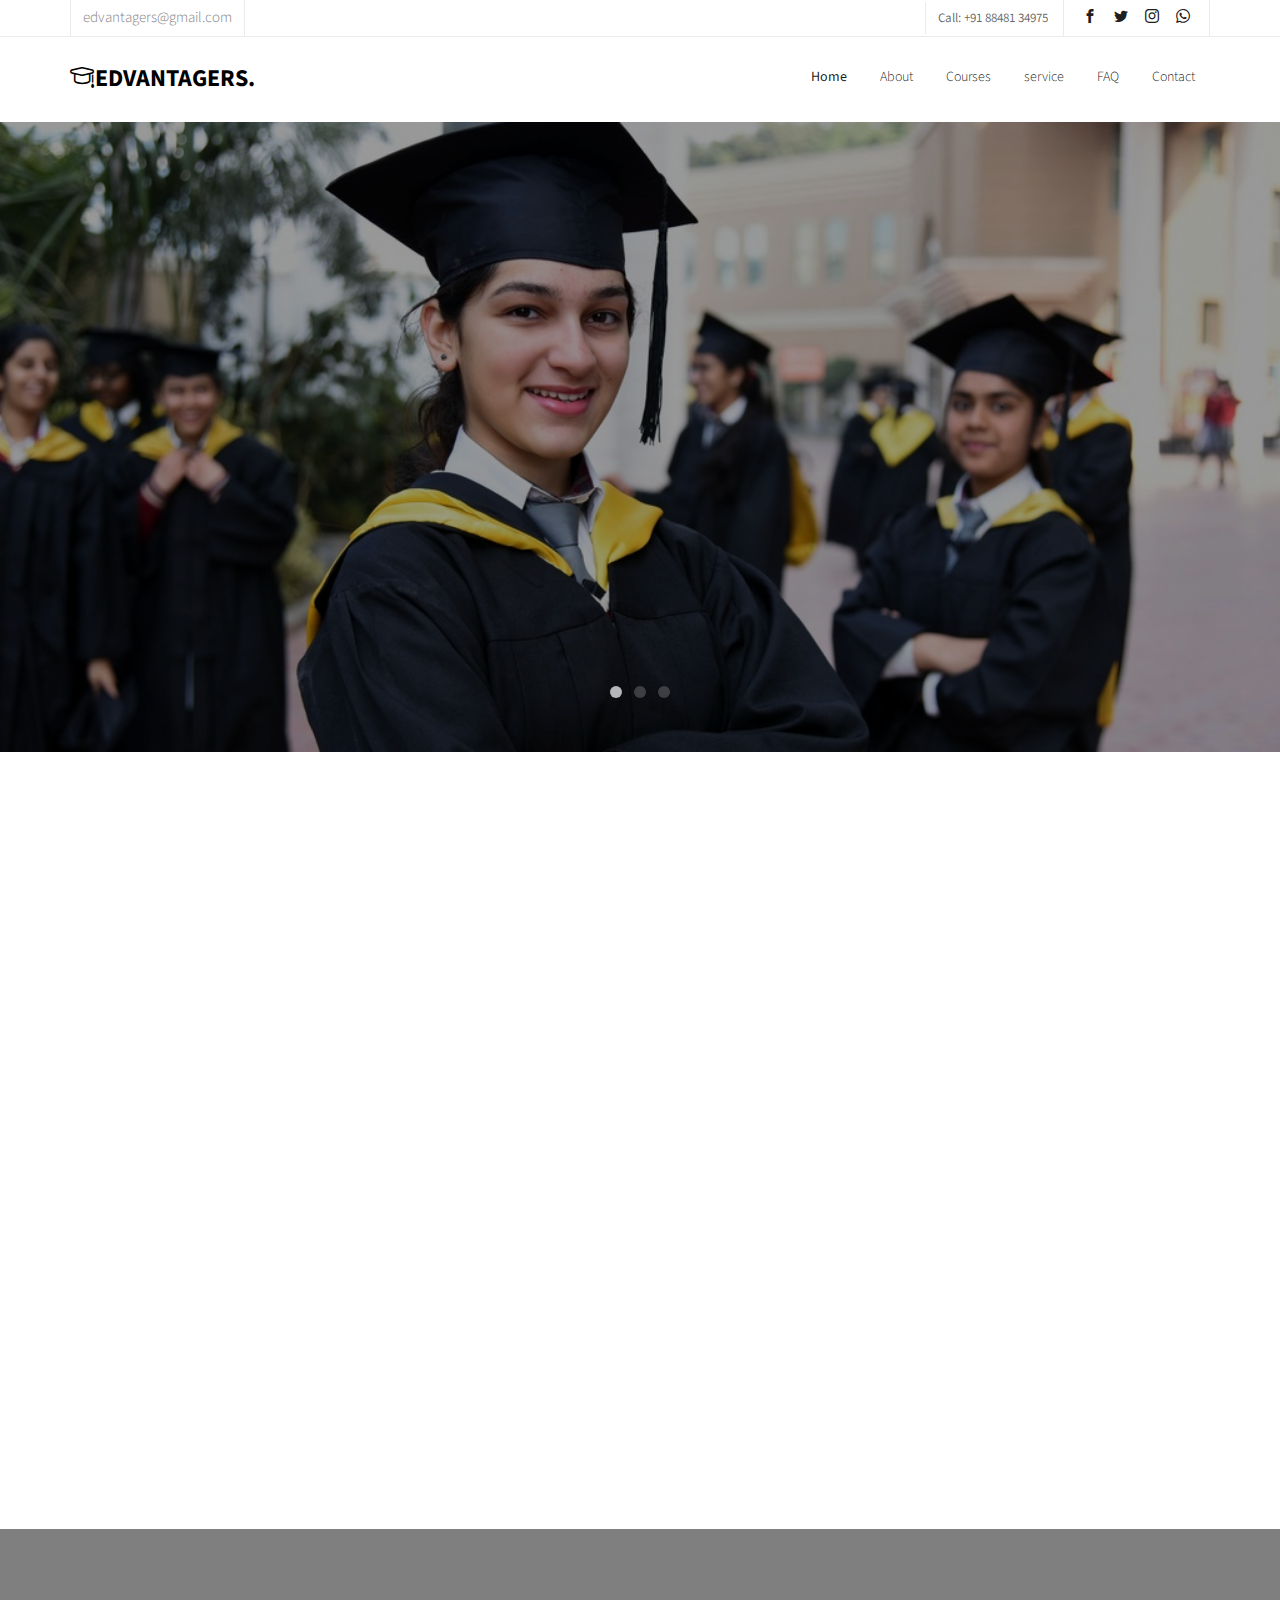
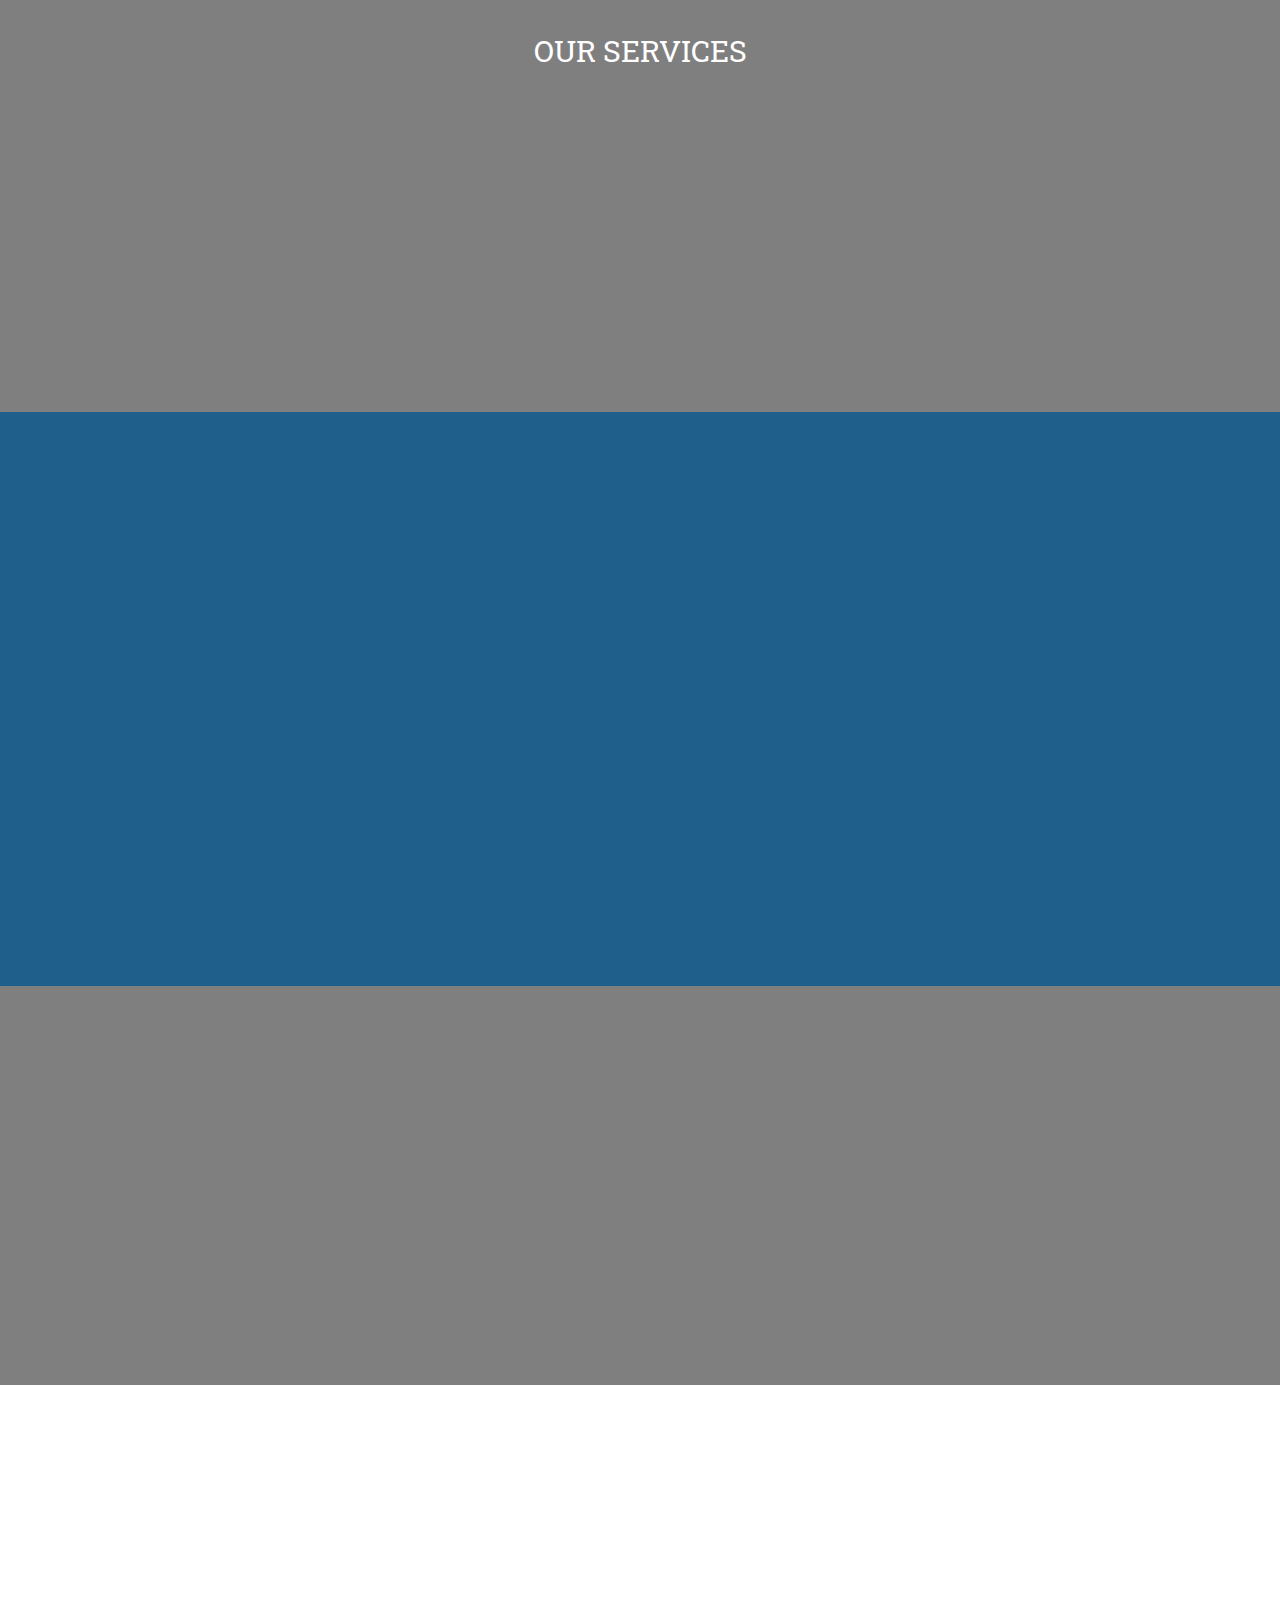
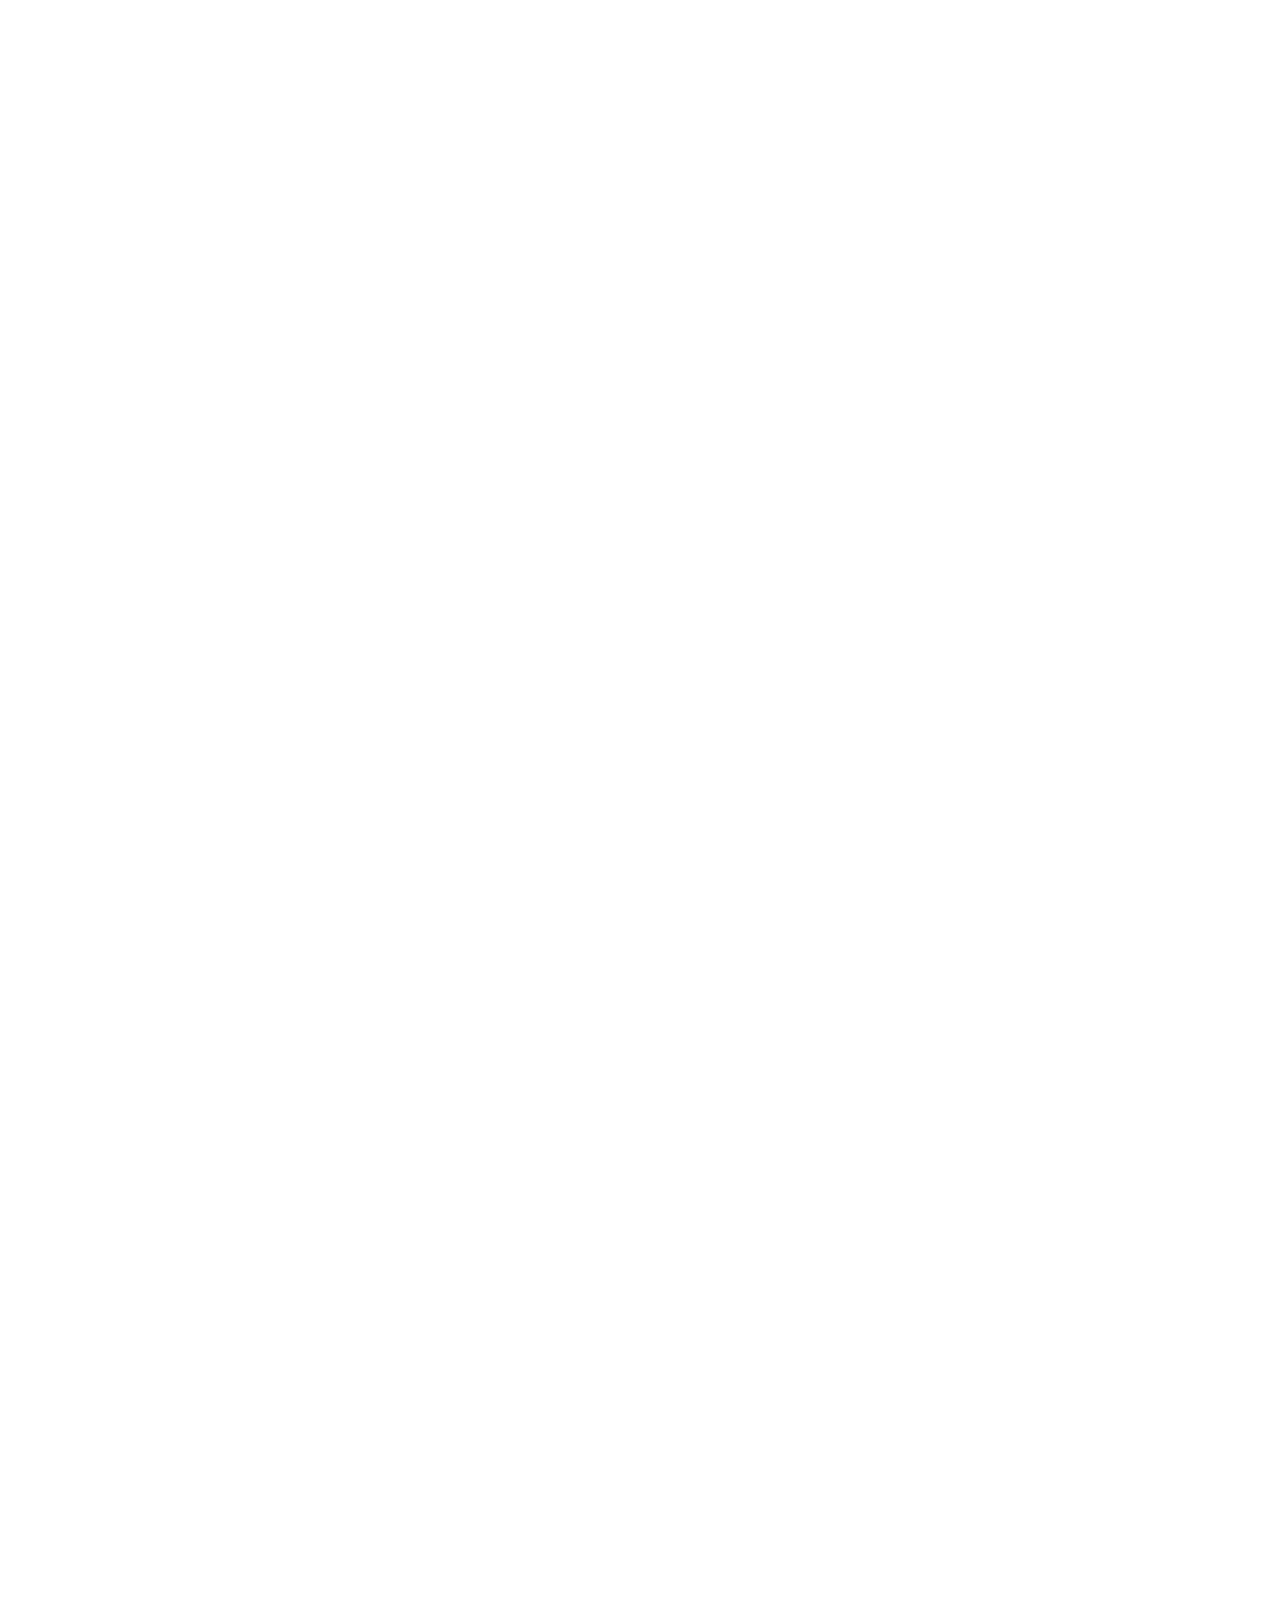
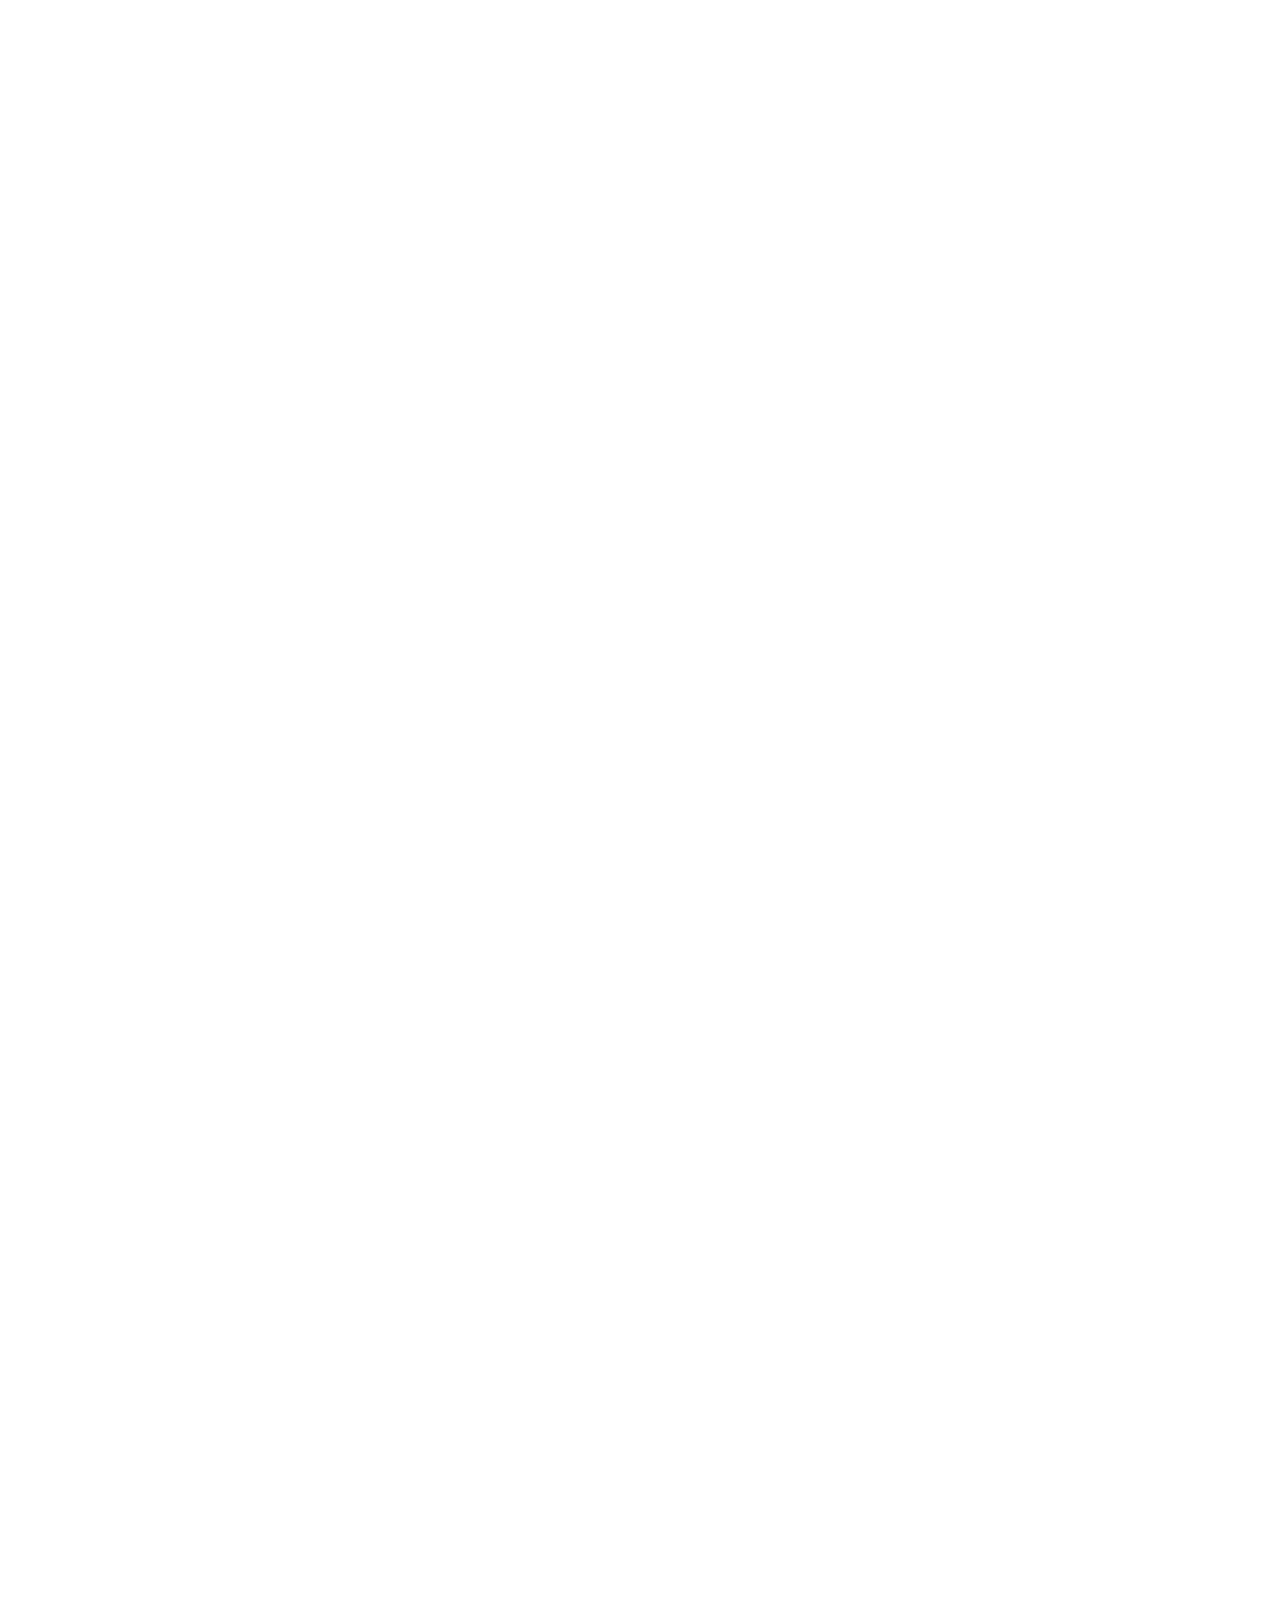
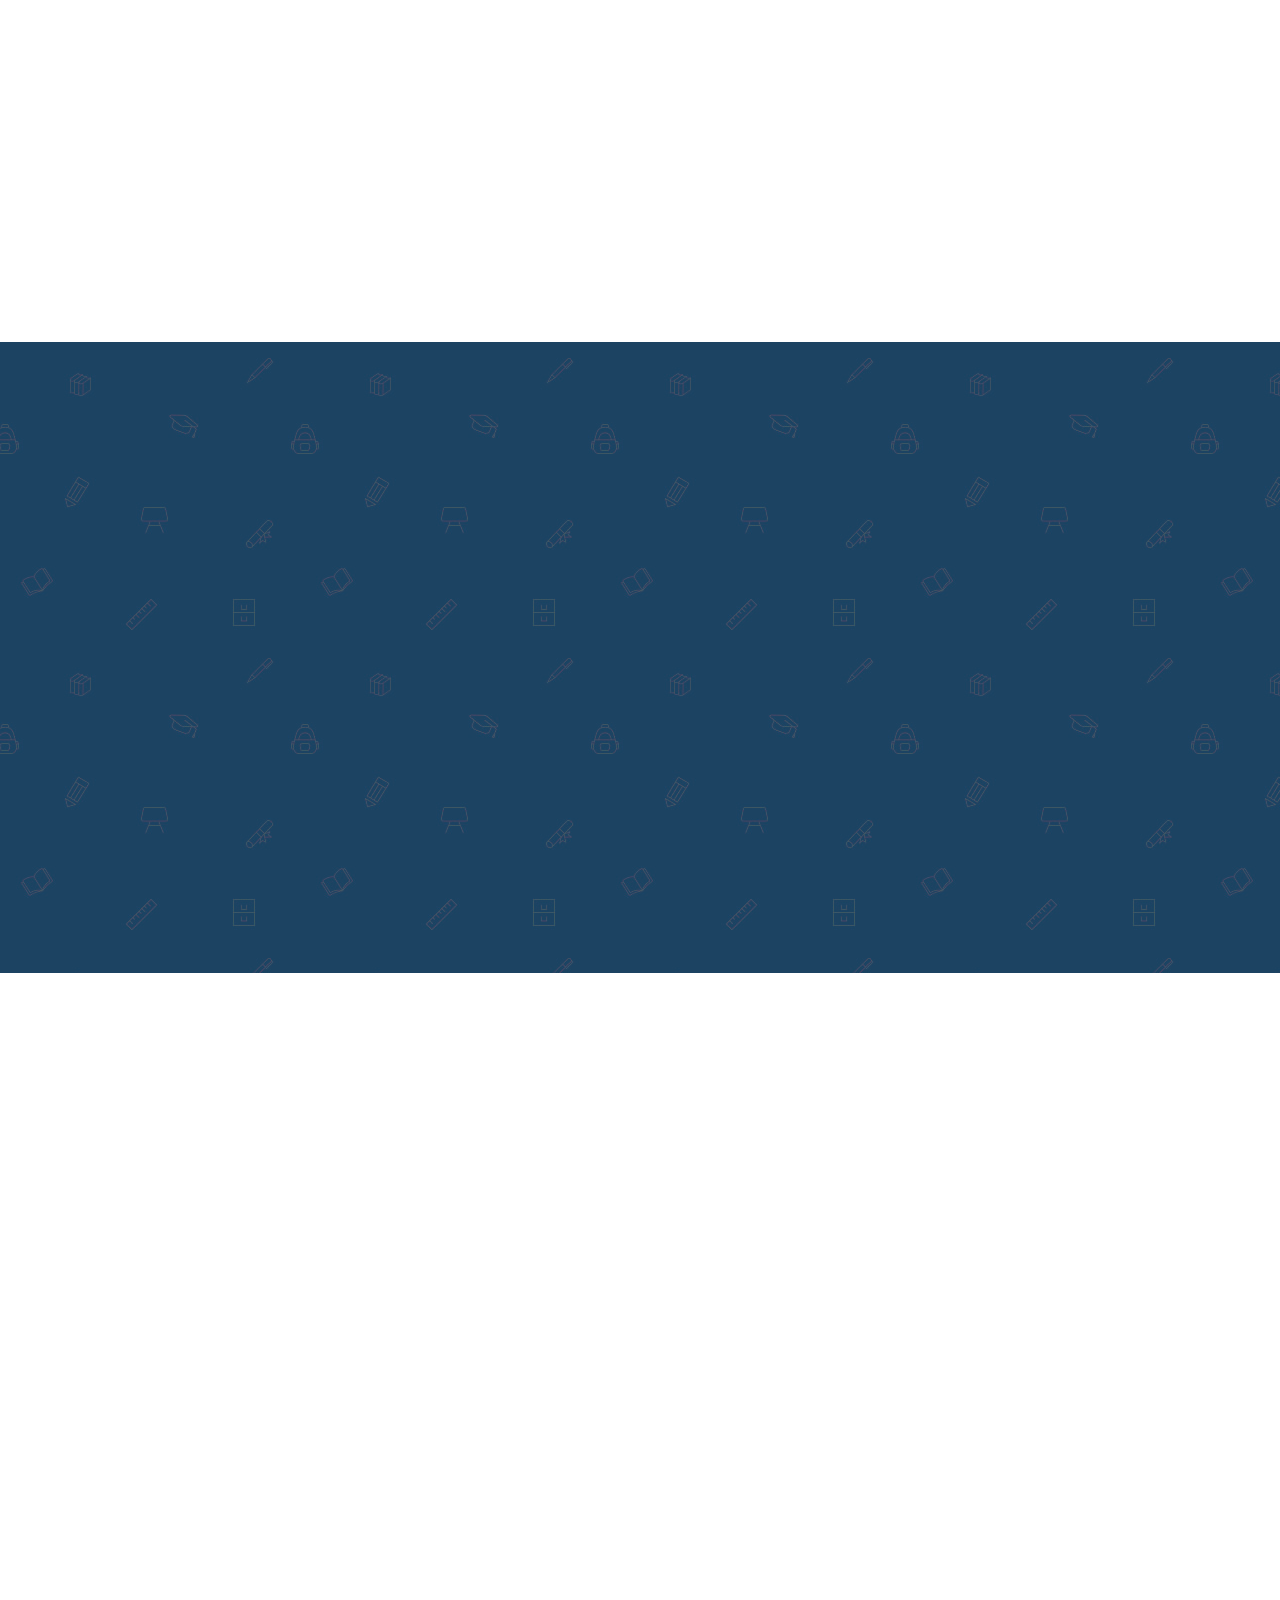
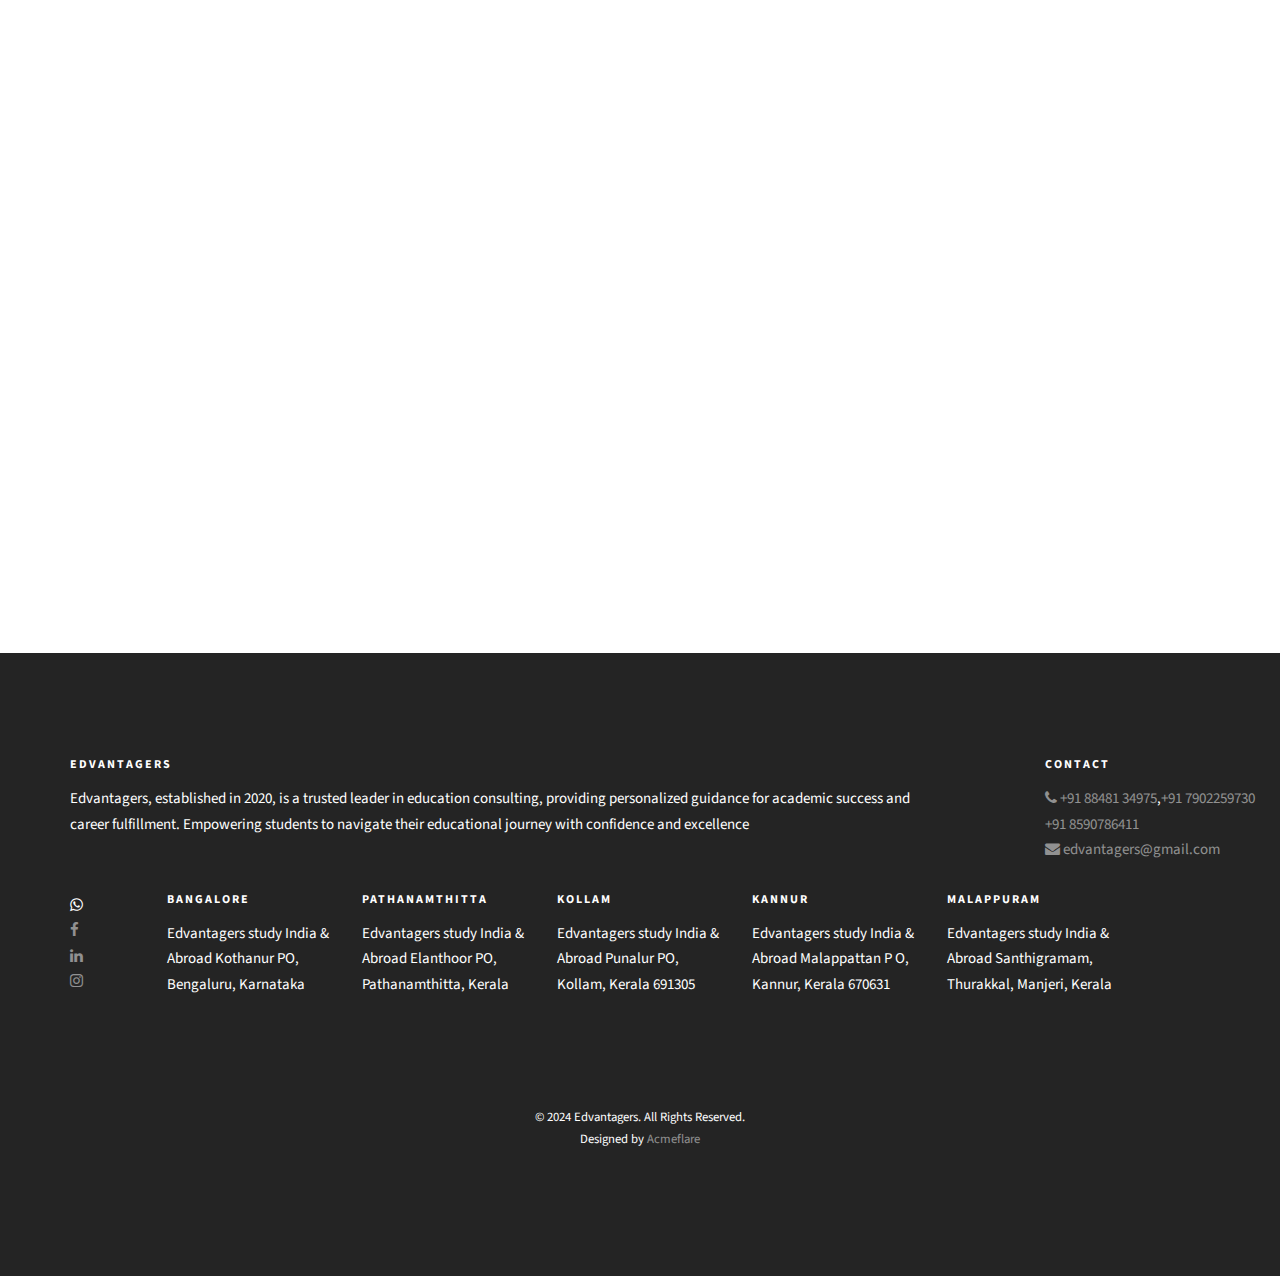
==== commit 7aca103a: "updation completed" ====
--- a/index.html
+++ b/index.html
@@ -124,7 +124,7 @@
 		<aside id="fh5co-hero">
 			<div class="flexslider">
 				<ul class="slides">
-					<li style="background-image: url(images/b3.png);">
+					<li style="background-image: url(images/6.jpg);">
 						<div class="overlay-gradient"></div>
 						<div class="container">
 							<div class="row">
@@ -138,7 +138,7 @@
 							</div>
 						</div>
 					</li>
-					<li style="background-image: url(images/b7.jpg);">
+					<li style="background-image: url(images/8.jpg);">
 						<div class="overlay-gradient"></div>
 						<div class="container">
 							<div class="row">
@@ -152,7 +152,7 @@
 							</div>
 						</div>
 					</li>
-					<li style="background-image: url(images/b8.jpg);">
+					<li style="background-image: url(images/3.jpeg);">
 						<div class="overlay-gradient"></div>
 						<div class="container">
 							<div class="row">
@@ -957,7 +957,7 @@
 			</div>
 		</div> -->
 
-		<div id="fh5co-gallery" class="fh5co-bg-section">
+		<!-- <div id="fh5co-gallery" class="fh5co-bg-section">
 			<div class="row text-center">
 				<h2><span>Instagram Post</span></h2>
 			</div>
@@ -987,7 +987,7 @@
 					<a href="#" class="gallery" style="background-image: url(images/image-248.jpg);"></a>
 				</div>
 			</div>
-		</div>
+		</div> -->
 
 		<footer id="fh5co-footer" role="contentinfo" style="background-image: url(images/);">
 			<div class="overlay"></div>
